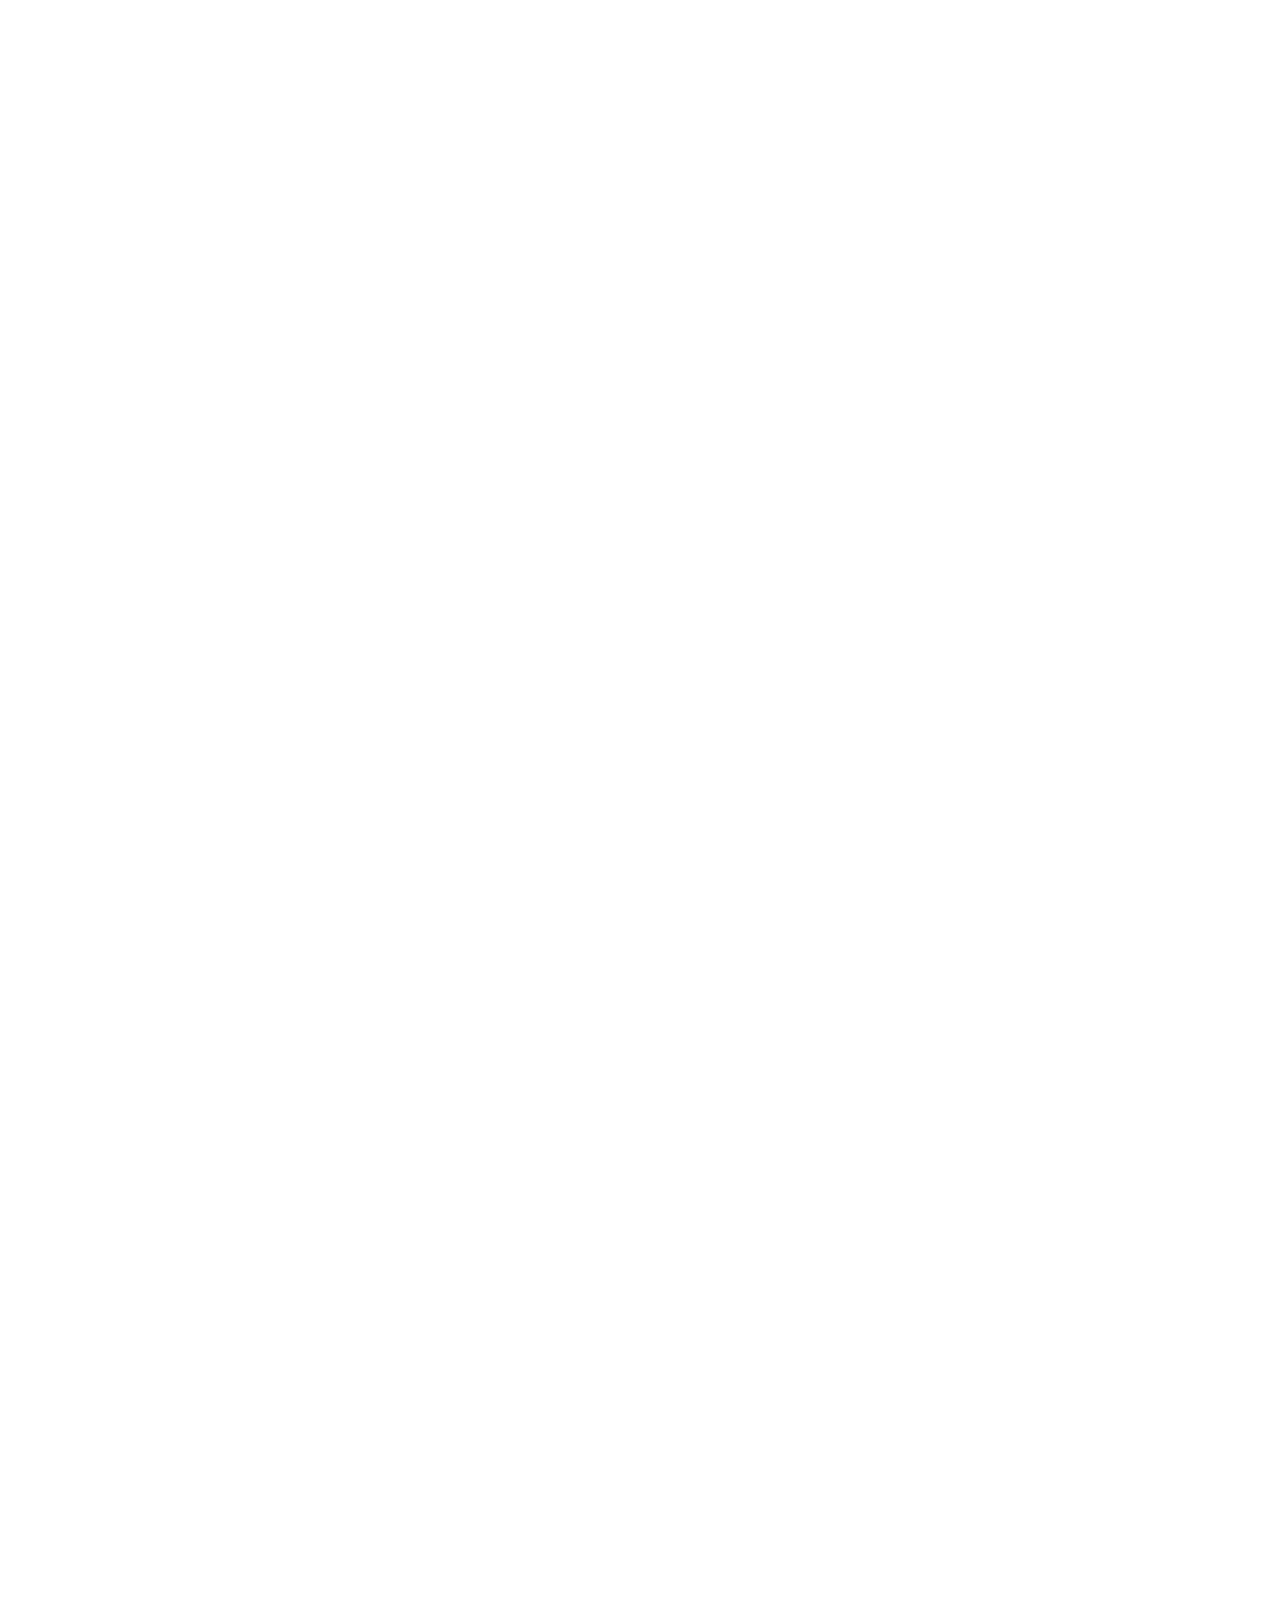
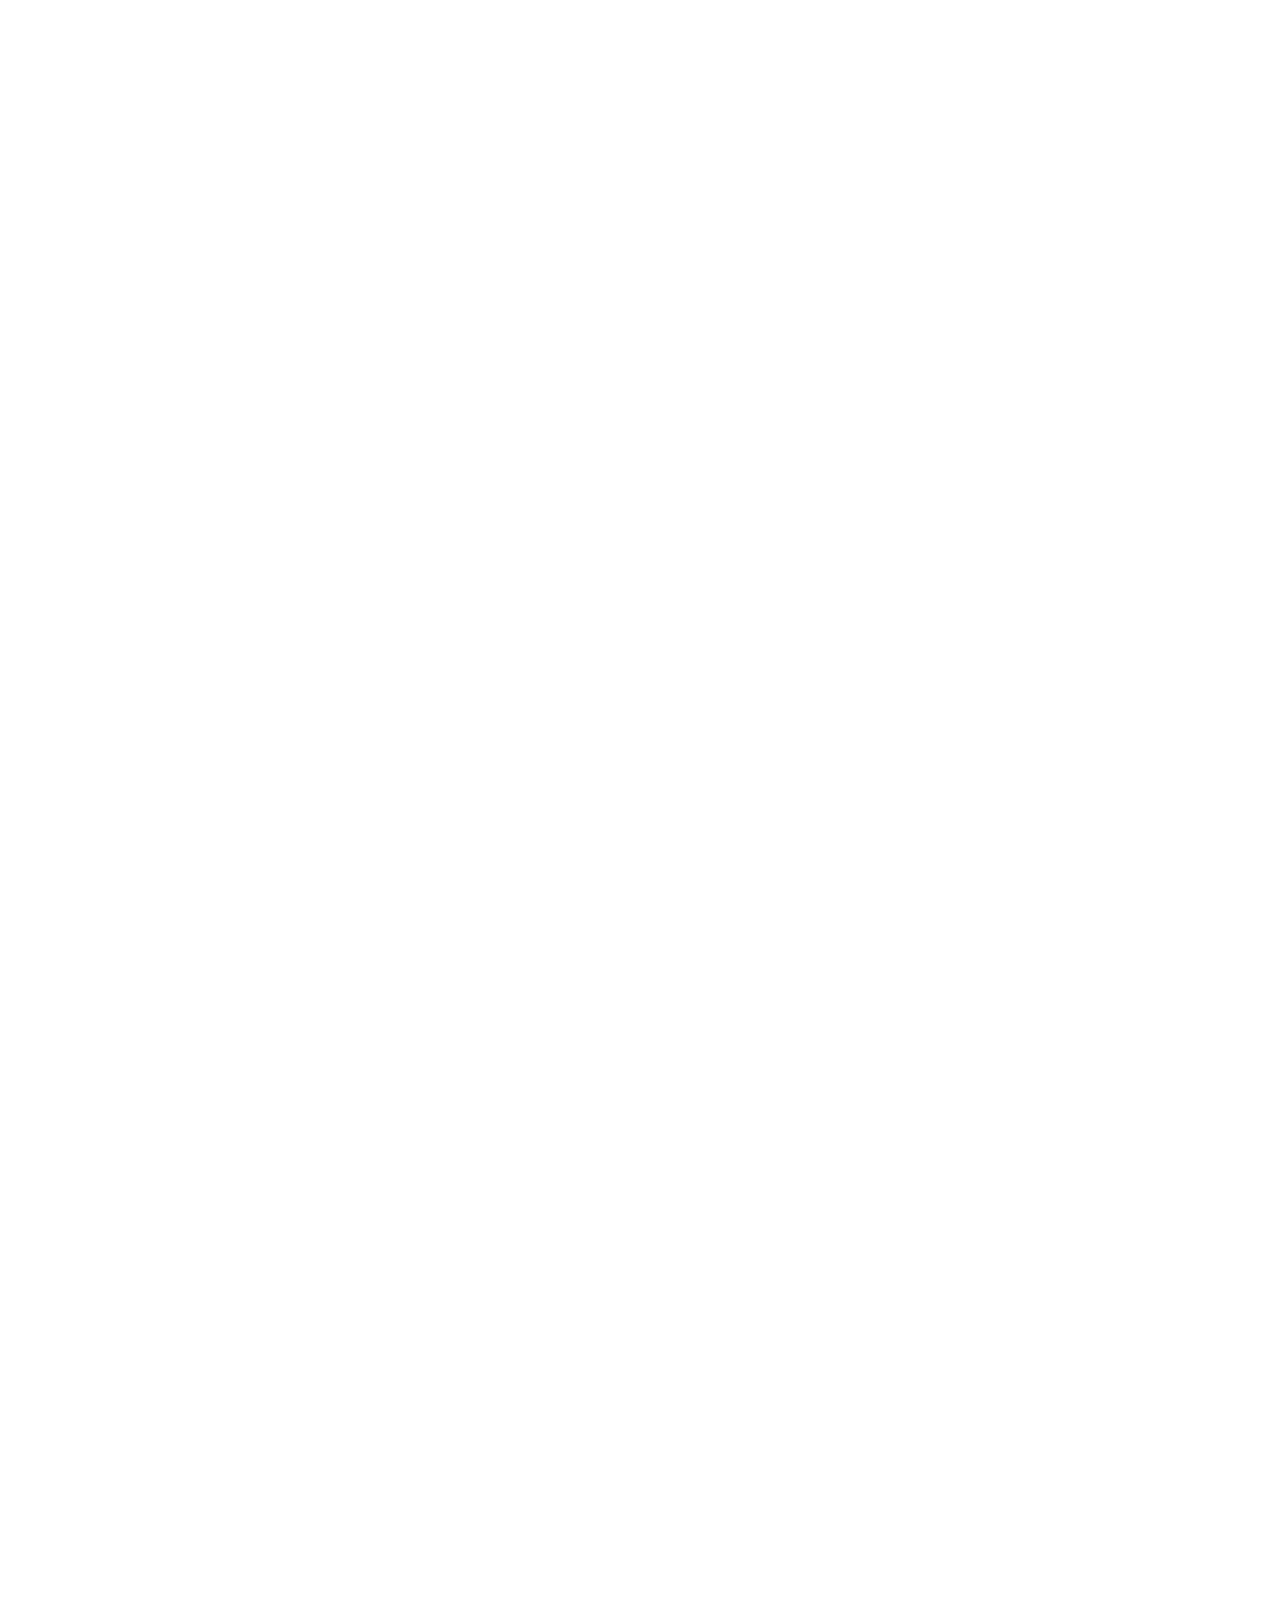
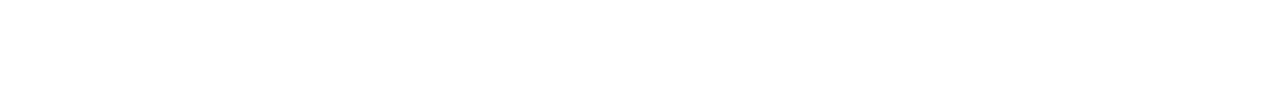
==== index.html @ 56c6f0e5 "se agregaron los archivos iniciales y se creó el README.txt" ====
<!DOCTYPE html>
<html lang="en-US">
<head>
    <meta http-equiv="Content-Type" content="text/html; charset=utf-8" />
<title>Pronovias | Wedding dresses and Cocktail dresses</title>
<meta name="description" content="" />
<meta name="keywords" content="" />
<meta name="robots" content="INDEX,FOLLOW" />
<meta name="viewport" content="width=device-width, initial-scale=1.0, maximum-scale=1.0, user-scalable=no" />
<meta http-equiv="content-language" content="en-US" />
    <link rel="alternate" hreflang="de-AT" href="https://www.pronovias.com/at/">
    <link rel="alternate" hreflang="fr-BE" href="https://www.pronovias.com/be/">
    <link rel="alternate" hreflang="pt-BR" href="https://www.pronovias.com/br/">
    <link rel="alternate" hreflang="zh" href="https://www.pronovias.com/cn/">
    <link rel="alternate" hreflang="es" href="https://www.pronovias.com/int-es/">
    <link rel="alternate" hreflang="fr" href="https://www.pronovias.com/fr/">
    <link rel="alternate" hreflang="de" href="https://www.pronovias.com/de/">
    <link rel="alternate" hreflang="el" href="https://www.pronovias.com/gr/">
    <link rel="alternate" hreflang="en" href="https://www.pronovias.com/int-en/">
    <link rel="alternate" hreflang="it" href="https://www.pronovias.com/it/">
    <link rel="alternate" hreflang="es-MX" href="https://www.pronovias.com/mx/">
    <link rel="alternate" hreflang="pl" href="https://www.pronovias.com/pl/">
    <link rel="alternate" hreflang="pt" href="https://www.pronovias.com/pt/">
    <link rel="alternate" hreflang="ro" href="https://www.pronovias.com/ro/">
    <link rel="alternate" hreflang="ru" href="https://www.pronovias.com/ru/">
    <link rel="alternate" hreflang="es-ES" href="https://www.pronovias.com/es/">
    <link rel="alternate" hreflang="tr" href="https://www.pronovias.com/tr/">
    <link rel="alternate" hreflang="en-GB" href="https://www.pronovias.com/gb/">
    <link rel="alternate" hreflang="en-US" href="https://www.pronovias.com/">

<link rel="icon" href="https://img.pronovias.com/media/favicon/default/favicon.ico" type="image/x-icon" />
<link rel="shortcut icon" href="https://img.pronovias.com/media/favicon/default/favicon.ico" type="image/x-icon" />

<!--[if lt IE 7]>
<script type="text/javascript">
//<![CDATA[
    var BLANK_URL = 'https://www.pronovias.com/js/blank.html';
    var BLANK_IMG = 'https://www.pronovias.com/js/spacer.gif';
//]]>
</script>
<![endif]-->

    <!-- CRO Script -->
    <script>
(function(h,o,t,j,a,r){
h.hj=h.hj||function(){(h.hj.q=h.hj.q||[]).push(arguments)};
h._hjSettings={hjid:849087,hjsv:6};
a=o.getElementsByTagName('head')[0];
r=o.createElement('script');r.async=1;
r.src=t+h._hjSettings.hjid+j+h._hjSettings.hjsv;
a.appendChild(r);
})(window,document,'https://static.hotjar.com/c/hotjar-','.js?sv=');
</script>

<style>.async-hide { opacity: 0 !important} </style>
<script>(function(a,s,y,n,c,h,i,d,e){s.className+=' '+y;h.start=1*new Date;
h.end=i=function(){s.className=s.className.replace(RegExp(' ?'+y),'')};
(a[n]=a[n]||[]).hide=h;setTimeout(function(){i();h.end=null},c);h.timeout=c;
})(window,document.documentElement,'async-hide','dataLayer',4000,
{'GTM-MNZ869H':true});</script>    <!-- //CRO Script -->

<script type="text/javascript">
    //<![CDATA[
    var LOADER_IMG = 'https://www.pronovias.com/skin/frontend/interactiv4/pronovias/images/loader/loader.gif';
    //]]>
</script>

<script type="text/javascript">
    var COUNTRY_ISO = 'BG';
</script>

<link rel="stylesheet" type="text/css" href="css/df2a69ece9f8b4a390dedb80eebe09de_1540997880.css" media="all" />
<script type="text/javascript" src="js/75d66781ed0fa20b4c34507dc17fe11d_1540997880.js"></script>
<link rel="canonical" href="https://www.pronovias.com/" />
<!--[if lt IE 8]>
<link rel="stylesheet" type="text/css" href="https://img.pronovias.com/media/css_secure/502ee2e2cccffc2e4e080f09c2d069a3_1540997880.css" media="all" />
<![endif]-->
<!--[if lt IE 7]>
<script type="text/javascript" src="https://img.pronovias.com/media/js/8bed18750ce1c4ce066294b6ebb88b72_1540997880.js"></script>
<![endif]-->

<script type="text/javascript">
//<![CDATA[
Mage.Cookies.path     = '/';
Mage.Cookies.domain   = '.www.pronovias.com';
//]]>
</script>

<script type="text/javascript">
//<![CDATA[
optionalZipCountries = [];
//]]>
</script>

			<meta property="fb:app_id" content="224264209746">
			<meta property="og:title" content="Pronovias | Wedding dresses and Cocktail dresses">
			<meta property="og:site_name" content="North America">
			<meta property="og:description" content="">
			<meta property="og:url" content="https://www.pronovias.com/">
			<meta property="og:type" content="Website">
			<meta property="og:locale" content="en_US">
			<meta property="og:image" content="https://img.pronovias.com/media/jaljale/default/fb_2015.jpg">
		<meta name="twitter:card" content="summary_large_image">
		<meta name="twitter:widgets:csp" content="on">
		<meta name="twitter:url" content="https://www.pronovias.com/">
		<meta name="twitter:description" content="">
		<meta name="twitter:title" content="Pronovias | Wedding dresses and Cocktail dresses">
		<meta name="twitter:site" content="North America">
		<meta name="twitter:image" content="https://img.pronovias.com/media/jaljale/default/fb_2015.jpg">

<script type="text/javascript">//<![CDATA[
        var Translator = new Translate({"Add to Wishlist":"Add to My Favourites"});
        //]]></script></head>
<body class=" cms-index-index cms-home">
<div><!-- RetailRocket -->
<script type="text/javascript">
    var rrPartnerId = "5800ec9c65bf192964a16fcd";
    var rrApi = {};
    var rrApiOnReady = rrApiOnReady || [];
    rrApi.addToBasket = rrApi.order = rrApi.categoryView = rrApi.view =
        rrApi.recomMouseDown = rrApi.recomAddToCart = function() {};
    (function(d) {
        var ref = d.getElementsByTagName('script')[0];
        var apiJs, apiJsId = 'rrApi-jssdk';
        if (d.getElementById(apiJsId)) return;
        apiJs = d.createElement('script');
        apiJs.id = apiJsId;
        apiJs.async = true;
        apiJs.src = "//cdn.retailrocket.net/content/javascript/tracking.js";
        ref.parentNode.insertBefore(apiJs, ref);
    }(document));
</script>
<!-- RetailRocket -->


    <!-- Google Tag Manager (Noscript) -->
    <noscript><iframe src="https://www.googletagmanager.com/ns.html?id=GTM-N3PVZV" height="0" width="0" style="display:none;visibility:hidden"></iframe></noscript>
    <!-- End Google Tag Manager (Noscript) -->


<div id="left-panel" class="left-panel navmenu navmenu-default navmenu-fixed-left">
    <div class="header-mobile-top visible-sm visible-xs">
        <div class="header-mobile-top-home col-xs-6 active">
          <span class="header-mobile-top-home-icon icon icon-menu">
                 <img src="https://www.pronovias.com/skin/frontend/interactiv4/pronovias/images/iconos_pronovias/home_full.svg" alt="icon-menu" height="18"/>
          </span>
            <span class="header-mobile-top-home-label label">
              Home          </span>
        </div>
        <div class="header-mobile-top-account col-xs-6" data-url="https://www.pronovias.com/frontend/ajax/register/">
    <span class="header-mobile-top-account-icon icon icon-menu">
        <img src="https://www.pronovias.com/skin/frontend/interactiv4/pronovias/images/iconos_pronovias/user.svg" alt="icon-menu" height="18" />
    </span>
    <span class="header-mobile-top-account-label label">
        My Account    </span>
</div>    </div>

    <div class="header-mobile-navigation header-mobile-content"></div>
    <div class="header-mobile-account header-mobile-content hidden">
        <div class="header-mobile-selector-item">
    <button id="btn-login-mobile" class="color-gold">Iniciar Sesión</button>
    <button id="btn-register-mobile">Registrarse</button>
</div>
<div class="header-mobile-login col-md-12">
    <div class="loading-overlay" style="display:none"></div>
    <div class="modal fade" id="mobileModalLogin" tabindex="-1" role="dialog" aria-labelledby="modalLogin">
        <div class="modal-dialog" role="document">
            <div class="modal-content">
                <div class="modal-header">
                    <button type="button" class="close" data-dismiss="modal" aria-label="Close"><span aria-hidden="true">&times;</span></button>
                </div>
                <div class="modal-body">
                    <div class="message">
                        <p id="loginModalMsg" class="error-msg"></p>
                    </div>
                </div>
            </div>
        </div>
    </div>

    <form id="form-login-mobile" action="https://www.pronovias.com/customer/account/loginPost/" method="post" class="form-horizontal" role="form">
        <input name="form_key" type="hidden" value="J2Pjrmtv1PDIX07e" />
        <div class="login">
            <div class="form-group">
                <div class="col-md-12">
                    <input type="text" name="login[username]" id="mini-login" class="required-entry form-control input-sm" placeholder="E-mail" />
                </div>
            </div>
            <div class="form-group">
                <div class="col-md-12">
                    <input type="password" name="login[password]" id="mini-password" class="required-entry form-control input-sm" placeholder="Password"  autocomplete="off"/>
                </div>
            </div>
            <div class="actions">
                <button id="btnLoginMobileMenu" type="submit" class="btn btn-primary btn-login-mobile">Log in</button>
                <a id="mobileForgotPass" href="https://www.pronovias.com/customer/account/forgotpassword/" class="login-recover btn btn-link">I forgot my password</a>
            </div>
        </div>
    </form>
    <script type="text/javascript">
        //<![CDATA[
        var loginFormMobile = new VarienForm('form-login-mobile', true);
        //]]>
    </script>
</div>
<div class="header-mobile-register hidden">
    </div>    </div>

    <div class="header-mobile-languages header-mobile-content hidden">
        
<div class="content-info-selector-mobile">
    <div class="content-choose-country">
        <span>You are in USA</span>
        <p class="title-choose-country">CHOOSE YOUR COUNTRY</p>
    </div>
</div>

<script type="text/javascript">
    //<![CDATA[
    var PLUS_BLACK_IMAGE = 'https://www.pronovias.com/skin/frontend/interactiv4/pronovias/images/iconos-trazo/plus_black.png';
    var LESS_BLACK_IMAGE = 'https://www.pronovias.com/skin/frontend/interactiv4/pronovias/images/iconos-trazo/less_black.png';
    //]]>
</script>
    </div>

    <div class="header-mobile-bottom">
        <div class="header-mobile-bottom-btn btn-stores">
            <a href="https://www.pronovias.com/store-finder">
            <span class="header-mobile-bottom-store-icon icon">
              <i class="fa fa-map-marker" aria-hidden="true"></i>
                <!--<i class="icon-localizacion" ></i>-->
            </span>
                <span class="header-mobile-bottom-store-label text">STORES</span>
            </a>
        </div>
        <div class="header-mobile-bottom-btn btn-appointment">
            <a href="https://www.pronovias.com/book-now">
            <span class="header-mobile-bottom-appointment-icon icon">
                <i class="fa fa-calendar-o" aria-hidden="true"></i>
            </span>
                <span class="header-mobile-bottom-appointment-label text">Request appointment</span>
            </a>
        </div>
        <div class="header-mobile-bottom-btn btn-appointment">
            <a href="https://www.pronovias.com/in-store-events">
            <span class="header-mobile-bottom-appointment-icon icon">
                <i class="fa fa-calendar-o" aria-hidden="true"></i>
            </span>
                <span class="header-mobile-bottom-appointment-label text">IN-STORE EVENTS</span>
            </a>
        </div>
        <div class="header-mobile-bottom-btn btn-selector">
          <span class="header-mobile-bottom-selector-icon icon">
              <i class="fa fa-globe" aria-hidden="true"></i>
          </span>
            <span class="header-mobile-bottom-selector-label text">Country</span>
        </div>
        <div class="header-mobile-bottom-btn closeLeftMenu">
          <span class="header-mobile-bottom-selector-icon icon">
              <i class="fa fa-close" aria-hidden="true"></i>
          </span>
            <span class="header-mobile-bottom-selector-label text">Close Menu</span>
        </div>
    </div>
</div>


<div class="minicart-custom-wrapper">
    <div class="row">
        <div class="col-xs-10">
            <ul>
                <li id="minicart-title">My Cart</li>
            </ul>
        </div>
        <div class="minicart-custom-icon-close col-xs-2 text-right">
            <i class="icon-close" title="close" alt="close" onclick="javascript:closeMiniCart();"></i>
        </div>
    </div>
    <script type="text/javascript">
        //<![CDATA[
        var countCartItems = 0;
        //]]>
    </script>
            <div class="minicart-list">
            <ul>
                <div class="minicart-list-empty">
                    <div class="minicart-custom-empty">
                        <img id="img-minicart-empty" 
                             src="https://www.pronovias.com/skin/frontend/interactiv4/pronovias/images/bagCERO.png" 
                             alt="Shopping Cart Empty"/>
                        <span>Shopping Cart Empty</span>
                    </div>
                    <a class="btn btn-primary btn-transparent"
                       href="https://www.pronovias.com/shop">
                        <p>Continue Shopping</p></a>
                </div>
            </ul>
        </div>
    </div>
<div id="wrapper" class="wrapper"><!--{CONTAINER_SITE_SUGGESTION_BAR_a18af0a4b30ee4f53146bfc3ad1a04cc}-->
<!--/{CONTAINER_SITE_SUGGESTION_BAR_a18af0a4b30ee4f53146bfc3ad1a04cc}-->
<script type="text/javascript">
    //<![CDATA[
    var wishlistProducts = [];
    //]]>
</script>
<div id="modal" class="modal modal_login"><div id="modal-account-login" class="modal-account modal fade" tabindex="-1" role="dialog" aria-labelledby="modal-account-login">
    <div class="modal-account-login modal-dialog" role="document">
                <div class="modal-content">
            <div class="modal-content-login">
                <div class="loading-overlay" style="display: none;"></div>
                <form action="https://www.pronovias.com/customer/account/loginPost/" method="post" id="login-form" role="form">
                    <div class="info">
                        <div class="info-close">
							<a class="btn-back" href="javascript:history.back()" style="display: none;">X</a>
							<a class="btn-close" href="#" data-dismiss="modal" aria-label="Close">X</a>
                        </div>
                        <div class="info-title text-center">WELCOME, PLEASE LOG IN OR REGISTER TO CONTINUE</div>
                        <div class="info-description text-center">
                            <p>
                                Requesting an appointment or registering for a Pronovias event is just the beginning. Register and create your Lookbook and enjoy many other services and advantages.                            </p>
                        </div>
                    </div>
                    <input name="form_key" type="hidden" value="J2Pjrmtv1PDIX07e" />
                    <div class="row">
                        <div class="col-xs-12 col-sm-6 no-padding-right">
                            <div class="login">
                                <p>Login to an existing account</p>
                                <div class="error-msg hide"></div>
                                <input type="text" name="login[username]" value="" id="user" class="form-control required-entry" title="E-mail" placeholder="E-mail"/>
                                <input type="password" name="login[password]" class="form-control required-entry" id="pass" title="Password" placeholder="Password"autocomplete="off" />
                                <button type="submit" class="btn btn-primary btn-login" title="Log in" name="send" id="send2"><span><span>></span></span></button>
                                                                                                                                <a class="login-recover" class="f-left" data-event="registro_Log_in" data-action="olvide_contrasena" data-tag="https://www.pronovias.com/">I forgot my password</a>
                            </div>
                        </div>
                        <div class="col-xs-12 col-sm-6">
                            <div class="register">
                                <p>Register a new account and enjoy all the Pronovias.us services</p>

                                <div class="form-group a-right">
                                    <button type="button" data-event="registro_Log_in" data-action="pop_up_nuevo_registro" data-tag="https://www.pronovias.com/" title="I want to register" class="btn btn-primary btn-register-modal" onclick="window.location='https://www.pronovias.com/customer/account/create/';"><span><span>I want to register</span></span></button>
                                </div>
                            </div>
                        </div>
                    </div>
                                    </form>
                <script type="text/javascript">
                    //<![CDATA[
                    var loginForm = new VarienForm('login-form', true);
                    //]]>
                </script>
            </div>
            <div class="modal-content-forgot hidden">
                <div class="info">
                    <div class="info-close">
                        <a href="#" class="modal-content-forgot-back"><i class="icon-close close-password" title="close" alt="close"></i></a>
                    </div>
                    <div class="info-title text-center">Have you forgotten your username / password?</div>
                </div>
                <div class="modal-content-forgot-form">
                    <form action="https://www.pronovias.com/customer/account/forgotpasswordpost/" method="post" id="form-recoverpass" role="form">
                        <div class="row">
                            <div class="col-xs-12 text-center">
                                <p>Please enter your email address below. You will receive a link to reset your password.</p>
                                <ul class="row">
                                    <div class="col-xs-12 text-center">
                                        <label for="email_address" class="required">E-mail<em>*</em></label>
                                    </div>
                                    <li class="form-group">
                                        <input type="text" name="email" alt="email" id="email_address" class="form-control required-entry validate-email pull-left" value="" />
                                        <button type="submit" class="btn btn-primary pull-left btn-recover-password"><span><span>></span></span></button>
                                        <div class="success-msg-recoverpass hide"></div>
                                        <div class="error-msg-recoverpass hide"></div>
                                    </li>
                                                                    </ul>
                            </div>
                        </div>
                                                <style>.field_7fs6jn{position:absolute;left:-999999px;}</style>
                        <div class="field_7fs6jn">
                            <input type="text" name="long_description" value=""/>
                        </div>
                    </form>
                    <script type="text/javascript">
                        //<![CDATA[
                        var formRecoverPass = new VarienForm('form-recoverpass', true);
                        //]]>
                    </script>
                </div>
                <div class="modal-content-forgot-success hidden">
                    <div class="row">
                        <div class="col-xs-12 text-center">
                            <p class="message"></p>
                        </div>
                    </div>
                </div>
            </div>
        </div>
    </div>
</div></div><header id="header" class="header" role="banner"><script type="text/javascript">
    //<![CDATA[
    Translator.add({"State":"State","Department":"Department","City":"City","Province":"Province","County":"County","District":"District"});
    !!window.PNVS || (PNVS = {});
    PNVS.STORE_URL = 'https://www.pronovias.com/';
    //]]>
</script>
<div class="header-box">
        <div id="header-top" class="header-top hidden-xs  hidden-sm">
        <div class="pull-left text-left top-menu-container">
            <div class="header-top-links">
                <ul class="list-inline top-menu_desktop">
                    <li class="hidden-xs">
                        <p class="i4countryselector" title="Country">
                            Country:                             USA                        </p>
                    </li>
                    <li class="request-appointment">
                        <a href="https://www.pronovias.com/book-now">REQUEST AN APPOINTMENT</a>
                    </li>
                                    </ul>
            </div>
        </div>
        <div class="newDesktopSearchContainer text-center">
            <ul class="list-inline">
                <li class="search-header">
                    <form class="newSearchForm" id="search_mini_form" action="https://www.pronovias.com/catalogsearch/result/" method="get">
                        <input class="button-search" id="search"
                               type="text"
                               name="q"
                               autocomplete="off"
                               placeholder="FIND A DRESS"
                               autofocus/><i class="new-icon-search" aria-hidden="true"></i>
                    </form>
                    <script type="text/javascript">
                        //<![CDATA[
                        var searchForm = new Varien.searchForm('search_mini_form', 'search', '');
                        //]]>
                    </script>
                </li>
            </ul>
        </div>
        <div class="pull-right text-right">
            <div class="header-top-links">
                <ul class="list-inline top-menu_desktop_right">
                    <li class="dressing-room">
                        <a href="https://www.pronovias.com/my-dressing-room/">
                            MY DRESSING ROOM                        </a>
                    </li>
                                <li class="client-login-header">
            <a title="Registration/login"
               class="client-login"
               href="#"
               data-toggle="modal"
               data-target="#modal-account-login">
                Registration/login            </a>
        </li>
                                                <li class="wishlist-header">
                            <a href="https://www.pronovias.com/wishlist/">
                                <i class="fa fa-heart-o" aria-hidden="true"></i>
                            </a>
                        </li>
                                                        </ul>
            </div>
        </div>
    </div>
    <div class="header-brand hidden-xs hidden-sm">
        <div class="container full">
            <div class="col-md-12 col-lg-12">
                                <div class="row">
                    <div class="col-md-12 no-gutter">
                        <div class="header-nav header-nav_desktop hidden-xs hidden-sm">
                            <div class="leftLogo">
                                                                    <h1 data-event="eventoGA" data-category="banner_externo" data-action="Link a e-commerce"
                                        data-tag="new shop online" class="logo">
                                        <span class="hide">
                                            Wedding dresses and Cocktail dresses                                        </span>
                                        <a href="https://www.pronovias.com/" title="Wedding dresses and Cocktail dresses" class="logo">
                                            <img src="assets/img/logo_pronovias.svg"
                                                 alt="">
                                        </a>
                                    </h1>
                                                            </div>
                        </div>
                        <script type="application/ld+json">
                        {
                          "@context": "http://schema.org",
                          "@type": "Organization",
                          "name": "Pronovias",
                          "url": "https://www.pronovias.com/",
                                                    "image": "https://www.pronovias.com/skin/frontend/interactiv4/pronovias/images/brands/logo_pronovias.png"
                        }
                        </script>
                    </div>
                </div>
                <div class="row">
                    <div class="col-md-12 no-gutter">
                        <div class="header-nav header-nav_desktop">
                            <nav class="container full">
                                
    
        <ul class="main-menu ">
                                <li>
                <h2>
                    <a href="https://www.pronovias.com/wedding-dresses/"
                       data-category="Wedding dresses">
                       Wedding dresses                    </a>
                </h2>
                <img class="btn-nav product-img fa-plus" id="fa-plus" alt="Plus"
                     src="https://www.pronovias.com/skin/frontend/interactiv4/pronovias/images/iconos-trazo/plus_black.png"/>
                <img class="btn-nav product-img hidden fa-minus" id="fa-minus" alt="Minus"
                     src="https://www.pronovias.com/skin/frontend/interactiv4/pronovias/images/iconos-trazo/less_black.png"/>
                <div class="nav_dropdown">
  <div class="col-md-12 col-lg-12 no-gutter">
    <div class="nav_dropdown_content row">
      <div class="col-md-2 col-xs-12 dropdownColumnStyling">
        <h3 class="dropDownColumLabel">
          Search by sihouette
        </h3>
        <ul class="col-xs-6 col-md-12 no-gutter">
          <!--li><a class="link_subnav" href="https://www.pronovias.com/wedding-dresses/wedding-dresses-silhouettes"><span>View All</span></a></li-->
          <li><a class="link_subnav" href="https://www.pronovias.com/wedding-dresses/a-line-wedding-dresses"><span>A line</span></a></li>
          <li><a class="link_subnav" href="https://www.pronovias.com/wedding-dresses/ball-gown-wedding-dresses/"><span>Ball Gown</span></a></li>
          <li><a class="link_subnav" href="https://www.pronovias.com/wedding-dresses/mermaid-wedding-dresses/"><span>Mermaid</span></a></li>
          <li><a class="link_subnav" href="https://www.pronovias.com/wedding-dresses/sheath-gown-wedding-dresses/"><span>Sheath</span></a></li>
        </ul>

      </div>
      <div class="col-md-2 col-xs-12 dropdownColumnStyling">
        <h3 class="dropDownColumLabel">
          Search by Style
        </h3>
        <ul class="col-xs-6 col-md-12 no-gutter">
          <li><a class="link_subnav" href="https://www.pronovias.com/wedding-dresses/beach-wedding-dresses"><span>Beach</span></a></li>
          <li><a class="link_subnav" href="https://www.pronovias.com/wedding-dresses/wedding-dress-boho/"><span>Boho</span></a></li>
          <li><a class="link_subnav" href="https://www.pronovias.com/wedding-dresses/princess-wedding-dresses/"><span>Princess</span></a></li>
          <li><a class="link_subnav" href="https://www.pronovias.com/wedding-dresses/simple-wedding-dresses/"><span>Simple</span></a></li>
          <li><a class="link_subnav" href="https://www.pronovias.com/wedding-dresses/vintage-wedding-dresses/"><span>Vintage</span></a></li>

        </ul>

      </div>
      <div class="col-md-2 col-xs-12 dropdownColumnStyling">
        <h3 class="dropDownColumLabel">
          Explore the trends
        </h3>
        <ul class="col-xs-6 col-md-12 no-gutter">
          <li><a class="link_subnav" href="https://www.pronovias.com/wedding-dresses/corset-back-wedding-dresses"><span>Corset back</span></a></li>
          <li><a class="link_subnav" href="https://www.pronovias.com/wedding-dresses/maternity-bridal-gown"><span>Maternity</span></a></li>
          <li><a class="link_subnav" href="https://www.pronovias.com/wedding-dresses/off-the-shoulder-wedding-dresses/"><span>Off the shoulder</span></a></li>
          <li><a class="link_subnav" href="https://www.pronovias.com/wedding-dresses/open-back-wedding-dresses/"><span>Open back</span></a></li>
          <li><a class="link_subnav" href="https://www.pronovias.com/wedding-dresses/plus/"><span>Plus size</span></a></li>
        </ul>
        <ul class="col-xs-6 col-md-12 no-gutter">
          <li><a class="link_subnav" href="https://www.pronovias.com/wedding-dresses/separates"><span>Two pieces</span></a></li>
        </ul>
      </div>

      <div class="col-md-2 col-xs-12 dropdownColumnStyling ">
        <h3 class="dropDownColumLabel">
        Accessories to complete your look
        </h3>
        <ul class="col-xs-6 col-md-12 no-gutter">
          <li><a class="link_subnav" href="https://www.pronovias.com/bridal-accessories/"><span>View All</span></a></li>
          <li><a class="link_subnav" href="https://www.pronovias.com/bridal-accessories/embroidered-appliques/"><span>Embroidery</span></a></li>
          <!--li><a class="link_subnav" href="https://www.pronovias.com/bridal-accessories/gloves/"><span>Gloves</span></a></li-->
          <li><a class="link_subnav" href="https://www.pronovias.com/bridal-accessories/jacket"><span>Jackets & Boleros</span></a></li>
          <li><a class="link_subnav" href="https://www.pronovias.com/bridal-accessories/costume-jewelry/"><span>Jewerly</span></a></li>
        </ul>
        <ul class="col-xs-6 col-md-12 no-gutter">
          <li><a class="link_subnav" href="https://www.pronovias.com/bridal-accessories/petticoat/"><span>Petticoat</span></a></li>
          <!--li><a class="link_subnav" href="https://www.pronovias.com/bridal-accessories/trains/"><span>Trains</span></a></li-->
          <li><a class="link_subnav" href="https://www.pronovias.com/bridal-accessories/veils/"><span>Veils</span></a></li>

        </ul>
      </div>
      <div class="col-md-2 col-xs-12 dropdownColumnStyling noborderright">
        <h3 class="dropDownColumLabel">
      Search by Collection
        </h3>
        <ul class="col-xs-6 col-md-12  no-gutter">
          <style scoped>
            span {
              text-transform: none !important;
            }
          </style>
          <li><a class="link_subnav" href="https://www.pronovias.com/wedding-dresses/"><span>View All</span></a></li>
          <li><a class="link_subnav" href="https://www.pronovias.com/wedding-dresses/atelier/"><span>Atelier Pronovias <small style="color: #a79865;font-weight: 500;font-family: 'montserrat-bold',Montserrat,Helvetica,Arial,Verdana,sans-serif;"> NEW!</small></span></a></li>
          <li><a class="link_subnav" href="https://www.pronovias.com/wedding-dresses/pronovias/"><span>Pronovias <small style="color: #a79865;font-weight: 500;font-family: 'montserrat-bold',Montserrat,Helvetica,Arial,Verdana,sans-serif;"> NEW!</small></span></a></li>
          <li><a class="link_subnav" href="https://www.pronovias.com/wedding-dresses/privee/"><span>Pronovias Privee <small style="color: #a79865;font-weight: 500;font-family: 'montserrat-bold',Montserrat,Helvetica,Arial,Verdana,sans-serif;"> NEW!</small></span></a></li>
        </ul>
        <ul class="col-xs-6 col-md-12  no-gutter">
          <li><a class="link_subnav" href="https://www.pronovias.com/wedding-dresses/one"><span>Pronovias One<small style="color: #a79865;font-weight: 500;font-family: 'montserrat-bold',Montserrat,Helvetica,Arial,Verdana,sans-serif;"> NEW!</small> </span></a></li>
          <li><a class="link_subnav" href="https://www.pronovias.com/wedding-dresses/plus/"><span>Pronovias Plus <small style="color: #a79865;font-weight: 500;font-family: 'montserrat-bold',Montserrat,Helvetica,Arial,Verdana,sans-serif;"> NEW!</small></span></a></li>
          <li><a class="link_subnav" href="https://www.pronovias.com/wedding-dresses/separates/"><span style="
    width: 200px;
">Pronovias Separates<small style="color: #a79865;font-weight: 500;font-family: 'montserrat-bold',Montserrat,Helvetica,Arial,Verdana,sans-serif;"> NEW!</small></span></a></li>
          <li><a class="link_subnav" href="https://www.pronovias.com/wedding-dresses/petite/"><span>Pronovias Petite</span></a></li>
           <li><a class="link_subnav" href="https://www.kleinfeldbridal.com/designers/pronoviasxkleinfeld/" target="_blank"><span style="width: 200px;">Pronovias <span style="font-weight: 800;color: #ff88bb;display: inline;">X </span>Kleinfeld</span></a></li>
          
        </ul>
      </div>
      <div class="col-md-2 col-xs-12 dropdownColumnStyling noborderright">
        <a href="https://www.pronovias.com/wedding-dresses/" style="border-bottom:none">
          <div class="nav_dropdown_img hidden-xs hidden-sm hidden-md" style="background-image: url(https://www.pronovias.com/media/wysiwyg/home/2018/2018_08/drops/atelier_dropdown_09_18.jpg);">
          </div>
          <div class="nav_dropdown_text hidden-xs hidden-sm hidden-md"><span class="hidden-xs hidden-sm hidden-md" style="text-align: center;left: 17px">IN BLOOM <br>2019 COLLECTIONS!</span></div>
        </a>

      </div>
    </div>


  </div>
</div>

<style>
  .events-link.cd-vertical-nav {
    display: none;
  }

  i:before {
    background-repeat: no-repeat;
  }

  .header-nav .dropdownColumnStyling ul li a span {
    font-size: 13px;
    font-weight: 300;
    font-family: 'Montserrat';
    color: #5a5a5a;
    display: block;
    width: 140px;
  }

  .dropdownColumnStyling::after {

    top: 0 !important;

  }

  h3.dropDownColumLabel {

    font-size: 13px;


  }

  .header-nav .dropdownColumnStyling ul li a span:hover {
    color: #A79865;
  }

.nav_dropdown {
    max-height: 425px!important;
    border-bottom: 1px solid #A79865;
    min-height: 430px!important;
}

  @media (min-width: 1281px) {
    .nav_dropdown_img {
      position: absolute;
      top: 75px;
      left: 0;
      width: 200px;
      max-width: 200px;
      min-height: 200px;
      background-size: 200px;
      max-height: 200px;
      height: 200px;
      width: 200px;
      background-image: url(https://www.pronovias.com/media/wysiwyg/landings/novia19/dropdown_hispalis.jpg);
      background-repeat: no-repeat;
      position: relative;
    }

    .nav_dropdown_text {
      text-transform: none;
      width: 300px;
      text-align: center;
      left: -10px;
      top: 16px;
      font-size: 18px;
      position: relative;
      right: 0;
      margin: 0 auto;
      font-family: 'Montserrat';
    }

  }
</style>            </li>
                                            <li>
                <h2>
                    <a href="https://www.pronovias.com/cocktail-dresses/"
                       data-category="Cocktail & Bridesmaids dresses">
                       Cocktail & Bridesmaids dresses                    </a>
                </h2>
                <img class="btn-nav product-img fa-plus" id="fa-plus" alt="Plus"
                     src="https://www.pronovias.com/skin/frontend/interactiv4/pronovias/images/iconos-trazo/plus_black.png"/>
                <img class="btn-nav product-img hidden fa-minus" id="fa-minus" alt="Minus"
                     src="https://www.pronovias.com/skin/frontend/interactiv4/pronovias/images/iconos-trazo/less_black.png"/>
                <div class="nav_dropdown">
  <div class="col-md-12 col-lg-12 no-gutter">
    <div class="nav_dropdown_content row">
      <div class="col-md-2 col-xs-12 dropdownColumnStyling">
        <h3 class="dropDownColumLabel">
          THE COCKTAIL COLLECTION
        </h3>
        <ul class="col-xs-6 col-md-12  no-gutter">
          <li><a class="link_subnav" href="https://www.pronovias.com/cocktail-dresses/"><span>VIEW ALL</span></a></li>
        </ul>

      </div>
      <div class="col-md-2 col-xs-12 dropdownColumnStyling">
        <h3 class="dropDownColumLabel">
          TYPE OF DRESS
        </h3>
        <ul class="col-xs-6 col-md-12 no-gutter">
          <li><a class="link_subnav" href="https://www.pronovias.com/cocktail-dresses/long-cocktail-dresses/"><span>Long evening dresses</span></a></li>
          <li><a class="link_subnav" href="https://www.pronovias.com/cocktail-dresses/short-cocktail-dresses/"><span>Short Cocktail Dreses</span></a></li>
        </ul>

      </div>
      <div class="col-md-2 col-xs-12 dropdownColumnStyling">
        <h3 class="dropDownColumLabel">
          TYPE OF EVENT
        </h3>
        <ul class="col-xs-6 col-md-12 no-gutter">
          <li><a class="link_subnav" href="https://www.pronovias.com/cocktail-dresses/wedding-guest-dresses/"><span>Wedding guest dresses</span></a></li>
          <li><a class="link_subnav" href="https://www.pronovias.com/cocktail-dresses/evening-dresses/"><span>Evening dresses</span></a></li>
        </ul>
      </div>
      <!--div class="col-md-2 col-xs-12 dropdownColumnStyling">

        <p class="dropDownColumLabel">
          INSPIRATION
        </p>
        <div class="col-xs-6 col-md-12 no-gutter">
          <a class="link_subnav" href="https://www.pronovias.com/wedding-dresses/one"><span>Country Wedding</span></a>
          <a class="link_subnav" href="https://www.pronovias.com/wedding-dresses/plus/"><span>City Wedding</span></a>
        </div>
        <div class="col-xs-6 col-md-12 no-gutter" style="margin-bottom: 20px;">
          <a class="link_subnav" href="https://www.pronovias.com/wedding-dresses/petite/"><span>Civil Marriage</span></a>
          <a class="link_subnav" href="https://www.pronovias.com/wedding-dresses/separates/"><span>Religious Wedding</span></a>
        </div>
        <br />
        <p class="dropDownColumLabel">
          BY SEASON
        </p>
        <div class="col-xs-6 col-md-12 no-gutter" style="margin-top:30px">
          <a class="link_subnav" href="https://www.pronovias.com/wedding-dresses/one"><span>Long Sleeved Dresses</span></a>
          <a class="link_subnav" href="https://www.pronovias.com/wedding-dresses/plus/"><span>Autumn Dresses</span></a>
        </div>
        <div class="col-xs-6 col-md-12 no-gutter">
          <a class="link_subnav" href="https://www.pronovias.com/wedding-dresses/petite/"><span>Spring Gowns</span></a>
        </div>
      </div-->

      <div class="col-md-2 col-xs-12 dropdownColumnStyling">
        <h3 class="dropDownColumLabel">
          INSPIRATION<br /> & TENDENCES
        </h3>
        <ul class="col-xs-6 col-md-12 no-gutter">
          <li><a class="link_subnav" href="https://www.pronovias.com/cocktail-dresses/red-carpet-dresses/"><span>Red Carpet dresses</span></a></li>
        </ul>
      </div>
      <!--div class="col-md-2 col-xs-12 dropdownColumnStyling noborderright">
        <p class="dropDownColumLabel">
          COMPLETE YOUR LOOK
        </p>
        <div class="col-xs-6 col-md-12 no-gutter">
          <a class="link_subnav" href="https://www.pronovias.com/wedding-dresses/one"><span>BRIDAL ACCESORIES</span></a>
          <a class="link_subnav" href="https://www.pronovias.com/wedding-dresses/plus/"><span>Veils</span></a>
          <a class="link_subnav" href="https://www.pronovias.com/wedding-dresses/plus/"><span>Petticoat</span></a>
        </div>
        <div class="col-xs-6 col-md-12 no-gutter">
          <a class="link_subnav" href="https://www.pronovias.com/wedding-dresses/petite/"><span>Shoes</span></a>
          <a class="link_subnav" href="https://www.pronovias.com/wedding-dresses/separates/"><span>Jewerly</span></a>
          <a class="link_subnav" href="https://www.pronovias.com/wedding-dresses/one"><span>Embroidery</span></a>
        </div>
        <div class="col-xs-6 col-md-12 no-gutter">


        </div>
      </div-->
      <div class="col-md-2 col-xs-12 dropdownColumnStyling">
        <h3 class="dropDownColumLabel">
          COMPLETE YOUR LOOK
        </h3>
        <ul class="col-xs-6 col-md-12 no-gutter">
          <li><a class="link_subnav" href="https://www.pronovias.com/bridal-accessories/"><span>SEE ALL COCKTAIL ACCESSORIES</span></a></li>
          <li><a class="link_subnav" href="https://www.pronovias.com/bridal-accessories/bags-cocktail/"><span>BAGS</span></a></li>
          <li><a class="link_subnav" href="https://www.pronovias.com/bridal-accessories/cocktail-shoes/"><span>SHOES</span></a></li>
          <li><a class="link_subnav" href="https://www.pronovias.com/bridal-accessories/headpiece/"><span>HEADPIECES</span></a></li>
          <li><a class="link_subnav" href="https://www.pronovias.com/evening-accessories/cocktail-belts/"><span>BELTS</span></a></li>
        </ul>

     

      </div>
     <div class="col-md-2 col-xs-12 dropdownColumnStyling noborderright">
         
          <a href="https://www.pronovias.com/cocktail-dresses/" style="border-bottom:none">
    <div class="nav_dropdown_img hidden-xs hidden-sm hidden-md" style="background-image: url(https://www.pronovias.com/media/wysiwyg/shop-online/2018/2018_02/new-collection/drop-new_collection-cocktail.jpg)"></div>
        
         <div class="nav_dropdown_text hidden-xs hidden-sm hidden-md" style="width: 300px;text-align: center;left: 24px;top: 241px;font-size: 16px;"><span class="hidden-xs hidden-sm hidden-md" style="font-family: 'Playfair Display';">NEW COCKTAIL 2019 PREVIEW COLLECTION</span></div>
           
           
           </a>

        </div>
    </div>


  </div>
</div>


<style>


@media (min-width:991px){
  
  .nav_dropdown {
    min-height: 400px;
}
    
}
  
  .header {
    position: fixed;
    z-index: 1000;
    top: 0-s;
    right: 0;
    left: 0;
    padding: 0;
    letter-spacing: normal;
    border-bottom: 1px solid rgba(113,113,113,0.3);
    background: #ffffff;
}
  
  h3.dropDownColumLabel {
   
    text-decoration: none;
  
}

</style>            </li>
                                            <li>
                <h2>
                    <a href="https://www.pronovias.com/bridal-accessories/"
                       data-category="Accessories">
                       Accessories                    </a>
                </h2>
                <img class="btn-nav product-img fa-plus" id="fa-plus" alt="Plus"
                     src="https://www.pronovias.com/skin/frontend/interactiv4/pronovias/images/iconos-trazo/plus_black.png"/>
                <img class="btn-nav product-img hidden fa-minus" id="fa-minus" alt="Minus"
                     src="https://www.pronovias.com/skin/frontend/interactiv4/pronovias/images/iconos-trazo/less_black.png"/>
                <div class="nav_dropdown">
  <div class="col-md-12 col-lg-12 no-gutter">
    <div class="nav_dropdown_content row">
      <div class="col-md-2 col-xs-12 dropdownColumnStyling">
        <h3 class="dropDownColumLabel">
          BRIDAL ACCESSORIES COLLECTION
        </h3>
        <ul class="col-xs-6 col-md-12  no-gutter">
          <li><a class="link_subnav" href="https://www.pronovias.com/bridal-accessories/"><span>ALL BRIDAL ACCESSORIES</span></a></li>
          <li><a class="link_subnav" href="https://www.pronovias.com/bridal-accessories/veils/"><span>VEILS</span></a></li>
          <li><a class="link_subnav" href="https://www.pronovias.com/bridal-accessories/headpiece/"><span>HEADDRESS</span></a></li>
          <li><a class="link_subnav" href="https://www.pronovias.com/bridal-accessories/costume-jewelry/"><span>COSTUME JEWELRY</span></a></li>
          <li><a class="link_subnav" href="https://www.pronovias.com/bridal-accessories/shoes/"><span>SHOES</span></a></li>
        </ul>
        <ul class="col-xs-6 col-md-12  no-gutter">
          <li><a class="link_subnav" href="https://www.pronovias.com/bridal-accessories/jacket/"><span>JACKET</span></a></li>
          <li><a class="link_subnav" href="https://www.pronovias.com/bridal-accessories/undergarment/"><span>UNDERGARMENT</span></a></li>
          <li><a class="link_subnav" href="https://www.pronovias.com/bridal-accessories/petticoat/"><span>PETTICOAT</span></a></li>
          <li><a class="link_subnav" href="https://www.pronovias.com/bridal-accessories/embroidered-appliques/"><span>EMBROIDERED APPLIQUES</span></a></li>
          <li><a class="link_subnav" href="https://www.pronovias.com/bridal-accessories/belts/"><span>BELTS</span></a></li>

        </ul>
      </div>
    
      <div class="col-md-2 col-xs-12 dropdownColumnStyling">

        <h3 class="dropDownColumLabel">
          COCKTAIL ACCESSORIES COLLECTION
        </h3>
        <ul class="col-xs-6 col-md-12 no-gutter">
          <li><a class="link_subnav" href="https://www.pronovias.com/bridal-accessories/"><span>SEE ALL COCKTAIL ACCESSORIES</span></a></li>
          <li><a class="link_subnav" href="https://www.pronovias.com/bridal-accessories/bags-cocktail/"><span>BAGS</span></a></li>
          <li><a class="link_subnav" href="https://www.pronovias.com/bridal-accessories/cocktail-shoes/"><span>SHOES</span></a></li>
          <li><a class="link_subnav" href="https://www.pronovias.com/bridal-accessories/headpiece/"><span>HEADPIECES</span></a></li>
          <li><a class="link_subnav" href="https://www.pronovias.com/evening-accessories/cocktail-belts/"><span>BELTS</span></a></li>
        </ul>
       
      </div>

    
      <div class="col-md-2 col-xs-12 dropdownColumnStyling noborderright">
        <div class="nav_dropdown_img hidden-xs hidden-sm hidden-md" style="background-image: url(https://www.pronovias.com/media/wysiwyg/2018_02/drops/dropdown_accesorios_novia_tocado.jpg)"></div>
        <!--div class="nav_dropdown_text hidden-xs hidden-sm hidden-md"> New Campaign<br />"Lorem ipsum dolor sit amet,
          <br />consectetur adipiscing elit"</div-->

      </div>
    </div>


  </div>
</div>            </li>
                            <li>
                    </li>
        <li class="hidden-xs">
            <a href="https://www.pronovias.com/store-finder">STORES</a>
        </li>
        <!-- Shop Online-->
        <li>
                    </li>
    </ul>
                            </nav>
                        </div>
                    </div>
                    <div class="col-lg-4 col-lg-push-8 col-md-5 col-md-push-7 text-center">
                        <div class="botonera">
                            <a href="https://www.pronovias.com/in-store-events/" 
                               class="btn btn-nav-secondary" 
                               data-category="Eventos">
                                Events                            </a>
                            <a href="https://www.pronovias.com/book-now" 
                               class="btn btn-nav-primary"
                               data-category="Pide cita">
                                <span class="ico_appointment">REQUEST AN APPOINTMENT</span>
                            </a>
                        </div>
                    </div>
                </div>
            </div>
        </div>
    </div>
</div>
<div class="container full navbar-more header-nav navbar-fixed-top header-nav_mobile visible-xs visible-sm newnav">
    <div class="row">
        <div class="col-xs-1 column-mobile">
            <ul>
                <li>
                    <a class="menu-mobile-toggle" href="#">
                        <span class="line"></span>
                        <span class="line"></span>
                        <span class="line"></span>
                    </a>
                </li>
                                    <li>
                        <a href="https://www.pronovias.com/wishlist" class="wishlist-mobile">
                            <i class="fa fa-heart-o" aria-hidden="true"></i>
                        </a>
                    </li>
                            </ul>
        </div>
        <div class="col-xs-4 col-xs-push-1 col-sm-6 col-sm-push-2 logo-pronovias-mobile text-center">
            <div class="sticky-logo text-center">
                <a href="index.html" title="Wedding dresses and Cocktail dresses" class="logo">
                    <img src="https://www.pronovias.com/skin/frontend/interactiv4/pronovias/images/brands/logo_pronovias.svg" alt="Wedding dresses and Cocktail dresses"/>
                </a>
            </div>
        </div>
        <div class="col-xs-6 col-sm-3 column-mobile no-gutter pull-right">
            <ul class="nav navbar-nav">
                <li>
                    <a href="https://www.pronovias.com/wishlist">
                        <div class="row">
                            <div class="col-xs-12">
                                <i class="heartNav iconNavMob" aria-hidden="true"></i>
                            </div>
                        </div>
                    </a>
                </li>
                <li>
                    <a href="https://www.pronovias.com/store-finder">
                        <div class="row">
                            <div class="col-xs-12">
                                <i class="pointerNav iconNavMob" aria-hidden="true"></i>
                            </div>
                        </div>
                    </a>
                </li>
                <li>
                    <a href="https://www.pronovias.com/book-now">
                        <div class="row">
                            <div class="col-xs-12">
                                <i class="appointmentNav iconNavMob" aria-hidden="true"></i>
                            </div>
                        </div>
                    </a>
                </li>
                            </ul>
        </div>
        <div class="newDesktopSearchContainer text-center">
            <ul class="list-inline">
                <li class="search-header">
                    <form class="newSearchForm" action="https://www.pronovias.com/catalogsearch/result/" method="get">
                        <input class="button-search" id="search-mobile"
                               type="text"
                               name="q"
                               autocomplete="off"
                               placeholder="FIND A DRESS"
                               autofocus/><i class="new-icon-search" aria-hidden="true"></i>
                    </form>
                </li>
            </ul>
        </div>
    </div>
</div></header><main class="container" role="main"><section class="heading"><div class="breadcrumbs">
        <div class="container">
            <div class="row">
                <div class="col-xs-12 col-md-10 col-md-offset-1">
                                    </div>
            </div>
        </div>
    </div></section><section><!--{PRONOVIAS_COUNTDOWN_COUNTDOWN_9ebaa9340fe322f786d784b436b9641a}-->    <!--/{PRONOVIAS_COUNTDOWN_COUNTDOWN_9ebaa9340fe322f786d784b436b9641a}--><!--{PRONOVIAS_COUNTDOWN_PLAYER_ce9427e3a245c00d2c33c7a4692153e5}-->    <!--/{PRONOVIAS_COUNTDOWN_PLAYER_ce9427e3a245c00d2c33c7a4692153e5}--><!--{PRONOVIAS_COUNTDOWN_BANNER_437576b926e5cd5d8313a78bf3ec540e}-->                                        <!--/{PRONOVIAS_COUNTDOWN_BANNER_437576b926e5cd5d8313a78bf3ec540e}--><!--{PRONOVIAS_COUNTDOWN_KO_fb0591ae3c8bb0bf2330810c5e9f95aa}-->    <!--/{PRONOVIAS_COUNTDOWN_KO_fb0591ae3c8bb0bf2330810c5e9f95aa}--><!--{PRONOVIAS_COUNTDOWN_DEATH_b53c2ab72215521efb06bf6d1a2a7062}-->    <!--/{PRONOVIAS_COUNTDOWN_DEATH_b53c2ab72215521efb06bf6d1a2a7062}--><div class="header-nav header-nav_mobile hidden-xs hidden-md hidden-lg">
    <div class="container">
        <div class="row">
            <div class="col-sm-2">
                <a class="icon-hamburger" href="javascript:void(0)" data-canvas=".wrapper" data-target=".left-panel" data-recalc="false" data-toggle="offcanvas"></a>
            </div>
        </div>
    </div>
</div><div class="cms-content-gold">	    	    		        <div class="ves-container   "  >
	        		        	<div class="ves-inner   " >
	        				    			    			    			    <div class="row row-level-1  " >
			    	<div class="row-inner clearfix " >
			        			        	 									            <div  class=" col-lg-12 col-md-12 col-sm-12 col-xs-12  "   >

			            	
				            
			            	<div class="col-inner " >
			                			                	
			                					                		<div  >
			                		
			                    	<div class="widget-raw-html block  ">
		<div id="widget-raw-html5602305671541678447" class="widget-inner block-content ">
		<link rel="stylesheet" type="text/css" href="css/homestyles2.css" media="all">


<section class="full">
  <banda sup -->
  <a href="https://www.pronovias.com/book-now/event/52016" title="#Events">
    <div class="banda_sup" style="    background-color: rgba(90, 90, 90, 0.65);}">
      <span class="banda_sup-txt-serif">#PRONOVIASFEELINGS EVENT </span><br class="visible-xs"><span class="banda_sup-txt-sans_serif">| Only November 12th - 18th | NYC Flagship store  | <u>Book now</u></span>
    </div>
  </a>
  <!-- banda sup -->
  <div class="row no-padding  home-carousel">
    
        <div class="col-xs-12 col-md-12 no-padding link" data-url="https://www.pronovias.com/book-now/event/52016">

          <div class="overAOB"> </div>



          <a href="https://www.pronovias.com/book-now/event/52016">
            
                  <picture class="custom-width hidden-xs">
                  <source class="custom-width" srcset="https://www.pronovias.com/media/wysiwyg/2018_10/pronovias_feelings/feelings_desktop.webp 1x, https://www.pronovias.com/media/wysiwyg/2018_10/pronovias_feelings/feelings_desktop.webp 2x" type="image/webp">
                  <source class="custom-width" srcset="https://www.pronovias.com/media/wysiwyg/2018_10/pronovias_feelings/feelings_desktop.jpg 1x, https://www.pronovias.com/media/wysiwyg/2018_10/pronovias_feelings/feelings_desktop.jpg 2x" type="image/jpeg">
                  <img class="custom-width" src="https://www.pronovias.com/media/wysiwyg/2018_10/pronovias_feelings/feelings_desktop.jpg" srcset="https://www.pronovias.com/media/wysiwyg/2018_10/pronovias_feelings/feelings_desktop.jpg 1x, https://www.pronovias.com/media/wysiwyg/2018_10/pronovias_feelings/feelings_desktop.jpg 2x"
                    alt="ATELIER P RONOVIAS">
                </picture>

                <picture class="custom-width visible-xs">
                  <source class="custom-width" srcset="https://www.pronovias.com/media/wysiwyg/2018_10/pronovias_feelings/feelings_mobile_ny_4.webp 1x, https://www.pronovias.com/media/wysiwyg/2018_10/pronovias_feelings/feelings_mobile_ny_4.webp 2x" type="image/webp">
                  <source class="custom-width" srcset="https://www.pronovias.com/media/wysiwyg/2018_10/pronovias_feelings/feelings_mobile_ny_4.jpg 1x, https://www.pronovias.com/media/wysiwyg/2018_10/pronovias_feelings/feelings_mobile_ny_4.jpg 2x" type="image/jpeg">
                  <img class="custom-width" src="https://www.pronovias.com/media/wysiwyg/2018_10/pronovias_feelings/feelings_mobile_ny_4.jpg" srcset="https://www.pronovias.com/media/wysiwyg/2018_10/pronovias_feelings/feelings_mobile_ny_4.jpg 1x, https://www.pronovias.com/media/wysiwyg/2018_10/pronovias_feelings/feelings_mobile_ny_4.jpg 2x"
                    alt="ATELIER PRONOVIAS - Art Of Bridal">
                </picture>
              </a>
          <div class="carousel-captionPF">

            <div class="handwrittenDiv">
            <p class="hidden-xs" style="text-shadow:none;text-transform:uppercase;font-size: 14px;">
              November 12th - 18th<br />
              New York
            </p>
            <p class="hidden-xs" style="margin-bottom: 32px;text-shadow:none;text-transform:uppercase;font-size: 14px;">
          SPECIAL GIFT
            </p>
  

              <a href="https://www.pronovias.com/book-now/event/52016" title="ATELIER PRONOVIAS" class="hidden-xs aobA">CLICK TO ATTEND</a>
              <a href="https://www.pronovias.com/book-now/event/52016" title="ATELIER PRONOVIAS" class="visible-xs aobA">CLICK TO ATTEND<i class="goBlack"></i></a>
            </div>

          </div>
      </div>
    <div class="col-xs-12 col-md-12 no-padding link" data-url="https://www.pronovias.com/wedding-dresses/atelier/">

      <div class="overAOB"> </div>



      <a href="https://www.pronovias.com/wedding-dresses/atelier/">
        
          <picture class="custom-width hidden-xs" style="filter: grayscale(111%);">
          <source class="custom-width" srcset="https://www.pronovias.com/media/wysiwyg/2018_10/eelaunch/img/x1/art_standalonev4.webp 1x, https://www.pronovias.com/media/wysiwyg/2018_10/eelaunch/img/x2/art_standalonev4.webp 2x" type="image/webp">
          <source class="custom-width" srcset="https://www.pronovias.com/media/wysiwyg/2018_10/eelaunch/img/x1/art_standalonev4.jpg 1x, https://www.pronovias.com/media/wysiwyg/2018_10/eelaunch/img/x2/art_standalonev4.jpg 2x" type="image/jpeg">
          <img class="custom-width" src="https://www.pronovias.com/media/wysiwyg/2018_10/eelaunch/img/x1/art_standalonev4.jpg" srcset="https://www.pronovias.com/media/wysiwyg/2018_10/eelaunch/img/x1/art_standalonev4.jpg 1x, https://www.pronovias.com/media/wysiwyg/2018_10/eelaunch/img/x2/art_standalonev4.jpg 2x"
            alt="ATELIER P RONOVIAS" style="filter: grayscale(111%);">
        </picture>

        <picture class="custom-width visible-xs" style="filter: grayscale(111%) opacity(102%) contrast(102%);text-align:center">
          <source class="custom-width" srcset="https://www.pronovias.com/media/wysiwyg/2018_10/pronovias_feelings/art_standalonev5_mobile.webp 1x, https://www.pronovias.com/media/wysiwyg/2018_10/pronovias_feelings/art_standalonev5_mobile.webp 2x" type="image/webp">
          <source class="custom-width" srcset="https://www.pronovias.com/media/wysiwyg/2018_10/pronovias_feelings/art_standalonev5_mobile.jpg 1x, https://www.pronovias.com/media/wysiwyg/2018_10/pronovias_feelings/art_standalonev5_mobile.jpg 2x" type="image/jpeg">
          <img class="custom-width" src="https://www.pronovias.com/media/wysiwyg/2018_10/pronovias_feelings/art_standalonev5_mobile.jpg" srcset="https://www.pronovias.com/media/wysiwyg/2018_10/pronovias_feelings/art_standalonev5_mobile.jpg 1x, https://www.pronovias.com/media/wysiwyg/2018_10/pronovias_feelings/art_standalonev5_mobile.jpg 2x"
            alt="ATELIER PRONOVIAS - Art Of Bridal">
        </picture>
      </a>
      <div class="carousel-captionAOB">

        <div class="handwrittenDiv">
<img class="hauteLogo" src="https://www.pronovias.com/media/wysiwyg/2018_09/theartofbridal/logo_atelier_white.png">

          <h2 class="handwritten">The Art <br />of Bridal</h2>


          <a href="https://www.pronovias.com/wedding-dresses/atelier/" title="ATELIER PRONOVIAS" class="hidden-xs aobA">DISCOVER OUR DESIGNS</a>
          <a href="https://www.pronovias.com/wedding-dresses/atelier/" title="ATELIER PRONOVIAS" class="visible-xs aobA">DISCOVER OUR DESIGNS<i class="goBlack"></i></a>
        </div>

      </div>
    </div>

    </div>
  

  <style>
    @font-face {
      font-family: 'Quickpen';
      src: url('https://www.pronovias.com/media/wysiwyg/2018_09/theartofbridal/Quickpen.woff2') format('woff2'),
      url('https://www.pronovias.com/media/wysiwyg/2018_09/theartofbridal/Quickpen.woff') format('woff'),
      url('https://www.pronovias.com/media/wysiwyg/2018_09/theartofbridal/Quickpen.ttf') format('truetype');
      font-weight: normal;
      font-style: normal;
    }


    @media (min-width:992px) {
      .handwritten {
        font-size: 6.5em !important;
        font-weight: 100 !important;

        margin: 0 0;
        margin-bottom: 32px;
        letter-spacing: 0;
        font-family: 'Quickpen' !important;
        text-transform: none !important;
        color: #fff !important;
      }
      .carousel-captionAOB {
        position: absolute;
        right: 15%;

        top: 35%;
        left: 15%;
        z-index: 10;
        padding-top: 20px;
        padding-bottom: 20px;
        color: #fff;
        text-align: center;

      }

      .eeModule {
        padding: 40px;
      }

      .aobB {
        font-size: 14px;
        font-weight: 400;
        margin-top: 20px;
        padding: 14px 28px;
        cursor: pointer;
        letter-spacing: 1px;
        text-transform: uppercase;
        color: #fff;
        border-radius: 3px;
        background: rgba(0, 0, 0, .9);
        text-shadow: none;
        left: 0;
        right: 0;
        position: absolute;
        max-width: 250px;
        text-align: center;
        margin: 0 auto;
        top: 74%;


      }
      .overAOB {
        background: rgba(0, 0, 0, .08);
        position: absolute;
        top: 0;
        bottom: 0;
        left: 0;
        right: 0;
        width: 100vw;
        z-index: 10;
        text-align: center;
        margin: 0 auto;
      }


    }

    @media (max-width:991px) {

      main.container {
        top: 54px;
      }

      .handwrittenDiv {
        bottom: 0;
        position: absolute;
        left: 0;
        right: 0;
      }
      .carousel-captionAOB {
        position: absolute;
        top: 0;
        bottom: 0;
        right: 0;
        left: 0;
        width: 100%;
        height: 100%;
        text-align: center;
        padding: 0;
      }

      .carousel-caption {
    position: absolute;
    right: 0;
    left: 0;
    width: 100%;
    height: 100%;
    padding: 10px;
    padding-bottom: 0;
    bottom: 0!important;
    top:0;
}


    }

    .handwritten {

      font-family: 'Quickpen' !important;
      text-transform: none !important;
      color: #fff !important;
    }

    @media (min-width:992px) and (max-width:1280px) {

      .handwritten {
        font-size: 3.5em !important;
        font-weight: 100 !important;
        margin: 0 0;
        margin-bottom: 32px;
        letter-spacing: 0;
        font-family: 'Quickpen' !important;
        text-transform: none !important;
        color: #fff !important;
      }

    }

    @media (min-width: 1280px) {
      .carousel-caption {
        top: 60% !important;
      }

      .handwritten {

        font-size: 5em !important;
        font-weight: 100 !important;
        line-height: 77px !important;

        margin: 0 0;
        margin-bottom: 32px;
        letter-spacing: 0;
        font-family: 'Quickpen' !important;
        text-transform: none;
        color: #fff;

      }
    }

    @media (max-width: 991px) and (min-width: 768px) {
      main.container {
        top: 193px;
      }

      .handwritten {

        font-size: 42px !important;
        font-weight: 100 !important;
        line-height: 77px !important;

        margin: 0 0;
        margin-bottom: 32px;
        letter-spacing: 0;
        font-family: 'Quickpen' !important;
        text-transform: none;
        color: #fff;

      }
      .aobB {
        font-size: 14px;
        font-weight: 400;
        margin-top: 20px;
        padding: 14px 12px;
        cursor: pointer;
        letter-spacing: 1px;
        text-transform: uppercase;
        color: #fff;
        border-radius: 3px;
        background: #969b9d;
        text-shadow: none;
      }
      .eeModule {
        padding: 40px;
      }
      .handwrittenDiv {
        bottom: 22px;
        position: absolute;
        left: 0;
        right: 0;
        margin: 0 auto;
        text-align: center;
      }


    }

    .aobA {
      font-size: 14px;
      font-weight: 400;
      margin-top: 20px;
      padding: 14px 28px;
      cursor: pointer;
      letter-spacing: 1px;
      text-transform: uppercase;
      color: #5a5a5a;
      border-radius: 3px;
      background: rgba(255, 255, 255, .9);
      text-shadow: none;
    }


    .aobB {
      font-size: 14px;
      font-weight: 400;
      margin-top: 20px;
      padding: 14px 28px;
      cursor: pointer;
      letter-spacing: 1px;
      text-transform: uppercase;
      color: #fff;
      border-radius: 3px;
      background: #969b9d;
      text-shadow: none;
    }



    .goWhite {
      content: url('https://www.pronovias.com/media/wysiwyg/2018_10/eelaunch/img/right-arrow_mobile_white.png');
      margin-left: 16px;
    }

    .goBlack {
      content: url('https://www.pronovias.com/media/wysiwyg/2018_10/eelaunch/img/right-arrow_mobile_black.png');
      margin-left: 16px;
    }

  </style>







</section>
	</div>
</div>

			                    	</div>
			                    			                   					                			                			            	</div>

			            				        	</div>
			        			    	</div>
			    </div>
			    	            </div>
	        </div>
	    		    	    		        <div class="ves-container   "   style="margin:0px 0px 20px 0px">
	        		        	<div class="ves-inner   " >
	        				    			    			    			    <div class="row row-level-1  " >
			    	<div class="row-inner clearfix " >
			        			        	 									            <div  class=" col-lg-12 col-md-12 col-sm-12 col-xs-12  "   >

			            	
				            
			            	<div class="col-inner " >
			                			                	
			                					                		<div  >
			                		
			                    	
<div class="events--widget">
    <div class="events__title--widget text-center">
        <p class="events__title__sup">- Selected for you -</p>
        <p class="events__title">Trunk Shows</p>
        <p><a href="https://www.pronovias.com/in-store-events/in-store-events">View Calendar</a></p>
    </div>

    <div class="events__note-msg" id="eventsNoteMsgid_47ffeb801b7b97f45970e146c135f678"></div>
    <div class="events__list events__list--widget slick-initialized slick-slider" id="eventsListWidgetid_47ffeb801b7b97f45970e146c135f678"><button type="button" data-role="none" class="slick-prev slick-arrow" aria-label="Previous" role="button" style="display: block;">Previous</button><div aria-live="polite" class="slick-list draggable"><div class="slick-track" style="opacity: 1; width: 140000px; left: -1200px;" role="listbox"><article class="events__item text-center col-xs-12               col-md-3               slick-slide slick-cloned" data-slick-index="-4" aria-hidden="true" tabindex="-1">
            <section class="events__item__wrapper" style="">
                <div class="events__item__type">Bride</div>
                
        <div class="events__item__date">
        <a tabindex="-1"><i class="fa fa-calendar"></i> 11-16-2018 - 11-18-2018</a>
    </div>
        <p class="events__item__title">TRUNK SHOW - Serendipity Bridal</p>
        <p class="events__item__place">
        <a tabindex="-1"><i class="fa fa-map-marker"></i> AUSTIN <small>(5329 Miles)</small></a>
    </p>
        <p class="events__item__address">
        <a href="//WWW.SERENDIPITYBRIDAL.COM" target="_blank" tabindex="-1">WWW.SERENDIPITYBRIDAL.COM</a>
    </p>
        <div class="events__item__more">
            <p class="el__exp_coll__s" onclick="moreInfoDataLayer(this)">
                More info <span class="el__plus_minus"></span>
            </p>
    
            <div class="el__exp_coll__c">
                <hr>
        <p class="events__item__place">
            <a tabindex="-1"><i class="fa fa-map-marker"></i> SERENDIPITY BRIDAL <small>(5329 Miles)</small></a>
        </p>
        <address class="events__item__address">
            2905 SAN GABRIEL ST, SUITE 102
            <br>
            AUSTIN 78705
            <br>
            
        </address>
                <hr>
        <p>Starring collections</p>
        <p class="events__item__thumbnail"><img src="https://img.pronovias.com/media//event_content/51997/15013/atelier.jpg" alt="WS ADS - Serendipity Bridal"></p>
            </div>
            <hr>
        </div>
    
                <footer class="events__item__actions">
            <a class="btn btn-primary" onclick="btnsendDataLayer(this.href)" href="https://www.pronovias.com/book-now/event/51997" tabindex="-1">ATTEND</a>
        </footer>
            </section>
        </article><article class="events__item text-center col-xs-12               col-md-3               slick-slide slick-cloned" data-slick-index="-3" aria-hidden="true" tabindex="-1">
            <section class="events__item__wrapper" style="">
                <div class="events__item__type">Bride</div>
                
        <div class="events__item__date">
        <a tabindex="-1"><i class="fa fa-calendar"></i> 11-16-2018 - 11-18-2018</a>
    </div>
        <p class="events__item__title">TRUNK SHOW - Serendipity Bridal</p>
        <p class="events__item__place">
        <a tabindex="-1"><i class="fa fa-map-marker"></i> AUSTIN <small>(5329 Miles)</small></a>
    </p>
        <p class="events__item__address">
        <a href="//WWW.SERENDIPITYBRIDAL.COM" target="_blank" tabindex="-1">WWW.SERENDIPITYBRIDAL.COM</a>
    </p>
        <div class="events__item__more">
            <p class="el__exp_coll__s" onclick="moreInfoDataLayer(this)">
                More info <span class="el__plus_minus"></span>
            </p>
    
            <div class="el__exp_coll__c">
                <hr>
        <p class="events__item__place">
            <a tabindex="-1"><i class="fa fa-map-marker"></i> SERENDIPITY BRIDAL <small>(5329 Miles)</small></a>
        </p>
        <address class="events__item__address">
            2905 SAN GABRIEL ST, SUITE 102
            <br>
            AUSTIN 78705
            <br>
            
        </address>
                <hr>
        <p>Starring collections</p>
        <p class="events__item__thumbnail"><img src="https://img.pronovias.com/media//event_content/51998/15014/pronovias.jpg" alt="WS ADS - Serendipity Bridal"></p>
            </div>
            <hr>
        </div>
    
                <footer class="events__item__actions">
            <a class="btn btn-primary" onclick="btnsendDataLayer(this.href)" href="https://www.pronovias.com/book-now/event/51998" tabindex="-1">ATTEND</a>
        </footer>
            </section>
        </article><article class="events__item text-center col-xs-12               col-md-3               slick-slide slick-cloned" data-slick-index="-2" aria-hidden="true" tabindex="-1">
            <section class="events__item__wrapper" style="">
                <div class="events__item__type">Bride</div>
                
        <div class="events__item__date">
        <a tabindex="-1"><i class="fa fa-calendar"></i> 11-09-2018 - 11-11-2018</a>
    </div>
        <p class="events__item__title">EVENT - FLARES BRIDAL</p>
        <p class="events__item__place">
        <a tabindex="-1"><i class="fa fa-map-marker"></i> WALNUT CREEK <small>(5928 Miles)</small></a>
    </p>
        <p class="events__item__address">
        <a href="//WWW.FLARESBRIDAL.COM" target="_blank" tabindex="-1">WWW.FLARESBRIDAL.COM</a>
    </p>
        <div class="events__item__more">
            <p class="el__exp_coll__s" onclick="moreInfoDataLayer(this)">
                More info <span class="el__plus_minus"></span>
            </p>
    
            <div class="el__exp_coll__c">
                <hr>
        <p class="events__item__place">
            <a tabindex="-1"><i class="fa fa-map-marker"></i> FLARES BRIDAL <small>(5928 Miles)</small></a>
        </p>
        <address class="events__item__address">
            1700 N. BROADWAY SUITE 100
            <br>
            WALNUT CREEK 94596
            <br>
            
        </address>
                <hr>
        <p>Starring collections</p>
        <p class="events__item__thumbnail"><img src="https://img.pronovias.com/media//event_content/51991/15007/atelier.jpg" alt="WS Ads - FLARES BRIDAL"></p>
            </div>
            <hr>
        </div>
    
                <footer class="events__item__actions">
            <a class="btn btn-primary" onclick="btnsendDataLayer(this.href)" href="https://www.pronovias.com/book-now/event/51991" tabindex="-1">ATTEND</a>
        </footer>
            </section>
        </article><article class="events__item text-center col-xs-12               col-md-3               slick-slide slick-cloned" data-slick-index="-1" aria-hidden="true" tabindex="-1">
            <section class="events__item__wrapper" style="">
                <div class="events__item__type">Bride</div>
                
        <div class="events__item__date">
        <a tabindex="-1"><i class="fa fa-calendar"></i> 11-16-2018 - 11-18-2018</a>
    </div>
        <p class="events__item__title">TRUNK SHOW - Nordstrom Topanga Wedding Suite</p>
        <p class="events__item__place">
        <a tabindex="-1"><i class="fa fa-map-marker"></i> CANOGA PARK <small>(6004 Miles)</small></a>
    </p>
        
        <div class="events__item__more">
            <p class="el__exp_coll__s" onclick="moreInfoDataLayer(this)">
                More info <span class="el__plus_minus"></span>
            </p>
    
            <div class="el__exp_coll__c">
                <hr>
        <p class="events__item__place">
            <a tabindex="-1"><i class="fa fa-map-marker"></i> NORDSTROM TOPANGA WEDDING SUITE <small>(6004 Miles)</small></a>
        </p>
        <address class="events__item__address">
            21725 VICTORY BOULEVARD
            <br>
            CANOGA PARK 91303
            <br>
            
        </address>
                <hr>
        <p>Starring collections</p>
        <p class="events__item__thumbnail"><img src="https://img.pronovias.com/media//event_content/51988/15004/pronovias.jpg" alt="Nordstrom Topanga Wedding Suite"></p>
            </div>
            <hr>
        </div>
    
                <footer class="events__item__actions">
            <a class="btn btn-primary" onclick="btnsendDataLayer(this.href)" href="https://www.pronovias.com/book-now/event/51988" tabindex="-1">ATTEND</a>
        </footer>
            </section>
        </article><article class="events__item text-center col-xs-12               col-md-3               slick-slide slick-current slick-active" id="event_52006" data-slick-index="0" aria-hidden="false" tabindex="-1" role="option" aria-describedby="slick-slide10">
            <section class="events__item__wrapper" style="">
                <div class="events__item__type">Bride</div>
                
        <div class="events__item__date">
        <a tabindex="0"><i class="fa fa-calendar"></i> 11-16-2018 - 11-18-2018</a>
    </div>
        <p class="events__item__title">TRUNK SHOW - THE PERSNICKETY BRIDE</p>
        <p class="events__item__place">
        <a tabindex="0"><i class="fa fa-map-marker"></i> NEWTOWN <small>(3777 Miles)</small></a>
    </p>
        <p class="events__item__address">
        <a href="//THEPERSNICKETYBRIDE.COM" target="_blank" tabindex="0">THEPERSNICKETYBRIDE.COM</a>
    </p>
        <div class="events__item__more">
            <p class="el__exp_coll__s" onclick="moreInfoDataLayer(this)">
                More info <span class="el__plus_minus"></span>
            </p>
    
            <div class="el__exp_coll__c">
                <hr>
        <p class="events__item__place">
            <a tabindex="0"><i class="fa fa-map-marker"></i> THE PERSNICKETY BRIDE <small>(3777 Miles)</small></a>
        </p>
        <address class="events__item__address">
            224 S MAIN ST
            <br>
            NEWTOWN 06470
            <br>
            
        </address>
                <hr>
        <p>Starring collections</p>
        <p class="events__item__thumbnail"><img src="https://img.pronovias.com/media//event_content/51990/15006/atelier.jpg" alt="THE PERSNICKETY BRIDE"></p>
            </div>
            <hr>
        </div>
    
                <footer class="events__item__actions">
            <a class="btn btn-primary" onclick="btnsendDataLayer(this.href)" href="https://www.pronovias.com/book-now/event/52006" tabindex="0">ATTEND</a>
        </footer>
            </section>
        </article><article class="events__item text-center col-xs-12               col-md-3               slick-slide slick-active" id="event_51996" data-slick-index="1" aria-hidden="false" tabindex="-1" role="option" aria-describedby="slick-slide11">
            <section class="events__item__wrapper" style="">
                <div class="events__item__type">Bride</div>
                
        <div class="events__item__date">
        <a tabindex="0"><i class="fa fa-calendar"></i> 11-09-2018 - 11-11-2018</a>
    </div>
        <p class="events__item__title">TRUNK SHOW - The Wedding Plaza</p>
        <p class="events__item__place">
        <a tabindex="0"><i class="fa fa-map-marker"></i> FLORAL PARK <small>(3817 Miles)</small></a>
    </p>
        <p class="events__item__address">
        <a href="//WWW.THEWEDDINGPLAZA.COM" target="_blank" tabindex="0">WWW.THEWEDDINGPLAZA.COM</a>
    </p>
        <div class="events__item__more">
            <p class="el__exp_coll__s" onclick="moreInfoDataLayer(this)">
                More info <span class="el__plus_minus"></span>
            </p>
    
            <div class="el__exp_coll__c">
                <hr>
        <p class="events__item__place">
            <a tabindex="0"><i class="fa fa-map-marker"></i> THE WEDDING PLAZA <small>(3817 Miles)</small></a>
        </p>
        <address class="events__item__address">
            216 JERICHO TURNPIKE
            <br>
            FLORAL PARK 11001
            <br>
            
        </address>
                <hr>
        <p>Starring collections</p>
        <p class="events__item__thumbnail"><img src="https://img.pronovias.com/media//event_content/50867/pronovias.jpg" alt="WS Ads - The Wedding Plaza"></p>
            </div>
            <hr>
        </div>
    
                <footer class="events__item__actions">
            <a class="btn btn-primary" onclick="btnsendDataLayer(this.href)" href="https://www.pronovias.com/book-now/event/51996" tabindex="0">ATTEND</a>
        </footer>
            </section>
        </article><article class="events__item text-center col-xs-12               col-md-3               slick-slide slick-active" id="event_52016" data-slick-index="2" aria-hidden="false" tabindex="-1" role="option" aria-describedby="slick-slide12">
            <section class="events__item__wrapper" style="">
                <div class="events__item__type">Bride</div>
                
        <div class="events__item__date">
        <a tabindex="0"><i class="fa fa-calendar"></i> 11-12-2018 - 11-18-2018</a>
    </div>
        <p class="events__item__title">#PRONOVIASFEELINGS | Special Event</p>
        <p class="events__item__place">
        <a tabindex="0"><i class="fa fa-map-marker"></i> NEW YORK <small>(3829 Miles)</small></a>
    </p>
        
        <div class="events__item__more">
            <p class="el__exp_coll__s" onclick="moreInfoDataLayer(this)">
                More info <span class="el__plus_minus"></span>
            </p>
    
            <div class="el__exp_coll__c">
                <hr>
        <p class="events__item__place">
            <a tabindex="0"><i class="fa fa-map-marker"></i> PRONOVIAS FLAGSHIP <small>(3829 Miles)</small></a>
        </p>
        <address class="events__item__address">
            14 EAST 52ND STREET BETWEEN 5TH AND MADISON
            <br>
            NEW YORK 10022
            <br>
            
        </address>
                <hr>
        <p>Starring collections</p>
        <p class="events__item__thumbnail"><img src="https://img.pronovias.com/media//event_content/52016/15030/pronovias.jpg" alt="PRFEELINGS NYC"></p>
            </div>
            <hr>
        </div>
    
                <footer class="events__item__actions">
            <a class="btn btn-primary" onclick="btnsendDataLayer(this.href)" href="https://www.pronovias.com/book-now/event/52016" tabindex="0">ATTEND</a>
        </footer>
            </section>
        </article><article class="events__item text-center col-xs-12               col-md-3               slick-slide slick-active" id="event_51990" data-slick-index="3" aria-hidden="false" tabindex="-1" role="option" aria-describedby="slick-slide13">
            <section class="events__item__wrapper" style="">
                <div class="events__item__type">Bride</div>
                
        <div class="events__item__date">
        <a tabindex="0"><i class="fa fa-calendar"></i> 11-09-2018 - 11-11-2018</a>
    </div>
        <p class="events__item__title">TRUNK SHOW - Designer Loft</p>
        <p class="events__item__place">
        <a tabindex="0"><i class="fa fa-map-marker"></i> NEW YORK <small>(3830 Miles)</small></a>
    </p>
        <p class="events__item__address">
        <a href="//WWW.DESIGNERLOFTNYC.COM" target="_blank" tabindex="0">WWW.DESIGNERLOFTNYC.COM</a>
    </p>
        <div class="events__item__more">
            <p class="el__exp_coll__s" onclick="moreInfoDataLayer(this)">
                More info <span class="el__plus_minus"></span>
            </p>
    
            <div class="el__exp_coll__c">
                <hr>
        <p class="events__item__place">
            <a tabindex="0"><i class="fa fa-map-marker"></i> DESIGNER LOFT <small>(3830 Miles)</small></a>
        </p>
        <address class="events__item__address">
            226 WEST 37TH ST SUITE 15
            <br>
            NEW YORK 10018
            <br>
            
        </address>
                <hr>
        <p>Starring collections</p>
        <p class="events__item__thumbnail"><img src="https://img.pronovias.com/media//event_content/51990/15006/atelier.jpg" alt="Designer Loft"></p>
            </div>
            <hr>
        </div>
    
                <footer class="events__item__actions">
            <a class="btn btn-primary" onclick="btnsendDataLayer(this.href)" href="https://www.pronovias.com/book-now/event/51990" tabindex="0">ATTEND</a>
        </footer>
            </section>
        </article><article class="events__item text-center col-xs-12               col-md-3               slick-slide" id="event_52010" data-slick-index="4" aria-hidden="true" tabindex="-1" role="option" aria-describedby="slick-slide14">
            <section class="events__item__wrapper" style="">
                <div class="events__item__type">Bride</div>
                
        <div class="events__item__date">
        <a tabindex="-1"><i class="fa fa-calendar"></i> 11-09-2018 - 11-10-2018</a>
    </div>
        <p class="events__item__title">TRUNK SHOW | PARK AVENUE BRIDALS</p>
        <p class="events__item__place">
        <a tabindex="-1"><i class="fa fa-map-marker"></i> CEDAR GROVE <small>(3838 Miles)</small></a>
    </p>
        <p class="events__item__address">
        <a href="//WWW.PARKAVENUEBRIDALS.COM" target="_blank" tabindex="-1">WWW.PARKAVENUEBRIDALS.COM</a>
    </p>
        <div class="events__item__more">
            <p class="el__exp_coll__s" onclick="moreInfoDataLayer(this)">
                More info <span class="el__plus_minus"></span>
            </p>
    
            <div class="el__exp_coll__c">
                <hr>
        <p class="events__item__place">
            <a tabindex="-1"><i class="fa fa-map-marker"></i> PARK AVENUE BRIDALS <small>(3838 Miles)</small></a>
        </p>
        <address class="events__item__address">
            105 POMPTON AVENUE
            <br>
            CEDAR GROVE 07009
            <br>
            
        </address>
                <hr>
        <p>Starring collections</p>
        <p class="events__item__thumbnail"><img src="https://img.pronovias.com/media//event_content/52010/15024/pronovias.jpg" alt="PARK AVENUE BRIDALS"></p>
            </div>
            <hr>
        </div>
    
                <footer class="events__item__actions">
            <a class="btn btn-primary" onclick="btnsendDataLayer(this.href)" href="https://www.pronovias.com/book-now/event/52010" tabindex="-1">ATTEND</a>
        </footer>
            </section>
        </article><article class="events__item text-center col-xs-12               col-md-3               slick-slide" id="event_52031" data-slick-index="5" aria-hidden="true" tabindex="-1" role="option" aria-describedby="slick-slide15">
            <section class="events__item__wrapper" style="">
                <div class="events__item__type">Bride</div>
                
        <div class="events__item__date">
        <a tabindex="-1"><i class="fa fa-calendar"></i> 11-23-2018 - 11-25-2018</a>
    </div>
        <p class="events__item__title">TRUNK SHOW | Philadelphia Bridal Company</p>
        <p class="events__item__place">
        <a tabindex="-1"><i class="fa fa-map-marker"></i> PHILADELPHIA <small>(3910 Miles)</small></a>
    </p>
        <p class="events__item__address">
        <a href="//WWW.PHILADELPHIABRIDALCOMPANY.COM" target="_blank" tabindex="-1">WWW.PHILADELPHIABRIDALCOMPANY.COM</a>
    </p>
        <div class="events__item__more">
            <p class="el__exp_coll__s" onclick="moreInfoDataLayer(this)">
                More info <span class="el__plus_minus"></span>
            </p>
    
            <div class="el__exp_coll__c">
                <hr>
        <p class="events__item__place">
            <a tabindex="-1"><i class="fa fa-map-marker"></i> PHILADELPHIA BRIDAL COMPANY <small>(3910 Miles)</small></a>
        </p>
        <address class="events__item__address">
            1218 SPRUCE STREET
            <br>
            PHILADELPHIA 19107
            <br>
            
        </address>
                <hr>
        <p>Starring collections</p>
        <p class="events__item__thumbnail"><img src="https://img.pronovias.com/media//event_content/52031/15044/atelier.jpg" alt="WS US"></p>
            </div>
            <hr>
        </div>
    
                <footer class="events__item__actions">
            <a class="btn btn-primary" onclick="btnsendDataLayer(this.href)" href="https://www.pronovias.com/book-now/event/52031" tabindex="-1">ATTEND</a>
        </footer>
            </section>
        </article><article class="events__item text-center col-xs-12               col-md-3               slick-slide" id="event_52009" data-slick-index="6" aria-hidden="true" tabindex="-1" role="option" aria-describedby="slick-slide16">
            <section class="events__item__wrapper" style="">
                <div class="events__item__type">Bride</div>
                
        <div class="events__item__date">
        <a tabindex="-1"><i class="fa fa-calendar"></i> 11-16-2018 - 11-18-2018</a>
    </div>
        <p class="events__item__title">TRUNK SHOW - GARNISH BOUTIQUE</p>
        <p class="events__item__place">
        <a tabindex="-1"><i class="fa fa-map-marker"></i> TOWSON <small>(3998 Miles)</small></a>
    </p>
        <p class="events__item__address">
        <a href="//GARNISHBOUTIQUE.COM" target="_blank" tabindex="-1">GARNISHBOUTIQUE.COM</a>
    </p>
        <div class="events__item__more">
            <p class="el__exp_coll__s" onclick="moreInfoDataLayer(this)">
                More info <span class="el__plus_minus"></span>
            </p>
    
            <div class="el__exp_coll__c">
                <hr>
        <p class="events__item__place">
            <a tabindex="-1"><i class="fa fa-map-marker"></i> GARNISH BOUTIQUE <small>(3998 Miles)</small></a>
        </p>
        <address class="events__item__address">
            1515 LABELLE AVE #3
            <br>
            TOWSON 21204
            <br>
            
        </address>
                <hr>
        <p>Starring collections</p>
        <p class="events__item__thumbnail"><img src="https://img.pronovias.com/media//event_content/52009/15023/pronovias.jpg" alt="GARNISH BOUTIQUE"></p>
            </div>
            <hr>
        </div>
    
                <footer class="events__item__actions">
            <a class="btn btn-primary" onclick="btnsendDataLayer(this.href)" href="https://www.pronovias.com/book-now/event/52009" tabindex="-1">ATTEND</a>
        </footer>
            </section>
        </article><article class="events__item text-center col-xs-12               col-md-3               slick-slide" id="event_52027" data-slick-index="7" aria-hidden="true" tabindex="-1" role="option" aria-describedby="slick-slide17">
            <section class="events__item__wrapper" style="">
                <div class="events__item__type">Bride</div>
                
        <div class="events__item__date">
        <a tabindex="-1"><i class="fa fa-calendar"></i> 11-23-2018 - 11-25-2018</a>
    </div>
        <p class="events__item__title">TRUNK SHOW | Ladies of Linage</p>
        <p class="events__item__place">
        <a tabindex="-1"><i class="fa fa-map-marker"></i> CHARLOTTE <small>(4351 Miles)</small></a>
    </p>
        <p class="events__item__address">
        <a href="//WWW.LADIESOFLINEAGE.COM" target="_blank" tabindex="-1">WWW.LADIESOFLINEAGE.COM</a>
    </p>
        <div class="events__item__more">
            <p class="el__exp_coll__s" onclick="moreInfoDataLayer(this)">
                More info <span class="el__plus_minus"></span>
            </p>
    
            <div class="el__exp_coll__c">
                <hr>
        <p class="events__item__place">
            <a tabindex="-1"><i class="fa fa-map-marker"></i> LADIES OF LINEAGE <small>(4351 Miles)</small></a>
        </p>
        <address class="events__item__address">
            1419 EAST BLVD SUITE E
            <br>
            CHARLOTTE 28203
            <br>
            
        </address>
                <hr>
        <p>Starring collections</p>
        <p class="events__item__thumbnail"><img src="https://img.pronovias.com/media//event_content/51383/pronovias.jpg" alt="WS US"></p>
            </div>
            <hr>
        </div>
    
                <footer class="events__item__actions">
            <a class="btn btn-primary" onclick="btnsendDataLayer(this.href)" href="https://www.pronovias.com/book-now/event/52027" tabindex="-1">ATTEND</a>
        </footer>
            </section>
        </article><article class="events__item text-center col-xs-12               col-md-3               slick-slide" id="event_51986" data-slick-index="8" aria-hidden="true" tabindex="-1" role="option" aria-describedby="slick-slide18">
            <section class="events__item__wrapper" style="">
                <div class="events__item__type">Bride</div>
                
        <div class="events__item__date">
        <a tabindex="-1"><i class="fa fa-calendar"></i> 11-02-2018 - 11-11-2018</a>
    </div>
        <p class="events__item__title">TRUNK SHOW | Lace Bridal Couture</p>
        <p class="events__item__place">
        <a tabindex="-1"><i class="fa fa-map-marker"></i> CINCINNATI <small>(4360 Miles)</small></a>
    </p>
        <p class="events__item__address">
        <a href="//WWW.LACEBRIDALCOUTURE.COM" target="_blank" tabindex="-1">WWW.LACEBRIDALCOUTURE.COM</a>
    </p>
        <div class="events__item__more">
            <p class="el__exp_coll__s" onclick="moreInfoDataLayer(this)">
                More info <span class="el__plus_minus"></span>
            </p>
    
            <div class="el__exp_coll__c">
                <hr>
        <p class="events__item__place">
            <a tabindex="-1"><i class="fa fa-map-marker"></i> LACE BRIDAL COUTURE <small>(4360 Miles)</small></a>
        </p>
        <address class="events__item__address">
            100 W BENSON ST
            <br>
            CINCINNATI 45215
            <br>
            
        </address>
                <hr>
        <p>Starring collections</p>
        <p class="events__item__thumbnail"><img src="https://img.pronovias.com/media//event_content/51814/14830/atelier.jpg" alt="WS US-  Lace Bridal Couture"></p>
            </div>
            <hr>
        </div>
    
                <footer class="events__item__actions">
            <a class="btn btn-primary" onclick="btnsendDataLayer(this.href)" href="https://www.pronovias.com/book-now/event/51986" tabindex="-1">ATTEND</a>
        </footer>
            </section>
        </article><article class="events__item text-center col-xs-12               col-md-3               slick-slide" id="event_51989" data-slick-index="9" aria-hidden="true" tabindex="-1" role="option" aria-describedby="slick-slide19">
            <section class="events__item__wrapper" style="">
                <div class="events__item__type">Bride</div>
                
        <div class="events__item__date">
        <a tabindex="-1"><i class="fa fa-calendar"></i> 11-09-2018 - 11-11-2018</a>
    </div>
        <p class="events__item__title">TRUNK SHOW - Simply Luxe Bridal Boutique</p>
        <p class="events__item__place">
        <a tabindex="-1"><i class="fa fa-map-marker"></i> HIGHLAND PARK <small>(4396 Miles)</small></a>
    </p>
        <p class="events__item__address">
        <a href="//WWW.SIMPLYLUXEBRIDAL.COM" target="_blank" tabindex="-1">WWW.SIMPLYLUXEBRIDAL.COM</a>
    </p>
        <div class="events__item__more">
            <p class="el__exp_coll__s" onclick="moreInfoDataLayer(this)">
                More info <span class="el__plus_minus"></span>
            </p>
    
            <div class="el__exp_coll__c">
                <hr>
        <p class="events__item__place">
            <a tabindex="-1"><i class="fa fa-map-marker"></i> SIMPLY LUXE BRIDAL <small>(4396 Miles)</small></a>
        </p>
        <address class="events__item__address">
            643 CENTRAL AVE
            <br>
            HIGHLAND PARK 60035
            <br>
            
        </address>
                <hr>
        <p>Starring collections</p>
        <p class="events__item__thumbnail"><img src="https://img.pronovias.com/media//event_content/51989/15005/atelier.jpg" alt="WS Ads - Simply Luxe Bridal Boutique"></p>
            </div>
            <hr>
        </div>
    
                <footer class="events__item__actions">
            <a class="btn btn-primary" onclick="btnsendDataLayer(this.href)" href="https://www.pronovias.com/book-now/event/51989" tabindex="-1">ATTEND</a>
        </footer>
            </section>
        </article><article class="events__item text-center col-xs-12               col-md-3               slick-slide" id="event_52030" data-slick-index="10" aria-hidden="true" tabindex="-1" role="option" aria-describedby="slick-slide110">
            <section class="events__item__wrapper" style="">
                <div class="events__item__type">Bride</div>
                
        <div class="events__item__date">
        <a tabindex="-1"><i class="fa fa-calendar"></i> 11-23-2018 - 11-25-2018</a>
    </div>
        <p class="events__item__title">TRUNK SHOW | Diana's Bridal</p>
        <p class="events__item__place">
        <a tabindex="-1"><i class="fa fa-map-marker"></i> SKOKIE <small>(4400 Miles)</small></a>
    </p>
        <p class="events__item__address">
        <a href="//WWW.DIANASBRIDALBOUTIQUE.COM" target="_blank" tabindex="-1">WWW.DIANASBRIDALBOUTIQUE.COM</a>
    </p>
        <div class="events__item__more">
            <p class="el__exp_coll__s" onclick="moreInfoDataLayer(this)">
                More info <span class="el__plus_minus"></span>
            </p>
    
            <div class="el__exp_coll__c">
                <hr>
        <p class="events__item__place">
            <a tabindex="-1"><i class="fa fa-map-marker"></i> DIANAS BRIDAL <small>(4400 Miles)</small></a>
        </p>
        <address class="events__item__address">
            4646 OAKTON ST
            <br>
            SKOKIE 60076
            <br>
            
        </address>
                <hr>
        <p>Starring collections</p>
        <p class="events__item__thumbnail"><img src="https://img.pronovias.com/media//event_content/51383/pronovias.jpg" alt="WS US"></p>
            </div>
            <hr>
        </div>
    
                <footer class="events__item__actions">
            <a class="btn btn-primary" onclick="btnsendDataLayer(this.href)" href="https://www.pronovias.com/book-now/event/52030" tabindex="-1">ATTEND</a>
        </footer>
            </section>
        </article><article class="events__item text-center col-xs-12               col-md-3               slick-slide" id="event_51975" data-slick-index="11" aria-hidden="true" tabindex="-1" role="option" aria-describedby="slick-slide111">
            <section class="events__item__wrapper" style="">
                <div class="events__item__type">Bride</div>
                
        <div class="events__item__date">
        <a tabindex="-1"><i class="fa fa-calendar"></i> 11-09-2018 - 11-11-2018</a>
    </div>
        <p class="events__item__title">Trunk Show | NORDSTROM MICHIGAN AVENUE SUITE</p>
        <p class="events__item__place">
        <a tabindex="-1"><i class="fa fa-map-marker"></i> CHICAGO <small>(4400 Miles)</small></a>
    </p>
        
        <div class="events__item__more">
            <p class="el__exp_coll__s" onclick="moreInfoDataLayer(this)">
                More info <span class="el__plus_minus"></span>
            </p>
    
            <div class="el__exp_coll__c">
                <hr>
        <p class="events__item__place">
            <a tabindex="-1"><i class="fa fa-map-marker"></i> NORDSTROM MICHIGAN AVENUE SUITE <small>(4400 Miles)</small></a>
        </p>
        <address class="events__item__address">
            55 EAST GRAND AVENUE
            <br>
            CHICAGO 60611
            <br>
            
        </address>
                <hr>
        <p>Starring collections</p>
        <p class="events__item__thumbnail"><img src="https://img.pronovias.com/media//event_content/51975/14991/pronovias.jpg" alt="WS Ads - NORDSTROM MICHIGAN AVENUE SUITE"></p>
            </div>
            <hr>
        </div>
    
                <footer class="events__item__actions">
            <a class="btn btn-primary" onclick="btnsendDataLayer(this.href)" href="https://www.pronovias.com/book-now/event/51975" tabindex="-1">ATTEND</a>
        </footer>
            </section>
        </article><article class="events__item text-center col-xs-12               col-md-3               slick-slide" id="event_51979" data-slick-index="12" aria-hidden="true" tabindex="-1" role="option" aria-describedby="slick-slide112">
            <section class="events__item__wrapper" style="">
                <div class="events__item__type">Bride</div>
                
        <div class="events__item__date">
        <a tabindex="-1"><i class="fa fa-calendar"></i> 11-09-2018 - 11-11-2018</a>
    </div>
        <p class="events__item__title">EVENT - NORDSTROM MICHIGAN AVENUE SUITE</p>
        <p class="events__item__place">
        <a tabindex="-1"><i class="fa fa-map-marker"></i> CHICAGO <small>(4400 Miles)</small></a>
    </p>
        
        <div class="events__item__more">
            <p class="el__exp_coll__s" onclick="moreInfoDataLayer(this)">
                More info <span class="el__plus_minus"></span>
            </p>
    
            <div class="el__exp_coll__c">
                <hr>
        <p class="events__item__place">
            <a tabindex="-1"><i class="fa fa-map-marker"></i> NORDSTROM MICHIGAN AVENUE SUITE <small>(4400 Miles)</small></a>
        </p>
        <address class="events__item__address">
            55 EAST GRAND AVENUE
            <br>
            CHICAGO 60611
            <br>
            
        </address>
                <hr>
        <p>Starring collections</p>
        <p class="events__item__thumbnail"><img src="https://img.pronovias.com/media//event_content/51979/14995/atelier_pronovias.jpg" alt="WS Ads - NORDSTROM MICHIGAN AVENUE SUITE"></p>
            </div>
            <hr>
        </div>
    
                <footer class="events__item__actions">
            <a class="btn btn-primary" onclick="btnsendDataLayer(this.href)" href="https://www.pronovias.com/book-now/event/51979" tabindex="-1">ATTEND</a>
        </footer>
            </section>
        </article><article class="events__item text-center col-xs-12               col-md-3               slick-slide" id="event_51980" data-slick-index="13" aria-hidden="true" tabindex="-1" role="option" aria-describedby="slick-slide113">
            <section class="events__item__wrapper" style="">
                <div class="events__item__type">Bride</div>
                
        <div class="events__item__date">
        <a tabindex="-1"><i class="fa fa-calendar"></i> 11-09-2018 - 11-11-2018</a>
    </div>
        <p class="events__item__title">EVENT - DANTELA BRIDAL COUTURE</p>
        <p class="events__item__place">
        <a tabindex="-1"><i class="fa fa-map-marker"></i> LINCOLNWOOD <small>(4400 Miles)</small></a>
    </p>
        <p class="events__item__address">
        <a href="//WWW.DANTELABRIDALCOUTURE.COM" target="_blank" tabindex="-1">WWW.DANTELABRIDALCOUTURE.COM</a>
    </p>
        <div class="events__item__more">
            <p class="el__exp_coll__s" onclick="moreInfoDataLayer(this)">
                More info <span class="el__plus_minus"></span>
            </p>
    
            <div class="el__exp_coll__c">
                <hr>
        <p class="events__item__place">
            <a tabindex="-1"><i class="fa fa-map-marker"></i> DANTELA BRIDAL COUTURE <small>(4400 Miles)</small></a>
        </p>
        <address class="events__item__address">
            4370 W TOUHY
            <br>
            LINCOLNWOOD 60712
            <br>
            
        </address>
                <hr>
        <p>Starring collections</p>
        <p class="events__item__thumbnail"><img src="https://img.pronovias.com/media//event_content/51980/14996/pronovias.jpg" alt="WS Ads - DANTELA BRIDAL COUTURE"></p>
            </div>
            <hr>
        </div>
    
                <footer class="events__item__actions">
            <a class="btn btn-primary" onclick="btnsendDataLayer(this.href)" href="https://www.pronovias.com/book-now/event/51980" tabindex="-1">ATTEND</a>
        </footer>
            </section>
        </article><article class="events__item text-center col-xs-12               col-md-3               slick-slide" id="event_51995" data-slick-index="14" aria-hidden="true" tabindex="-1" role="option" aria-describedby="slick-slide114">
            <section class="events__item__wrapper" style="">
                <div class="events__item__type">Bride</div>
                
        <div class="events__item__date">
        <a tabindex="-1"><i class="fa fa-calendar"></i> 11-16-2018 - 11-18-2018</a>
    </div>
        <p class="events__item__title">TRUNK SHOW - Luxe Bridal Rack</p>
        <p class="events__item__place">
        <a tabindex="-1"><i class="fa fa-map-marker"></i> CHICAGO <small>(4402 Miles)</small></a>
    </p>
        <p class="events__item__address">
        <a href="//LUXEBRIDALRACK.COM" target="_blank" tabindex="-1">LUXEBRIDALRACK.COM</a>
    </p>
        <div class="events__item__more">
            <p class="el__exp_coll__s" onclick="moreInfoDataLayer(this)">
                More info <span class="el__plus_minus"></span>
            </p>
    
            <div class="el__exp_coll__c">
                <hr>
        <p class="events__item__place">
            <a tabindex="-1"><i class="fa fa-map-marker"></i> LUXE BRIDAL RACK <small>(4402 Miles)</small></a>
        </p>
        <address class="events__item__address">
            2165 N MILWAUKEE AVE
            <br>
            CHICAGO 60647
            <br>
            
        </address>
                <hr>
        <p>Starring collections</p>
        <p class="events__item__thumbnail"><img src="https://img.pronovias.com/media//event_content/51995/15011/pronovias.jpg" alt="Luxe Bridal Rack"></p>
            </div>
            <hr>
        </div>
    
                <footer class="events__item__actions">
            <a class="btn btn-primary" onclick="btnsendDataLayer(this.href)" href="https://www.pronovias.com/book-now/event/51995" tabindex="-1">ATTEND</a>
        </footer>
            </section>
        </article><article class="events__item text-center col-xs-12               col-md-3               slick-slide" id="event_51982" data-slick-index="15" aria-hidden="true" tabindex="-1" role="option" aria-describedby="slick-slide115">
            <section class="events__item__wrapper" style="">
                <div class="events__item__type">Bride</div>
                
        <div class="events__item__date">
        <a tabindex="-1"><i class="fa fa-calendar"></i> 11-09-2018 - 11-11-2018</a>
    </div>
        <p class="events__item__title">TRUNK SHOW | GABRIEL COUTURE</p>
        <p class="events__item__place">
        <a tabindex="-1"><i class="fa fa-map-marker"></i> INDIANAPOLIS <small>(4408 Miles)</small></a>
    </p>
        <p class="events__item__address">
        <a href="//WWW.MARIEGABRIELCOUTURE.COM" target="_blank" tabindex="-1">WWW.MARIEGABRIELCOUTURE.COM</a>
    </p>
        <div class="events__item__more">
            <p class="el__exp_coll__s" onclick="moreInfoDataLayer(this)">
                More info <span class="el__plus_minus"></span>
            </p>
    
            <div class="el__exp_coll__c">
                <hr>
        <p class="events__item__place">
            <a tabindex="-1"><i class="fa fa-map-marker"></i> MARIE GABRIEL COUTURE <small>(4408 Miles)</small></a>
        </p>
        <address class="events__item__address">
            5252 E. 82ND ST  SUITE 201
            <br>
            INDIANAPOLIS 46250
            <br>
            
        </address>
                <hr>
        <p>Starring collections</p>
        <p class="events__item__thumbnail"><img src="https://img.pronovias.com/media//event_content/51982/14998/atelier.jpg" alt="WS Ads - MARIE GABRIEL COUTURE"></p>
            </div>
            <hr>
        </div>
    
                <footer class="events__item__actions">
            <a class="btn btn-primary" onclick="btnsendDataLayer(this.href)" href="https://www.pronovias.com/book-now/event/51982" tabindex="-1">ATTEND</a>
        </footer>
            </section>
        </article><article class="events__item text-center col-xs-12               col-md-3               slick-slide" id="event_51984" data-slick-index="16" aria-hidden="true" tabindex="-1" role="option" aria-describedby="slick-slide116">
            <section class="events__item__wrapper" style="">
                <div class="events__item__type">Bride</div>
                
        <div class="events__item__date">
        <a tabindex="-1"><i class="fa fa-calendar"></i> 11-09-2018 - 11-10-2018</a>
    </div>
        <p class="events__item__title">TRUNK SHOW | ONE FINE DAY BRIDAL SALON</p>
        <p class="events__item__place">
        <a tabindex="-1"><i class="fa fa-map-marker"></i> JACKSONVILLE <small>(4580 Miles)</small></a>
    </p>
        <p class="events__item__address">
        <a href="//www.ONEFINEDAYBRIDALSALON.COM" target="_blank" tabindex="-1">www.ONEFINEDAYBRIDALSALON.COM</a>
    </p>
        <div class="events__item__more">
            <p class="el__exp_coll__s" onclick="moreInfoDataLayer(this)">
                More info <span class="el__plus_minus"></span>
            </p>
    
            <div class="el__exp_coll__c">
                <hr>
        <p class="events__item__place">
            <a tabindex="-1"><i class="fa fa-map-marker"></i> ONE FINE DAY BRIDAL SALON <small>(4580 Miles)</small></a>
        </p>
        <address class="events__item__address">
            1636  HENDRICKS AVE #B
            <br>
            JACKSONVILLE 32207
            <br>
            
        </address>
                <hr>
        <p>Starring collections</p>
        <p class="events__item__thumbnail"><img src="https://img.pronovias.com/media//event_content/51984/15000/pronovias.jpg" alt="WS Ads - ONE FINE DAY BRIDAL SALON"></p>
            </div>
            <hr>
        </div>
    
                <footer class="events__item__actions">
            <a class="btn btn-primary" onclick="btnsendDataLayer(this.href)" href="https://www.pronovias.com/book-now/event/51984" tabindex="-1">ATTEND</a>
        </footer>
            </section>
        </article><article class="events__item text-center col-xs-12               col-md-3               slick-slide" id="event_51983" data-slick-index="17" aria-hidden="true" tabindex="-1" role="option" aria-describedby="slick-slide117">
            <section class="events__item__wrapper" style="">
                <div class="events__item__type">Bride</div>
                
        <div class="events__item__date">
        <a tabindex="-1"><i class="fa fa-calendar"></i> 11-09-2018 - 11-11-2018</a>
    </div>
        <p class="events__item__title">EVENT - LUXE BRIDAL STUDIO</p>
        <p class="events__item__place">
        <a tabindex="-1"><i class="fa fa-map-marker"></i> NASHVILLE <small>(4585 Miles)</small></a>
    </p>
        <p class="events__item__address">
        <a href="//WWW.LUXEBRIDALNASH.COM" target="_blank" tabindex="-1">WWW.LUXEBRIDALNASH.COM</a>
    </p>
        <div class="events__item__more">
            <p class="el__exp_coll__s" onclick="moreInfoDataLayer(this)">
                More info <span class="el__plus_minus"></span>
            </p>
    
            <div class="el__exp_coll__c">
                <hr>
        <p class="events__item__place">
            <a tabindex="-1"><i class="fa fa-map-marker"></i> LUXE BRIDAL STUDIO <small>(4585 Miles)</small></a>
        </p>
        <address class="events__item__address">
            1201 4TH AVE STE 103
            <br>
            NASHVILLE 37210
            <br>
            
        </address>
                <hr>
        <p>Starring collections</p>
        <p class="events__item__thumbnail"><img src="https://img.pronovias.com/media//event_content/51983/14999/pronovias.jpg" alt="WS Ads - LUXE BRIDAL STUDIO"></p>
            </div>
            <hr>
        </div>
    
                <footer class="events__item__actions">
            <a class="btn btn-primary" onclick="btnsendDataLayer(this.href)" href="https://www.pronovias.com/book-now/event/51983" tabindex="-1">ATTEND</a>
        </footer>
            </section>
        </article><article class="events__item text-center col-xs-12               col-md-3               slick-slide" id="event_52026" data-slick-index="18" aria-hidden="true" tabindex="-1" role="option" aria-describedby="slick-slide118">
            <section class="events__item__wrapper" style="">
                <div class="events__item__type">Bride</div>
                
        <div class="events__item__date">
        <a tabindex="-1"><i class="fa fa-calendar"></i> 11-16-2018 - 11-18-2018</a>
    </div>
        <p class="events__item__title">TRUNK SHOW - East Coast Bridals &amp; More</p>
        <p class="events__item__place">
        <a tabindex="-1"><i class="fa fa-map-marker"></i> JUPITER <small>(4630 Miles)</small></a>
    </p>
        <p class="events__item__address">
        <a href="//WWW.EASTCOADTBRIDAL@GMAIL.COM" target="_blank" tabindex="-1">WWW.EASTCOADTBRIDAL@GMAIL.COM</a>
    </p>
        <div class="events__item__more">
            <p class="el__exp_coll__s" onclick="moreInfoDataLayer(this)">
                More info <span class="el__plus_minus"></span>
            </p>
    
            <div class="el__exp_coll__c">
                <hr>
        <p class="events__item__place">
            <a tabindex="-1"><i class="fa fa-map-marker"></i> EAST COAST BRIDALS &amp; MORE   -- <small>(4630 Miles)</small></a>
        </p>
        <address class="events__item__address">
            1200 TOWN CENTER DRIVE
            <br>
            JUPITER 33458
            <br>
            
        </address>
                <hr>
        <p>Starring collections</p>
        <p class="events__item__thumbnail"><img src="https://img.pronovias.com/media//event_content/51383/pronovias.jpg" alt="WS US"></p>
            </div>
            <hr>
        </div>
    
                <footer class="events__item__actions">
            <a class="btn btn-primary" onclick="btnsendDataLayer(this.href)" href="https://www.pronovias.com/book-now/event/52026" tabindex="-1">ATTEND</a>
        </footer>
            </section>
        </article><article class="events__item text-center col-xs-12               col-md-3               slick-slide" id="event_52028" data-slick-index="19" aria-hidden="true" tabindex="-1" role="option" aria-describedby="slick-slide119">
            <section class="events__item__wrapper" style="">
                <div class="events__item__type">Bride</div>
                
        <div class="events__item__date">
        <a tabindex="-1"><i class="fa fa-calendar"></i> 11-23-2018 - 11-25-2018</a>
    </div>
        <p class="events__item__title">TRUNK SHOW | Helen's Bridal</p>
        <p class="events__item__place">
        <a tabindex="-1"><i class="fa fa-map-marker"></i> KIRKWOOD <small>(4649 Miles)</small></a>
    </p>
        <p class="events__item__address">
        <a href="//WWW.HELENSBRIDALSHOP.COM" target="_blank" tabindex="-1">WWW.HELENSBRIDALSHOP.COM</a>
    </p>
        <div class="events__item__more">
            <p class="el__exp_coll__s" onclick="moreInfoDataLayer(this)">
                More info <span class="el__plus_minus"></span>
            </p>
    
            <div class="el__exp_coll__c">
                <hr>
        <p class="events__item__place">
            <a tabindex="-1"><i class="fa fa-map-marker"></i> HELENS BRIDAL <small>(4649 Miles)</small></a>
        </p>
        <address class="events__item__address">
            10410 MANCAHSTER RD
            <br>
            KIRKWOOD 63122
            <br>
            
        </address>
                <hr>
        <p>Starring collections</p>
        <p class="events__item__thumbnail"><img src="https://img.pronovias.com/media//event_content/51383/pronovias.jpg" alt="WS US"></p>
            </div>
            <hr>
        </div>
    
                <footer class="events__item__actions">
            <a class="btn btn-primary" onclick="btnsendDataLayer(this.href)" href="https://www.pronovias.com/book-now/event/52028" tabindex="-1">ATTEND</a>
        </footer>
            </section>
        </article><article class="events__item text-center col-xs-12               col-md-3               slick-slide" id="event_51978" data-slick-index="20" aria-hidden="true" tabindex="-1" role="option" aria-describedby="slick-slide120">
            <section class="events__item__wrapper" style="">
                <div class="events__item__type">Bride</div>
                
        <div class="events__item__date">
        <a tabindex="-1"><i class="fa fa-calendar"></i> 11-09-2018 - 11-10-2018</a>
    </div>
        <p class="events__item__title">EVENT - BACIO BACIO</p>
        <p class="events__item__place">
        <a tabindex="-1"><i class="fa fa-map-marker"></i> WELLINGTON <small>(4652 Miles)</small></a>
    </p>
        <p class="events__item__address">
        <a href="//WWW.BACIO.NET" target="_blank" tabindex="-1">WWW.BACIO.NET</a>
    </p>
        <div class="events__item__more">
            <p class="el__exp_coll__s" onclick="moreInfoDataLayer(this)">
                More info <span class="el__plus_minus"></span>
            </p>
    
            <div class="el__exp_coll__c">
                <hr>
        <p class="events__item__place">
            <a tabindex="-1"><i class="fa fa-map-marker"></i> BACIO BACIO <small>(4652 Miles)</small></a>
        </p>
        <address class="events__item__address">
            9160 FOREST HILL BLVD.
            <br>
            WELLINGTON 33411
            <br>
            
        </address>
                <hr>
        <p>Starring collections</p>
        <p class="events__item__thumbnail"><img src="https://img.pronovias.com/media//event_content/51978/14994/pronovias.jpg" alt="WS Ads - BACIO BACIO"></p>
            </div>
            <hr>
        </div>
    
                <footer class="events__item__actions">
            <a class="btn btn-primary" onclick="btnsendDataLayer(this.href)" href="https://www.pronovias.com/book-now/event/51978" tabindex="-1">ATTEND</a>
        </footer>
            </section>
        </article><article class="events__item text-center col-xs-12               col-md-3               slick-slide" id="event_52060" data-slick-index="21" aria-hidden="true" tabindex="-1" role="option" aria-describedby="slick-slide121">
            <section class="events__item__wrapper" style="">
                <div class="events__item__type">Bride</div>
                
        <div class="events__item__date">
        <a tabindex="-1"><i class="fa fa-calendar"></i> 11-16-2018 - 11-23-2018</a>
    </div>
        <p class="events__item__title">TRUNK SHOW - Coral Gables Bridals</p>
        <p class="events__item__place">
        <a tabindex="-1"><i class="fa fa-map-marker"></i> CORAL GABLES <small>(4692 Miles)</small></a>
    </p>
        <p class="events__item__address">
        <a href="//WWW.CORALGABLES-BRIDALS.COM" target="_blank" tabindex="-1">WWW.CORALGABLES-BRIDALS.COM</a>
    </p>
        <div class="events__item__more">
            <p class="el__exp_coll__s" onclick="moreInfoDataLayer(this)">
                More info <span class="el__plus_minus"></span>
            </p>
    
            <div class="el__exp_coll__c">
                <hr>
        <p class="events__item__place">
            <a tabindex="-1"><i class="fa fa-map-marker"></i> CORAL GABLES BRIDALS MIAMI <small>(4692 Miles)</small></a>
        </p>
        <address class="events__item__address">
            3530 CORAL WAY
            <br>
            CORAL GABLES 33145
            <br>
            
        </address>
                <hr>
        <p>Starring collections</p>
        <p class="events__item__thumbnail"><img src="https://img.pronovias.com/media//event_content/51432/14453/pronovias.jpg" alt="WS US- Coral Gables"></p>
            </div>
            <hr>
        </div>
    
                <footer class="events__item__actions">
            <a class="btn btn-primary" onclick="btnsendDataLayer(this.href)" href="https://www.pronovias.com/book-now/event/52060" tabindex="-1">ATTEND</a>
        </footer>
            </section>
        </article><article class="events__item text-center col-xs-12               col-md-3               slick-slide" id="event_52029" data-slick-index="22" aria-hidden="true" tabindex="-1" role="option" aria-describedby="slick-slide122">
            <section class="events__item__wrapper" style="">
                <div class="events__item__type">Bride</div>
                
        <div class="events__item__date">
        <a tabindex="-1"><i class="fa fa-calendar"></i> 11-23-2018 - 11-25-2018</a>
    </div>
        <p class="events__item__title">TRUNK SHOW | L Bridal Couture</p>
        <p class="events__item__place">
        <a tabindex="-1"><i class="fa fa-map-marker"></i> LAKE CHARLES <small>(5133 Miles)</small></a>
    </p>
        <p class="events__item__address">
        <a href="//—" target="_blank" tabindex="-1">—</a>
    </p>
        <div class="events__item__more">
            <p class="el__exp_coll__s" onclick="moreInfoDataLayer(this)">
                More info <span class="el__plus_minus"></span>
            </p>
    
            <div class="el__exp_coll__c">
                <hr>
        <p class="events__item__place">
            <a tabindex="-1"><i class="fa fa-map-marker"></i> L BRIDAL COUTURE <small>(5133 Miles)</small></a>
        </p>
        <address class="events__item__address">
            5656 NELSON RD A3
            <br>
            LAKE CHARLES 70605
            <br>
            
        </address>
                <hr>
        <p>Starring collections</p>
        <p class="events__item__thumbnail"><img src="https://img.pronovias.com/media//event_content/51383/pronovias.jpg" alt="WS US"></p>
            </div>
            <hr>
        </div>
    
                <footer class="events__item__actions">
            <a class="btn btn-primary" onclick="btnsendDataLayer(this.href)" href="https://www.pronovias.com/book-now/event/52029" tabindex="-1">ATTEND</a>
        </footer>
            </section>
        </article><article class="events__item text-center col-xs-12               col-md-3               slick-slide" id="event_51999" data-slick-index="23" aria-hidden="true" tabindex="-1" role="option" aria-describedby="slick-slide123">
            <section class="events__item__wrapper" style="">
                <div class="events__item__type">Bride</div>
                
        <div class="events__item__date">
        <a tabindex="-1"><i class="fa fa-calendar"></i> 10-24-2018 - 11-18-2018</a>
    </div>
        <p class="events__item__title">TRUNK SHOW- Something Blue</p>
        <p class="events__item__place">
        <a tabindex="-1"><i class="fa fa-map-marker"></i>  ANGLETON <small>(5277 Miles)</small></a>
    </p>
        <p class="events__item__address">
        <a href="//WWW.SOMETHINGBLUETEXAS.COM" target="_blank" tabindex="-1">WWW.SOMETHINGBLUETEXAS.COM</a>
    </p>
        <div class="events__item__more">
            <p class="el__exp_coll__s" onclick="moreInfoDataLayer(this)">
                More info <span class="el__plus_minus"></span>
            </p>
    
            <div class="el__exp_coll__c">
                <hr>
        <p class="events__item__place">
            <a tabindex="-1"><i class="fa fa-map-marker"></i>  SOMETHING BLUE <small>(5277 Miles)</small></a>
        </p>
        <address class="events__item__address">
             211 NORTH VELASCO
            <br>
             ANGLETON 77515
            <br>
            
        </address>
                <hr>
        <p>Starring collections</p>
        <p class="events__item__thumbnail"><img src="https://img.pronovias.com/media//event_content/51999/15015/pronovias.jpg" alt="WS-US-SOMETHING BLUE"></p>
            </div>
            <hr>
        </div>
    
                <footer class="events__item__actions">
            <a class="btn btn-primary" onclick="btnsendDataLayer(this.href)" href="https://www.pronovias.com/book-now/event/51999" tabindex="-1">ATTEND</a>
        </footer>
            </section>
        </article><article class="events__item text-center col-xs-12               col-md-3               slick-slide" id="event_51997" data-slick-index="24" aria-hidden="true" tabindex="-1" role="option" aria-describedby="slick-slide124">
            <section class="events__item__wrapper" style="">
                <div class="events__item__type">Bride</div>
                
        <div class="events__item__date">
        <a tabindex="-1"><i class="fa fa-calendar"></i> 11-16-2018 - 11-18-2018</a>
    </div>
        <p class="events__item__title">TRUNK SHOW - Serendipity Bridal</p>
        <p class="events__item__place">
        <a tabindex="-1"><i class="fa fa-map-marker"></i> AUSTIN <small>(5329 Miles)</small></a>
    </p>
        <p class="events__item__address">
        <a href="//WWW.SERENDIPITYBRIDAL.COM" target="_blank" tabindex="-1">WWW.SERENDIPITYBRIDAL.COM</a>
    </p>
        <div class="events__item__more">
            <p class="el__exp_coll__s" onclick="moreInfoDataLayer(this)">
                More info <span class="el__plus_minus"></span>
            </p>
    
            <div class="el__exp_coll__c">
                <hr>
        <p class="events__item__place">
            <a tabindex="-1"><i class="fa fa-map-marker"></i> SERENDIPITY BRIDAL <small>(5329 Miles)</small></a>
        </p>
        <address class="events__item__address">
            2905 SAN GABRIEL ST, SUITE 102
            <br>
            AUSTIN 78705
            <br>
            
        </address>
                <hr>
        <p>Starring collections</p>
        <p class="events__item__thumbnail"><img src="https://img.pronovias.com/media//event_content/51997/15013/atelier.jpg" alt="WS ADS - Serendipity Bridal"></p>
            </div>
            <hr>
        </div>
    
                <footer class="events__item__actions">
            <a class="btn btn-primary" onclick="btnsendDataLayer(this.href)" href="https://www.pronovias.com/book-now/event/51997" tabindex="-1">ATTEND</a>
        </footer>
            </section>
        </article><article class="events__item text-center col-xs-12               col-md-3               slick-slide" id="event_51998" data-slick-index="25" aria-hidden="true" tabindex="-1" role="option" aria-describedby="slick-slide125">
            <section class="events__item__wrapper" style="">
                <div class="events__item__type">Bride</div>
                
        <div class="events__item__date">
        <a tabindex="-1"><i class="fa fa-calendar"></i> 11-16-2018 - 11-18-2018</a>
    </div>
        <p class="events__item__title">TRUNK SHOW - Serendipity Bridal</p>
        <p class="events__item__place">
        <a tabindex="-1"><i class="fa fa-map-marker"></i> AUSTIN <small>(5329 Miles)</small></a>
    </p>
        <p class="events__item__address">
        <a href="//WWW.SERENDIPITYBRIDAL.COM" target="_blank" tabindex="-1">WWW.SERENDIPITYBRIDAL.COM</a>
    </p>
        <div class="events__item__more">
            <p class="el__exp_coll__s" onclick="moreInfoDataLayer(this)">
                More info <span class="el__plus_minus"></span>
            </p>
    
            <div class="el__exp_coll__c">
                <hr>
        <p class="events__item__place">
            <a tabindex="-1"><i class="fa fa-map-marker"></i> SERENDIPITY BRIDAL <small>(5329 Miles)</small></a>
        </p>
        <address class="events__item__address">
            2905 SAN GABRIEL ST, SUITE 102
            <br>
            AUSTIN 78705
            <br>
            
        </address>
                <hr>
        <p>Starring collections</p>
        <p class="events__item__thumbnail"><img src="https://img.pronovias.com/media//event_content/51998/15014/pronovias.jpg" alt="WS ADS - Serendipity Bridal"></p>
            </div>
            <hr>
        </div>
    
                <footer class="events__item__actions">
            <a class="btn btn-primary" onclick="btnsendDataLayer(this.href)" href="https://www.pronovias.com/book-now/event/51998" tabindex="-1">ATTEND</a>
        </footer>
            </section>
        </article><article class="events__item text-center col-xs-12               col-md-3               slick-slide" id="event_51991" data-slick-index="26" aria-hidden="true" tabindex="-1" role="option" aria-describedby="slick-slide126">
            <section class="events__item__wrapper" style="">
                <div class="events__item__type">Bride</div>
                
        <div class="events__item__date">
        <a tabindex="-1"><i class="fa fa-calendar"></i> 11-09-2018 - 11-11-2018</a>
    </div>
        <p class="events__item__title">EVENT - FLARES BRIDAL</p>
        <p class="events__item__place">
        <a tabindex="-1"><i class="fa fa-map-marker"></i> WALNUT CREEK <small>(5928 Miles)</small></a>
    </p>
        <p class="events__item__address">
        <a href="//WWW.FLARESBRIDAL.COM" target="_blank" tabindex="-1">WWW.FLARESBRIDAL.COM</a>
    </p>
        <div class="events__item__more">
            <p class="el__exp_coll__s" onclick="moreInfoDataLayer(this)">
                More info <span class="el__plus_minus"></span>
            </p>
    
            <div class="el__exp_coll__c">
                <hr>
        <p class="events__item__place">
            <a tabindex="-1"><i class="fa fa-map-marker"></i> FLARES BRIDAL <small>(5928 Miles)</small></a>
        </p>
        <address class="events__item__address">
            1700 N. BROADWAY SUITE 100
            <br>
            WALNUT CREEK 94596
            <br>
            
        </address>
                <hr>
        <p>Starring collections</p>
        <p class="events__item__thumbnail"><img src="https://img.pronovias.com/media//event_content/51991/15007/atelier.jpg" alt="WS Ads - FLARES BRIDAL"></p>
            </div>
            <hr>
        </div>
    
                <footer class="events__item__actions">
            <a class="btn btn-primary" onclick="btnsendDataLayer(this.href)" href="https://www.pronovias.com/book-now/event/51991" tabindex="-1">ATTEND</a>
        </footer>
            </section>
        </article><article class="events__item text-center col-xs-12               col-md-3               slick-slide" id="event_51988" data-slick-index="27" aria-hidden="true" tabindex="-1" role="option" aria-describedby="slick-slide127">
            <section class="events__item__wrapper" style="">
                <div class="events__item__type">Bride</div>
                
        <div class="events__item__date">
        <a tabindex="-1"><i class="fa fa-calendar"></i> 11-16-2018 - 11-18-2018</a>
    </div>
        <p class="events__item__title">TRUNK SHOW - Nordstrom Topanga Wedding Suite</p>
        <p class="events__item__place">
        <a tabindex="-1"><i class="fa fa-map-marker"></i> CANOGA PARK <small>(6004 Miles)</small></a>
    </p>
        
        <div class="events__item__more">
            <p class="el__exp_coll__s" onclick="moreInfoDataLayer(this)">
                More info <span class="el__plus_minus"></span>
            </p>
    
            <div class="el__exp_coll__c">
                <hr>
        <p class="events__item__place">
            <a tabindex="-1"><i class="fa fa-map-marker"></i> NORDSTROM TOPANGA WEDDING SUITE <small>(6004 Miles)</small></a>
        </p>
        <address class="events__item__address">
            21725 VICTORY BOULEVARD
            <br>
            CANOGA PARK 91303
            <br>
            
        </address>
                <hr>
        <p>Starring collections</p>
        <p class="events__item__thumbnail"><img src="https://img.pronovias.com/media//event_content/51988/15004/pronovias.jpg" alt="Nordstrom Topanga Wedding Suite"></p>
            </div>
            <hr>
        </div>
    
                <footer class="events__item__actions">
            <a class="btn btn-primary" onclick="btnsendDataLayer(this.href)" href="https://www.pronovias.com/book-now/event/51988" tabindex="-1">ATTEND</a>
        </footer>
            </section>
        </article><article class="events__item text-center col-xs-12               col-md-3               slick-slide slick-cloned" data-slick-index="28" aria-hidden="true" tabindex="-1">
            <section class="events__item__wrapper" style="">
                <div class="events__item__type">Bride</div>
                
        <div class="events__item__date">
        <a tabindex="-1"><i class="fa fa-calendar"></i> 11-16-2018 - 11-18-2018</a>
    </div>
        <p class="events__item__title">TRUNK SHOW - THE PERSNICKETY BRIDE</p>
        <p class="events__item__place">
        <a tabindex="-1"><i class="fa fa-map-marker"></i> NEWTOWN <small>(3777 Miles)</small></a>
    </p>
        <p class="events__item__address">
        <a href="//THEPERSNICKETYBRIDE.COM" target="_blank" tabindex="-1">THEPERSNICKETYBRIDE.COM</a>
    </p>
        <div class="events__item__more">
            <p class="el__exp_coll__s" onclick="moreInfoDataLayer(this)">
                More info <span class="el__plus_minus"></span>
            </p>
    
            <div class="el__exp_coll__c">
                <hr>
        <p class="events__item__place">
            <a tabindex="-1"><i class="fa fa-map-marker"></i> THE PERSNICKETY BRIDE <small>(3777 Miles)</small></a>
        </p>
        <address class="events__item__address">
            224 S MAIN ST
            <br>
            NEWTOWN 06470
            <br>
            
        </address>
                <hr>
        <p>Starring collections</p>
        <p class="events__item__thumbnail"><img src="https://img.pronovias.com/media//event_content/51990/15006/atelier.jpg" alt="THE PERSNICKETY BRIDE"></p>
            </div>
            <hr>
        </div>
    
                <footer class="events__item__actions">
            <a class="btn btn-primary" onclick="btnsendDataLayer(this.href)" href="https://www.pronovias.com/book-now/event/52006" tabindex="-1">ATTEND</a>
        </footer>
            </section>
        </article><article class="events__item text-center col-xs-12               col-md-3               slick-slide slick-cloned" data-slick-index="29" aria-hidden="true" tabindex="-1">
            <section class="events__item__wrapper" style="">
                <div class="events__item__type">Bride</div>
                
        <div class="events__item__date">
        <a tabindex="-1"><i class="fa fa-calendar"></i> 11-09-2018 - 11-11-2018</a>
    </div>
        <p class="events__item__title">TRUNK SHOW - The Wedding Plaza</p>
        <p class="events__item__place">
        <a tabindex="-1"><i class="fa fa-map-marker"></i> FLORAL PARK <small>(3817 Miles)</small></a>
    </p>
        <p class="events__item__address">
        <a href="//WWW.THEWEDDINGPLAZA.COM" target="_blank" tabindex="-1">WWW.THEWEDDINGPLAZA.COM</a>
    </p>
        <div class="events__item__more">
            <p class="el__exp_coll__s" onclick="moreInfoDataLayer(this)">
                More info <span class="el__plus_minus"></span>
            </p>
    
            <div class="el__exp_coll__c">
                <hr>
        <p class="events__item__place">
            <a tabindex="-1"><i class="fa fa-map-marker"></i> THE WEDDING PLAZA <small>(3817 Miles)</small></a>
        </p>
        <address class="events__item__address">
            216 JERICHO TURNPIKE
            <br>
            FLORAL PARK 11001
            <br>
            
        </address>
                <hr>
        <p>Starring collections</p>
        <p class="events__item__thumbnail"><img src="https://img.pronovias.com/media//event_content/50867/pronovias.jpg" alt="WS Ads - The Wedding Plaza"></p>
            </div>
            <hr>
        </div>
    
                <footer class="events__item__actions">
            <a class="btn btn-primary" onclick="btnsendDataLayer(this.href)" href="https://www.pronovias.com/book-now/event/51996" tabindex="-1">ATTEND</a>
        </footer>
            </section>
        </article><article class="events__item text-center col-xs-12               col-md-3               slick-slide slick-cloned" data-slick-index="30" aria-hidden="true" tabindex="-1">
            <section class="events__item__wrapper" style="">
                <div class="events__item__type">Bride</div>
                
        <div class="events__item__date">
        <a tabindex="-1"><i class="fa fa-calendar"></i> 11-12-2018 - 11-18-2018</a>
    </div>
        <p class="events__item__title">#PRONOVIASFEELINGS | Special Event</p>
        <p class="events__item__place">
        <a tabindex="-1"><i class="fa fa-map-marker"></i> NEW YORK <small>(3829 Miles)</small></a>
    </p>
        
        <div class="events__item__more">
            <p class="el__exp_coll__s" onclick="moreInfoDataLayer(this)">
                More info <span class="el__plus_minus"></span>
            </p>
    
            <div class="el__exp_coll__c">
                <hr>
        <p class="events__item__place">
            <a tabindex="-1"><i class="fa fa-map-marker"></i> PRONOVIAS FLAGSHIP <small>(3829 Miles)</small></a>
        </p>
        <address class="events__item__address">
            14 EAST 52ND STREET BETWEEN 5TH AND MADISON
            <br>
            NEW YORK 10022
            <br>
            
        </address>
                <hr>
        <p>Starring collections</p>
        <p class="events__item__thumbnail"><img src="https://img.pronovias.com/media//event_content/52016/15030/pronovias.jpg" alt="PRFEELINGS NYC"></p>
            </div>
            <hr>
        </div>
    
                <footer class="events__item__actions">
            <a class="btn btn-primary" onclick="btnsendDataLayer(this.href)" href="https://www.pronovias.com/book-now/event/52016" tabindex="-1">ATTEND</a>
        </footer>
            </section>
        </article><article class="events__item text-center col-xs-12               col-md-3               slick-slide slick-cloned" data-slick-index="31" aria-hidden="true" tabindex="-1">
            <section class="events__item__wrapper" style="">
                <div class="events__item__type">Bride</div>
                
        <div class="events__item__date">
        <a tabindex="-1"><i class="fa fa-calendar"></i> 11-09-2018 - 11-11-2018</a>
    </div>
        <p class="events__item__title">TRUNK SHOW - Designer Loft</p>
        <p class="events__item__place">
        <a tabindex="-1"><i class="fa fa-map-marker"></i> NEW YORK <small>(3830 Miles)</small></a>
    </p>
        <p class="events__item__address">
        <a href="//WWW.DESIGNERLOFTNYC.COM" target="_blank" tabindex="-1">WWW.DESIGNERLOFTNYC.COM</a>
    </p>
        <div class="events__item__more">
            <p class="el__exp_coll__s" onclick="moreInfoDataLayer(this)">
                More info <span class="el__plus_minus"></span>
            </p>
    
            <div class="el__exp_coll__c">
                <hr>
        <p class="events__item__place">
            <a tabindex="-1"><i class="fa fa-map-marker"></i> DESIGNER LOFT <small>(3830 Miles)</small></a>
        </p>
        <address class="events__item__address">
            226 WEST 37TH ST SUITE 15
            <br>
            NEW YORK 10018
            <br>
            
        </address>
                <hr>
        <p>Starring collections</p>
        <p class="events__item__thumbnail"><img src="https://img.pronovias.com/media//event_content/51990/15006/atelier.jpg" alt="Designer Loft"></p>
            </div>
            <hr>
        </div>
    
                <footer class="events__item__actions">
            <a class="btn btn-primary" onclick="btnsendDataLayer(this.href)" href="https://www.pronovias.com/book-now/event/51990" tabindex="-1">ATTEND</a>
        </footer>
            </section>
        </article></div></div><button type="button" data-role="none" class="slick-next slick-arrow" aria-label="Next" role="button" style="display: block;">Next</button></div>
</div>


<script type="text/javascript">
//<![CDATA[
(function () {
    var opt = {
        action: 'widget',
        url: 'https://www.pronovias.com/events/ajax/eventWidget/',
        data: {"country":["30"],"private_filter":"1","private_filter_value":["0"],"is_hero_filter":null,"is_hero_filter_value":null,"distance_limit":null,"distance_limit_value":null,"event_type_filter":null,"event_type_filter_value":null,"featured_filter":null,"featured_filter_value":null,"limit":null,"limit_value":null,"id_movex":null},
        list: '#eventsListWidgetid_47ffeb801b7b97f45970e146c135f678',
        msg: '#eventsNoteMsgid_47ffeb801b7b97f45970e146c135f678',
        slider: {
            infinite: true,
            slidesToShow: 4,
            slidesToScroll: 1,
            variableWidth: true,
            responsive: [

                {
                    breakpoint: 768,
                    settings: {
                        arrows: true,
                        slidesToShow: 1,
                        centerPadding: '40px',
                        slidesToScroll: 1,
                    }
                }

            ]
        }
    };

    PNVS && PNVS.widget && PNVS.widget.events && new PNVS.widget.events(opt);
})();
//Boton asistir
function btnsendDataLayer(href){
    var event = jQuery('#eventsList').length > 0 ? 'eventos_tienda' : 'trunk_shows';
    dataLayer.push({
        'event': event,
        'eAction': 'asistir',
        'eLabel': href
    });
}
//Enlace mas info
function moreInfoDataLayer(elem) {
    var href = jQuery(elem).parent().parent().find('.events__item__actions a.btn').attr('href');
    dataLayer.push({
        'event': 'trunk_shows',
        'eAction': 'more_info',
        'eLabel' : href
    });
}
jQuery(document).ready(function () {
    //Enlace calendario
    jQuery('.events--widget .events__title--widget a').on('click',function(){
        dataLayer.push({
            'event': 'trunk_shows',
            'eAction': 'calendar',
            'eLabel' : 'eventos_tienda'
        });
    });
});
Translator.add(
    {
        "More info":"More info"
    }
);
//]]>
</script>
			                    	</div>
			                    			                   					                			                			            	</div>

			            				        	</div>
			        			    	</div>
			    </div>
			    	            </div>
	        </div>
	    		    	    		        <div class="ves-container   "  >
	        		        	<div class="ves-inner   " >
	        				    			    			    			    <div class="row row-level-1  " >
			    	<div class="row-inner clearfix " >
			        			        	 									            <div  class=" col-lg-12 col-md-12 col-sm-12 col-xs-12  "   >

			            	
				            
			            	<div class="col-inner " >
			                			                	
			                					                		<div  >
			                		
			                    	<div class="widget-raw-html block  ">
		<div id="widget-raw-html20783150091541678447" class="widget-inner block-content ">
		<section class=""full">
 <div class="row eeModule link" data-url="https://www.pronovias.com/cocktail-dresses/evening-essentials/">
    <div class="col-xs-12 col-md-8 col-sm-8">
      <a href="https://www.pronovias.com/cocktail-dresses/evening-essentials/">
        <picture class="custom-width hidden-xs">
          <source class="custom-width" srcset="https://www.pronovias.com/media/wysiwyg/2018_10/eelaunch/img/x1/ee_v7.webp 1x, https://www.pronovias.com/media/wysiwyg/2018_10/eelaunch/img/x2/ee_v7.webp 2x" type="image/webp">
          <source class="custom-width" srcset="https://www.pronovias.com/media/wysiwyg/2018_10/eelaunch/img/x1/ee_v7.jpg 1x, https://www.pronovias.com/media/wysiwyg/2018_10/eelaunch/img/x2/ee_v7.jpg 2x" type="image/jpeg">
          <img class="custom-width" src="https://www.pronovias.com/media/wysiwyg/2018_10/eelaunch/img/x1/ee_v7.jpg" srcset="https://www.pronovias.com/media/wysiwyg/2018_10/eelaunch/img/x1/ee_v7.jpg 1x, https://www.pronovias.com/media/wysiwyg/2018_10/eelaunch/img/x2/ee_v7.jpg 2x"
            alt="EVENING ESSENTIALS">
        </picture>

        <picture class="custom-width visible-xs">
          <source class="custom-width" srcset="https://www.pronovias.com/media/wysiwyg/2018_10/eelaunch/img/x1/ee_v8_mobile.webp 1x, https://www.pronovias.com/media/wysiwyg/2018_10/eelaunch/img/x2/ee_v8_mobile.webp 2x" type="image/webp">
          <source class="custom-width" srcset="https://www.pronovias.com/media/wysiwyg/2018_10/eelaunch/img/x1/ee_v8_mobile.jpg 1x, https://www.pronovias.com/media/wysiwyg/2018_10/eelaunch/img/x2/ee_v8_mobile.jpg 2x" type="image/jpeg">
          <img class="custom-width" src="https://www.pronovias.com/media/wysiwyg/2018_10/eelaunch/img/x1/ee_v8_mobile.jpg" srcset="https://www.pronovias.com/media/wysiwyg/2018_10/eelaunch/img/x1/ee_v8_mobile.jpg 1x, https://www.pronovias.com/media/wysiwyg/2018_10/eelaunch/img/x2/ee_v8_mobile.jpg 2x"
            alt="EVENING ESSENTIALS">
        </picture>
      </a>
    </div>
    <div class="col-xs-12 col-md-4 hidden-xs col-sm-4" style="text-align: center;">

      <a href="https://www.pronovias.com/cocktail-dresses/evening-essentials/">
      <img src="https://www.pronovias.com/media/wysiwyg/2018_10/eelaunch/img/ee_v6_ct_v2.jpg" class="hidden-xs" />
    </a>
      <a href="https://www.pronovias.com/cocktail-dresses/evening-essentials/" title="EVENING ESSENTIALS" class="hidden-xs aobB">REFLECT YOUR STYLE</a>
    </div>

    <div class="carousel-captionAOB">

      <div class="handwrittenDiv">
        <a href="https://www.pronovias.com/cocktail-dresses/evening-essentials/" title="EVENING ESSENTIALS" class="visible-xs aobB">REFLECT YOUR STYLE <i class="goWhite"></i></a>

      </div>
    </div>
  </div>



</section>

	</div>
</div>

			                    	</div>
			                    			                   					                			                			            	</div>

			            				        	</div>
			        			    	</div>
			    </div>
			    	            </div>
	        </div>
	    		    	    		        <div class="ves-container   "  >
	        		        	<div class="ves-inner   " >
	        				    			    			    			    <div class="row row-level-1  " >
			    	<div class="row-inner clearfix " >
			        			        	 									            <div  class=" col-lg-12 col-md-12 col-sm-12 col-xs-12  "   >

			            	
				            
			            	<div class="col-inner " >
			                			                	
			                					                		<div  >
			                		
			                    	<div class="widget-raw-html block  ">
		<div id="widget-raw-html10267705441541678447" class="widget-inner block-content ">
		<style>
  .reasonWhy {
    margin-top: 10px !important;
  }

  .heroPronoviasText h5 {
    line-height: 25px !important;
  }

  .rosaPalo>.btn-draw {
    max-width: 100% !important;
  }

  .heroPronoviasText h5>span {
    display: block;
    margin: 15px 0 0;
  }

  .find-title {
    margin: 0 0 30px !important;
  }

  @media (max-width: 1279px) and (min-width: 1200px) {
    .heroPronoviasText p {
      line-height: 15px;
    }
    .img-top {
      top: 5px !important;
    }
    .heroPronoviasText a {
      font-size: 16px;
      text-decoration: underline;
      letter-spacing: .5px;
      color: #5a5a5a;
      border-bottom: none;
      margin: 0;
    }
  }

  @media (max-width: 1599px) and (min-width: 1280px) {
    .img-top {
      top: 5px !important;
    }
    .heroPronoviasText p {
      line-height: 15px;
    }

    .heroPronoviasText h5 {
      line-height: 20px !important;
    }
    .heroPronoviasText h5>span {
      margin: 0 !important;
    }
  }

  @media (max-width: 1279px) and (min-width: 992px) {
    .heroPronoviasText h5 {
      line-height: 20px !important;
    }
    .heroPronoviasText h5>span {
      margin: 0 !important;
    }
  }

  @media (min-width: 1900px) {
    .heroPronoviasText p {
      padding: 15px !important;
    }
    .heroPronoviasText a {
      margin-top: 15px !important;
    }
    .heroPronoviasText {
      top: 7% !important;
    }
  }

  @media (max-width: 1199px) {
    .heroPronoviasText p {
      line-height: 20px !important;
    }
  }

  @media (max-width: 991px) {
    .heroPronoviasText {
      top: 17px !important;
    }
    .heroPronoviasText p {
      padding: 5px 15px !important;
    }
    .heroPronoviasText h5>span {
      margin: 0 !important;
    }
  }

  @media (max-width: 767px) {
    .slide-text p {
      color: #fff;
    }
  }

  @media (max-width: 414px) {

    .texte-smarts {
      display: none;
    }
    .bodyTypeTitle {
      margin: 10px auto 40px !important;
    }
    .texte-smats-sect {
      padding: 16px 0 0 !important;
      margin: 0 !important;
    }
    .pronoviasImg {
      min-height: 390px !important;
    }
    .square-responsive {
      min-height: 370px !important;
    }
    .slide-text a {
      padding: 14px 10px !important;
      width: 80% !important;
    }

  }

  @media (max-width: 340px) {
    .rosaPalo a {
      font-size: 12px !important;
    }
    .storebox {
      padding: 0 !important;
    }


    .square-responsive {
      margin-top: 0 !important;
    }
  }
</style>

<section class="container full no-gutters no-padding reasonWhy texte-smats-sect" style=" ">


  <div class="row ">
    <div class="col-md-8 col-md-push-2 col-lg-4 col-lg-push-4 col-xs-12" style="overflow:hidden; text-align:center ">

      <!--  <h2 style="font-size:20px;margin-bottom:20px">PRONOVIAS 2019 COLLECTION</h2>

      <p style="text-transform:none " class="reasonWhyp ">

       Our collection is a reflection of diversity as we aim to appeal to every brides, every dreams… Getting married in a church, on the beach or in the country side, we have a selection of wedding gowns to fit all types of silouhettes and styles.
</p>-->

      <h2 style="font-size:20px;margin-bottom:20px">The “In Bloom” Collection  has arrived
</h2>

      <p style="text-transform:none " class="reasonWhyp texte-smarts ">
        Our collection is an analogy of blooming gardens in which different elements live in perfect harmony. Designed and crafted in our Barcelona atelier, this collection has been created to dress all kinds of women and enhance their beauty through fine fabrics
        carefully selected by our team.<br> For us, this collection is a reflection of diversity as we aim to appeal to every bride, every dream.

      </p>

    </div>


  </div>

</section>
<section class="container full no-gutters no-padding sectionPronovias " style="margin-bottom:60px; ">


  <div class="row pronoviasBox2 ">

    <div class="col-md-6 col-xs-12 col-sm-6 col-lg-3" style="overflow:hidden;height: 100%; " onclick="window.location='https://www.pronovias.com/wedding-dresses/pronovias/';">
      <div class="pronoviasImg square-responsive ">


        <picture class="custom-width hidden-xs zoom ">
          <source class="custom-width " srcset="https://www.pronovias.com/media/wysiwyg/home/2018/2018_08/campaign/x1/morocco_front_1.webp 1x, https://www.pronovias.com/media/wysiwyg/home/2018/2018_08/campaign/x2/ifeelhappy-front-2x.webp 2x " type="image/webp ">
          <source class="custom-width " srcset="https://www.pronovias.com/media/wysiwyg/home/2018/2018_08/campaign/x1/morocco_front_1.jpg 1x, https://www.pronovias.com/media/wysiwyg/home/2018/2018_08/campaign/x2/morocco_front_1.jpg 2x " type="image/jpeg ">
          <img class="custom-width " src="https://www.pronovias.com/media/wysiwyg/home/2018/2018_08/campaign/x1/morocco_front_1.jpg " srcset="https://www.pronovias.com/media/wysiwyg/home/2018/2018_08/campaign/x1/morocco_front_1.jpg 1x, https://www.pronovias.com/media/wysiwyg/home/2018/2018_08/campaign/x2/morocco_front_1.jpg
      2x " alt="PRONOVIAS ">
        </picture>
        <picture class="custom-width visible-xs link" style=" transform: rotatey(180deg);" data-url="http://www.pronovias.com/wedding-dresses/pronovias/ ">
          <source class="custom-width " srcset="https://www.pronovias.com/media/wysiwyg/home/2018/2018_08/campaign/x1/ifeelhappy-front-1x.webp 1x, https://www.pronovias.com/media/wysiwyg/home/2018/2018_08/campaign/x2/ifeelhappy-front-2x.webp
      2x " type="image/webp ">
          <source class="custom-width" srcset="https://www.pronovias.com/media/wysiwyg/home/2018/2018_08/campaign/x1/ifeelhappy-front-1x.jpg 1x, https://www.pronovias.com/media/wysiwyg/home/2018/2018_08/campaign/x2/ifeelhappy-front-2x.jpg
      2x " type="image/jpeg ">
          <img class="custom-width " src="https://www.pronovias.com/media/wysiwyg/home/2018/2018_08/campaign/x1/ifeelhappy-front-1x.jpg " srcset="https://www.pronovias.com/media/wysiwyg/home/2018/2018_08/campaign/x1/ifeelhappy-front-1x.jpg
      1x, https://www.pronovias.com/media/wysiwyg/home/2018/2018_08/campaign/x2/ifeelhappy-front-2x.jpg 2x " alt="PRONOVIAS ">
        </picture>


        <!-- <a href=" " class="dressMeta hidden-xs ">Morocco Dress<i class="addMeta "></i></a>-->
      </div>
      <div class="carousel-caption visible-xs ">
        <div class="slide-text ">

        
          <h2 class="white " style="font-size: 30px; ">PRONOVIAS <br>Your perfect fit
</h2>
          <p>One bride, One shape, One unique dress</p>
          <a class="visible-xs " title="PRONOVIAS COLLECTION " href="https://www.pronovias.com/wedding-dresses/pronovias/">FIND YOUR DREAM DRESS </a>


        </div>
      </div>

    </div>

    <!---BLOCK 2/4-->


    <div class="col-md-6 col-xs-12 col-lg-3 col-sm-6 hidden-xs" onclick="window.location='https://www.pronovias.com/wedding-dresses/pronovias/';">


      <div class="square-responsive ">

        <div class="content ">

          <picture class="custom-width hidden-xs zoom ">
            <source class="custom-width " srcset="https://www.pronovias.com/media/wysiwyg/home/2018/2018_08/campaign/x1/flowers_2.webp 1x, https://www.pronovias.com/media/wysiwyg/home/2018/2018_08/campaign/x2/flowers_2x.webp 2x " type="image/webp ">
            <source class="custom-width " srcset="https://www.pronovias.com/media/wysiwyg/home/2018/2018_08/campaign/x1/flowers_2.jpg 1x, https://www.pronovias.com/media/wysiwyg/home/2018/2018_08/campaign/x2/flowers_2.jpg 2x " type="image/jpeg ">
            <img class="custom-width " src="https://www.pronovias.com/media/wysiwyg/home/2018/2018_08/campaign/x1/flowers_2.jpg " srcset="https://www.pronovias.com/media/wysiwyg/home/2018/2018_08/campaign/x1/flowers_2.jpg 1x, https://www.pronovias.com/media/wysiwyg/home/2018/2018_08/campaign/x2/flowers_2x.jpg
      2x " alt="PRONOVIAS ">
          </picture>

          <div class="overlayEffect  link" data-url="http://www.pronovias.com/wedding-dresses/pronovias/ ">


          </div>


          <div class="heroPronoviasText ">


            <h2>PRONOVIAS</h2>
            <h5>Your perfect fit</h5>
            <span class="heroSpan visible-xs ">Voir collection</span>
            <p class=" hidden-xs ">

              One bride, One shape, One unique dress<br><br> No matter your body shape and size, whether you’re tall, skinny, curvy or petite, the Pronovias collection has been created to fit YOU. <br> With Pronovias, you will find the perfect fit for
              you. We have so many different shapes and styles to choose from (sheath/column, ball gown, a-line, mermaid…). 
            </p>
            <a href="https://www.pronovias.com/wedding-dresses/pronovias/" class="btn-draw hidden-xs ">FIND YOUR DREAM DRESS > </a>
          </div>
        </div>
      </div>
    </div>


    <!---BLOCK 3/4-->

    <div class="col-md-6 col-xs-12 col-lg-3 col-sm-6 hidden-xs " style="overflow:hidden;height: 100%; ">
      <div class="pronoviasImg square-responsive ">
        <div class="content ">
          <picture class="custom-width hidden-xs zoom ">
            <source class="custom-width " srcset="https://www.pronovias.com/media/wysiwyg/home/2018/2018_08/campaign/x1/morocco_detalle_2.webp 1x, https://www.pronovias.com/media/wysiwyg/home/2018/2018_08/campaign/x2/morocco_detalle_3x.webp 2x
      " type="image/webp ">
            <source class="custom-width " srcset="https://www.pronovias.com/media/wysiwyg/home/2018/2018_08/campaign/x1/morocco_detalle_2.jpg 1x, https://www.pronovias.com/media/wysiwyg/home/2018/2018_08/campaign/x2/morocco_detalle_3x.jpg 2x " type="image/jpeg ">
            <img class="custom-width " src="https://www.pronovias.com/media/wysiwyg/home/2018/2018_08/campaign/x1/morocco_detalle_2.jpg " srcset="https://www.pronovias.com/media/wysiwyg/home/2018/2018_08/campaign/x1/morocco_detalle_2.jpg 1x, https://www.pronovias.com/media/wysiwyg/home/2018/2018_08/campaign/x2/morocco_detalle_3.jpg
      2x " alt="PRONOVIAS ">
          </picture>


          <!--     <a href=" " class="dressMeta hidden-xs ">Morocco Dress<i class="addMeta "></i></a>-->
        </div>
      </div>
    </div>

    <!---BLOCK 4/4-->



    <div class="col-md-6 col-xs-12 col-lg-3 col-sm-6 " style="height: 100%;background:#fff; ">
      <div class="square-responsive " style="top: 0;max-width: 100%; ">
        <div class="content siluetas ">
          <span class="bodyTypeTitle find-title ">Find YOUR perfect FIT </span>

          <div class="row " style="border-bottom: .5px solid #5a5a5aa6; ">




            <div class="col-md-6 col-xs-6 rosaPalo no-padding ">
              <span class="img-top">BALLGOWN</span>
              <img src="https://www.pronovias.com/media/wysiwyg/home/2018/2018_08/campaign/silhouettes/ballgown.png" style="cursor:pointer" class="silIcon " onclick="window.location='https://www.pronovias.com/wedding-dresses/ball-gown-wedding-dresses/';"/>
            </div>
            <div class="col-md-6 col-xs-6 rosaPalo no-padding " style="border-left: .5px solid #5a5a5aa6;cursor:pointer" onclick="window.location='https://www.pronovias.com/wedding-dresses/a-line-wedding-dresses/';">
              <span class="img-top">A- LINE</span>
              <img src="https://www.pronovias.com/media/wysiwyg/home/2018/2018_08/campaign/silhouettes/aline.png " class="silIcon" />
            </div>
          </div>

          <div class="row ">
            <div class="col-md-6 col-xs-6 rosaPalo no-padding " onclick="window.location='https://www.pronovias.com/wedding-dresses/mermaid-wedding-dresses/';">
              <span class="img-top">MERMAID</span>
              <img src="https://www.pronovias.com/media/wysiwyg/home/2018/2018_08/campaign/silhouettes/mermaid.png " class="silIcon" />
            
            </div>
            <div class="col-md-6 col-xs-6 rosaPalo no-padding " style="border-left: .5px solid #5a5a5aa6; cursor:pointer" onclick="window.location='https://www.pronovias.com/wedding-dresses/sheath-wedding-dresses/';">
              <span class="img-top">SHEATH</span>
              <img src="https://www.pronovias.com/media/wysiwyg/home/2018/2018_08/campaign/silhouettes/sheath.png " class="silIcon " />
            </div>
          </div>

        </div>
      </div>
    </div>

  </div>

</section>	</div>
</div>

			                    	</div>
			                    			                   					                			                			            	</div>

			            				        	</div>
			        			    	</div>
			    </div>
			    	            </div>
	        </div>
	    		    	    		        <div class="ves-container   "  >
	        		        	<div class="ves-inner   " >
	        				    			    			    			    <div class="row row-level-1  " >
			    	<div class="row-inner clearfix " >
			        			        	 									            <div  class=" col-lg-12 col-md-12 col-sm-12 col-xs-12  "   >

			            	
				            
			            	<div class="col-inner " >
			                			                	
			                					                		<div  >
			                		
			                    	<div class="widget-raw-html block  ">
		<div id="widget-raw-html11330357701541678447" class="widget-inner block-content ">
		<style>
  b, strong {
    font-weight: normal !important;
  }

  .add-text {

    font-size: 17px;
    font-weight: bold;
  }

  .storebox {
    padding: 25px 15px;

    top: 0 !important;
    height: auto !important;
    margin: 0 0 30px;
  }

  .store-mobile {
    display: none
  }

  .mobiletext {
    display: none;
  }

  .descktext {
    text-align: center !important;
  }

  .innerblock-home {
    margin: 0 auto;
    float: none;
  }

  .innerblock-home h2 {
    font-size: 2.2em;
  }

  .innerblock-home p {}

  .stores-btn {
    margin: 0 0 30px;
  }

  .stores-btn .stores-btn-primary,
  .stores-btn .stores-btn-secondary {
    display: inline-block;
    margin: 0 15px;
  }

  @media (min-width: 768px) {
    .storeBackground {
      max-height: 450px !important;
    }
    .storeText h3,
    .storeText h2,
    .storeText p {
      color: #575A5B !important;
    }
  }

  @media (max-width: 767px) {
    .slide-text p {
      text-shadow: none;
    }
  }

  @media (max-width: 450px) {
    .btn-home-primary,
    .btn-home-secondary {
      min-width: 250px !important;
    }
  }

  @media (max-width: 414px) {
    .storebox {
      padding: 25px 0;
      border: none;
      margin: 0 -20px 30px;
    }
    .add-text {
      text-align: center;
    }
    .stores-btn .stores-btn-primary,
    .stores-btn .stores-btn-secondary {
      display: block;
    }
    .btn-home-primary,
    .btn-home-secondary {
      min-width: 150px !important;
      width: 100%;
      display: block !important;

    }
    .btn-home-primary::after {
      left: 2px !important;
    }

    .innerblock-home h2 {
      font-size: 1.6em !important;
    }
    .hide-smarts {
      display: none !important;
    }
    .sectionPronovias {
      margin-bottom: 20px !important;
    }
    .stores-btn .stores-btn-primary,
    .stores-btn .stores-btn-secondary {
      margin: 0;
    }
    .store-mobile {
      display: block
    }
  
    .stores::after {
      top: 20px !important;
    }
  }

  @media (max-width: 360px) {


    .mobiletext {
      display: block;
    }
    .descktext {
      display: none;
    }
    .store-desck {
      display: none;
    }
  }

  .iconExperienceRow {
    border-radius: 50%;
    text-align: center;
    margin: 20px auto;
  }

  .iconExperienceRow>img {
    max-width: 120px;
  }

  .perkTitle {
    font-family: 'Playfair Display';
    display: block;
    line-height: 22px;
    font-size: 20px;
    margin-bottom: 16px;
  }

  .add-text-serif {
    font-family: 'Playfair Display';
    font-weight: 300 !important;
  }
</style>

<section class="full container no-gutters no-padding">

  <!--    <div class="col-md-12 col-sm-12 col-lg-12 hidden-xs no-padding " style="
   filter: brightness(72%) contrast(61%);
">
       <a href="https://www.pronovias.com/store-finder/" title="See all the stores of Pronovias">
         <div class="storeBackground">


        <picture class="custom-width hidden-xs" style="width:100%">
             <source class="custom-width" srcset="https://www.pronovias.com/media/wysiwyg/home/2018/2018_08/campaign/x1/pronovias_stores_background.webp 1x, https://www.pronovias.com/media/wysiwyg/home/2018/2018_08/campaign/x2/pronovias_stores_background.webp 2x"
               type="image/webp" style="width:100%">
             <source class="custom-width" srcset="https://www.pronovias.com/media/wysiwyg/home/2018/2018_08/campaign/x1/pronovias_stores_background.jpg 1x, https://www.pronovias.com/media/wysiwyg/home/2018/2018_08/campaign/x2/pronovias_stores_background.jpg 2x" type="image/jpeg"
               style="width:100%">
             <img class="custom-width" src="https://www.pronovias.com/media/wysiwyg/home/2018/2018_08/campaign/x1/pronovias_stores_background.jpg" srcset="https://www.pronovias.com/media/wysiwyg/home/2018/2018_08/campaign/x1/pronovias_stores_background.jpg 1x, https://www.pronovias.com/media/wysiwyg/home/2018/2018_08/campaign/x2/pronovias_stores_background.jpg 2x"
               alt="PRONOVIAS" style="width:100%">
           </picture>
         </div>
       </a>
     </div>-->
  <div class="col-md-12 col-sm-12 col-xs-12 col-lg-12 no--padding experienceContainer-">


    <div class="main-text text-center storeText stores storebox">
      <div class="innerblock-home">
        <h2>BOOK YOUR APPOINTMENT</h2>
        <h3 class="store-desck ">Your dream wedding dress awaits! </h3>

      </div>
      <h3 class="add-text add-text-serif">THE PERKS </h3>
      <div class="row">

        <div class="col-md-push-3 col-md-2 col-sm-4 col-xs-12 col-lg-2">

          <div class="row iconExperienceRow">

            <img src="https://www.pronovias.com/media/wysiwyg/home/2018/2018_08/campaign/icons/scissors-closed-pink.svg" />
          </div>
          <div class="row">

            <p class="hidden--xs hidden--sm" style=" font-size: 16px; margin: 15px auto; "><strong class="perkTitle">1- A personalized session: </strong> <span class="hide-smarts">  Meet your stylist, share your vision and she will guide you in your quest.</span></p>
          </div>
        </div>
       <div class="col-md-push-3 col-md-2 col-sm-4 col-xs-12 col-lg-2">
          <div class="row iconExperienceRow">
            <img src="https://www.pronovias.com/media/wysiwyg/home/2018/2018_08/campaign/icons/knitting-pink.svg" />
          </div>
          <div class="row">



            <p class="hidden--xs hidden--sm" style=" font-size: 16px; margin: 15px auto; "><strong class="perkTitle"> 2- A feel for the fit: </strong> <span class="hide-smarts"> Seize the opportunity to discover which type of gown suits you based on your body shape, your personality and your style.</span></p>
          </div>
        </div>
      <div class="col-md-push-3 col-md-2 col-sm-4 col-xs-12 col-lg-2">
          <div class="row iconExperienceRow">
            <img src="https://www.pronovias.com/media/wysiwyg/home/2018/2018_08/campaign/icons/mirror-pink.svg" />
          </div>
          <div class="row">

            <p class="hidden--xs hidden--sm" style=" font-size: 16px; margin: 15px auto; "><strong class="perkTitle">3- Get the total look: </strong> <span class="hide-smarts">Find your unique style with our accessories and be sure to encounter the bridal look of your dreams.</span></p>
          </div>
        </div>

      </div>
      <div class="stores-btn store-desck ">

        <div class="stores-btn-primary ">
          <a href="https://www.pronovias.com/store-finder" class="btn btn-home-secondary " data-category="STORE LOCATOR" style="background: #5a5a5a;">
                FIND YOUR DREAM DRESS
              </a>
        </div>

        <div class="stores-btn-secondary ">
          <a href="https://www.pronovias.com/book-now" class="btn btn-home-primary " data-category="Pide cita">
                BOOK YOUR APPOINTMENT
              </a>
        </div>
      </div>


    </div>
  </div>


</section>	</div>
</div>

			                    	</div>
			                    			                   					                			                			            	</div>

			            				        	</div>
			        			    	</div>
			    </div>
			    	            </div>
	        </div>
	    		    	    		        <div class="ves-container   "  >
	        		        	<div class="ves-inner   " >
	        				    			    			    			    <div class="row row-level-1  " >
			    	<div class="row-inner clearfix " >
			        			        	 									            <div  class=" col-lg-12 col-md-12 col-sm-6 col-xs-12  "   >

			            	
				            
			            	<div class="col-inner " >
			                			                	
			                					                		<div  >
			                		
			                    	<div class="widget-raw-html block  ">
		<div id="widget-raw-html7345924181541678447" class="widget-inner block-content ">
		<section class="container no-gutters no-padding">
  <div class="row">
    <h2 class="latest" style=""> IN STORE EVENTS & NEWS</h2>
  </div>

  <div class="row pronoviasBox">


    <div class="col-md-3 col-xs-12 col-sm-6" style="margin-bottom: 40px;">
      <div class="row">

        <a href="https://www.pronovias.com/wedding-dress-mermaid-in-nude-and-pink-tones-91653">
          <div class="rectangle" style="overflow:hidden">
            <picture class="custom-width" style="width:100%">
              <source class="custom-width  zoom" srcset="https://www.pronovias.com/media/wysiwyg/2018_10/vipwedding/j_malay.webp 1x, https://www.pronovias.com/media/wysiwyg/2018_10/vipwedding/j_malay.webp 2x"
                type="image/webp" style="width:100%">
              <source class="custom-width  zoom" srcset="https://www.pronovias.com/media/wysiwyg/2018_10/vipwedding/j_malay.jpg 1x, https://www.pronovias.com/media/wysiwyg/2018_10/vipwedding/j_malay.jpg 2x"
                type="image/jpeg" style="width:100%">
              <img class="custom-width zoom" src="https://www.pronovias.com/media/wysiwyg/2018_10/vipwedding/j_malay.jpg" srcset="https://www.pronovias.com/media/wysiwyg/2018_10/vipwedding/j_malay.jpg 1x, https://www.pronovias.com/media/wysiwyg/2018_10/vipwedding/j_malay.jpg 2x"
                alt="PRONOVIAS" style="width:100%">
            </picture>

          </div>
        </a>
        <div class="row editorialText">
          <h5>
      MAGICAL
          </h5>
          <p>
   Congrats to <a href="https://www.instagram.com/jessimalay">@jessimalay</a> & <a href="https://www.instagram.com/g_santiago">@g_santiago</a> on their beautiful wedding!
            Thank you for trusting us
          </p>
          <a href="https://www.pronovias.com/wedding-dress-mermaid-in-nude-and-pink-tones-91653">
            DISCOVER CAROLINA DRESS
          </a>

        </div>
      </div>
    </div>

    <div class="col-md-3 col-xs-12 col-sm-6" style="margin-bottom: 40px;">
      <div class="row">


        <div class="rectangle" style="overflow:hidden">


          <picture class="custom-width" style="width:100%">
            <source class="custom-width zoom" srcset="https://www.pronovias.com/media/wysiwyg/2018_09/trunks/x1/rocky_barnes_wedding.webp 1x, https://www.pronovias.com/media/wysiwyg/2018_09/trunks/x1/rocky_barnes_wedding.webp 2x" type="image/webp" style="width:100%">
            <source class="custom-width zoom" srcset="https://www.pronovias.com/media/wysiwyg/2018_09/trunks/x1/rocky_barnes_wedding.jpg 1x, https://www.pronovias.com/media/wysiwyg/2018_09/trunks/x1/rocky_barnes_wedding.jpg 2x" type="image/jpeg" style="width:100%">
            <img class="custom-width zoom" src="https://www.pronovias.com/media/wysiwyg/2018_09/trunks/x1/rocky_barnes_wedding.jpg" srcset="https://www.pronovias.com/media/wysiwyg/2018_09/trunks/x1/rocky_barnes_wedding.jpg 1x, https://www.pronovias.com/media/wysiwyg/2018_09/trunks/x1/rocky_barnes_wedding.jpg 2x"
              alt="PRONOVIAS" style="width:100%">
          </picture>
        </div>
        <div class="row editorialText">
          <h5>CONGRATS!
      <span style="color: #ff88bb"> </span>
          </h5>
          <p>
            Congrats to newlyweds <a style="text-decoration:none" target="_blank" href="https://instagram.com/rocky_barnes">@rocky_barnes</a> & <a style="text-decoration:none" target="_blank" href="https://instagram.com/matt_coop">@matt_coop!</a>
 <br> Thank you for trusting us for your special day
          </p>
          <a href="https://www.pronovias.com/wedding-dress-mermaid-long-sleeves-royal">
            GET INSPIRED
   
          </a>

        </div>
      </div>
    </div>

    <!--div class="col-md-3 col-xs-12 col-sm-6" style="margin-bottom: 40px;">
      <div class="row">


        <div class="rectangle" style="overflow:hidden">


          <picture class="custom-width" style="width:100%">
            <source class="custom-width zoom" srcset="https://www.pronovias.com/media/wysiwyg/home/2018/2018_08/campaign/x1/newcol.webp 1x, https://www.pronovias.com/media/wysiwyg/home/2018/2018_08/campaign/x1/newcol.webp 2x" type="image/webp" style="width:100%">
            <source class="custom-width zoom" srcset="https://www.pronovias.com/media/wysiwyg/home/2018/2018_08/campaign/x1/newcol.jpg 1x, https://www.pronovias.com/media/wysiwyg/home/2018/2018_08/campaign/x1/newcol.jpg 2x" type="image/jpeg" style="width:100%">
            <img class="custom-width zoom" src="https://www.pronovias.com/media/wysiwyg/home/2018/2018_08/campaign/x1/newcol.jpg" srcset="https://www.pronovias.com/media/wysiwyg/home/2018/2018_08/campaign/x1/newcol.jpg 1x, https://www.pronovias.com/media/wysiwyg/home/2018/2018_08/campaign/x1/newcol.jpg 2x"
              alt="PRONOVIAS" style="width:100%">
          </picture>
        </div>
        <div class="row editorialText">
          <h5>
     THE NEW COLLECTION
          </h5>
          <p>
            Discover the magic behind In Bloom with the new Atelier Pronovias and Pronovias 2019 collections
          </p>
          <a href="https://www.pronovias.com/blog/en/2018/09/the-magic-behind-inbloom-and-the-new-collections/">
            SEE MORE
          </a>

        </div>
      </div>
    </div-->

    <div class="col-md-3 col-xs-12 col-sm-6" style="margin-bottom: 40px;">
      <div class="row">


        <div class="rectangle" style="overflow:hidden">


          <picture class="custom-width" style="width:100%">
            <source class="custom-width  zoom" srcset="https://www.pronovias.com/media/wysiwyg/home/2018/2018_08/campaign/x1/real_brides.webp 1x, https://www.pronovias.com/media/wysiwyg/home/2018/2018_08/campaign/x2/real_brides.webp 2x" type="image/webp" style="width:100%">
            <source class="custom-width  zoom" srcset="https://www.pronovias.com/media/wysiwyg/home/2018/2018_08/campaign/x1/real_brides.jpg 1x, https://www.pronovias.com/media/wysiwyg/home/2018/2018_08/campaign/x2/real_brides.jpg 2x" type="image/jpeg" style="width:100%">
            <img class="custom-width zoom" src="https://www.pronovias.com/media/wysiwyg/home/2018/2018_08/campaign/x1/real_brides.jpg" srcset="https://www.pronovias.com/media/wysiwyg/home/2018/2018_08/campaign/x1/real_brides.jpg 1x, https://www.pronovias.com/media/wysiwyg/home/2018/2018_08/campaign/x2/real_brides.jpg 2x"
              alt="PRONOVIAS" style="width:100%">
          </picture>
        </div>
        <div class="row editorialText">
          <h5>
            PRONOVIAS BRIDES
          </h5>
          <p>
            Find inspiration with the best love stories
          </p>
          <a href="https://www.pronovias.com/blog/en/category/real-brides/">
        DISCOVER MORE
          </a>

        </div>
      </div>
    </div>

    <div class="col-md-3 col-xs-12 col-sm-6" style="margin-bottom: 40px;">
      <div class="row">

        <a href="https://www.pronovias.com/in-bloom-event-madrid">
          <div class="rectangle" style="overflow:hidden">
            <picture class="custom-width" style="width:100%">
              <source class="custom-width  zoom" srcset="https://www.pronovias.com/media/wysiwyg/2018_09/inbloom_event/home_module/x1/inbloom_madrid.webp 1x, https://www.pronovias.com/media/wysiwyg/2018_09/inbloom_event/home_module/x2/inbloom_madrid.webp 2x"
                type="image/webp" style="width:100%">
              <source class="custom-width  zoom" srcset="https://www.pronovias.com/media/wysiwyg/2018_09/inbloom_event/home_module/x1/inbloom_madrid.jpg 1x, https://www.pronovias.com/media/wysiwyg/2018_09/inbloom_event/home_module/x2/inbloom_madrid.jpg 2x"
                type="image/jpeg" style="width:100%">
              <img class="custom-width zoom" src="https://www.pronovias.com/media/wysiwyg/2018_09/inbloom_event/home_module/x1/inbloom_madrid.jpg" srcset="https://www.pronovias.com/media/wysiwyg/2018_09/inbloom_event/home_module/x1/inbloom_madrid.jpg 1x, https://www.pronovias.com/media/wysiwyg/2018_09/inbloom_event/home_module/x2/inbloom_madrid.jpg 2x"
                alt="PRONOVIAS" style="width:100%">
            </picture>

          </div>
        </a>
        <div class="row editorialText">
          <h5>
        
          IN BLOOM TAKES MADRID
          </h5>
          <p>
            Discover the most floral-inspired evening at Madrid flagship store and share your #PronoviasInBloom experience
          </p>
          <a href="https://www.pronovias.com/in-bloom-event-madrid">
            DISCOVER MORE
         </a>

        </div>
      </div>
    </div>

    <!--div class="col-md-3 col-xs-12 col-sm-6" style="margin-bottom: 40px;">
      <div class="row">

        <a href="https://www.pronovias.com/bridal-fashion-week">
          <div class="rectangle" style="overflow:hidden">
            <picture class="custom-width" style="width:100%">
              <source class="custom-width  zoom" srcset="https://www.pronovias.com/media/wysiwyg/home/2018/2018_08/campaign/x1/newcol.webp 1x, https://www.pronovias.com/media/wysiwyg/home/2018/2018_08/campaign/x2/newcol.webp 2x"
                type="image/webp" style="width:100%">
              <source class="custom-width  zoom" srcset="https://www.pronovias.com/media/wysiwyg/home/2018/2018_08/campaign/x1/newcol.jpg 1x, https://www.pronovias.com/media/wysiwyg/home/2018/2018_08/campaign/x2/newcol.jpg 2x"
                type="image/jpeg" style="width:100%">
              <img class="custom-width zoom" src="https://www.pronovias.com/media/wysiwyg/home/2018/2018_08/campaign/x1/newcol.jpg" srcset="https://www.pronovias.com/media/wysiwyg/home/2018/2018_08/campaign/x1/newcol.jpg 1x, https://www.pronovias.com/media/wysiwyg/home/2018/2018_08/campaign/x2/newcol.jpg 2x"
                alt="PRONOVIAS" style="width:100%">
            </picture>

          </div>
        </a>
        <div class="row editorialText">
          <h5>
          <span style="color: #ff88bb"> </span>
          PRONOVIAS FASHION SHOW
          </h5>
          <p>
            This year In Bloom runway was a dream come true. Did you see it live?

          </p>
          <a href="https://www.pronovias.com/bridal-fashion-week">
            CHECK IT OUT

          </a>

        </div>
      </div>
    </div-->


  </div>

</section>
	</div>
</div>

			                    	</div>
			                    			                   					                			                			            	</div>

			            				        	</div>
			        			    	</div>
			    </div>
			    	            </div>
	        </div>
	    		    	    		        <div class="ves-container   "  >
	        		        	<div class="ves-inner   " >
	        				    			    			    			    <div class="row row-level-1  " >
			    	<div class="row-inner clearfix " >
			        			        	 									            <div  class=" col-lg-12 col-md-4 col-sm-6 col-xs-12  "   >

			            	
				            
			            	<div class="col-inner " >
			                			                	
			                					                		<div  >
			                		
			                    	<div class="widget-raw-html block  ">
		<div id="widget-raw-html2389282881541678447" class="widget-inner block-content ">
		<link rel="stylesheet" type="text/css" href="css/homestyles2.css" media="all">
<style>
.events--widget {
   margin: 40px auto 0 auto;
}
p.el__exp_coll__s {
   display: none;
}
.img-top {
   display: block;
   width: 100%;
   position: absolute;
   left: 0;
   top: 15px;
}
@media (min-width: 992px)
{
.slider_pronovias {
   position: relative;
   top: -93px;
}
.slider_pronovias ul.slick-dots {
   transform: translateY(-42px);
}

}
.slick-track {
   text-align: center;
   position: relative;
   margin: 0 auto;
}

.cms-home .footer {
  margin-top: 0px; 
}
</style>

 <script>
     jQuery('.link').click(function() {
       window.location.assign(jQuery(this).data('url'));
     });
   </script>



<style>

.aobA{    z-index: 10;

}
 .slide-text h1>span {
   display: block;
   margin: 5px 0 !important;
 }

 .slide-text h2>span {
   display: block;
   text-transform: none !important;
 }

 @media (max-width: 400px) {
   .slide-text a {
     margin-top: 15px;
   }
   .cms-home .slide-text h2 {
     font-size: 22px !important;
     margin-bottom: 15px !important;
   }
 }

 @media (max-width: 360px) {

   .slide-text h1>span {
     margin: 0 !important;
   }
   .carousel-caption {
     top: 30% !important;
   }
   .stamp {
     position: absolute;
     top: -115px !important;
   }
   .cms-home .slide-text h2 {
     font-size: 20px !important;
   }
   .slide-text h1 {
     font-size: 15px !important;
   }
 }


 .banda_sup {
   border-top: 4px solid white;
   border-bottom: 3px solid white;
  background-color: rgba(90, 90, 90, 0.65);
   text-align: center;
   padding: 16px;
   color: white;

 }

 .banda_sup a {
   color: white;
 }

 .banda_sup a:hover {
   color: #8bb0d7;
 }

 .banda_sup-txt-serif {
   font-family: 'Playfair Display', "Times New Roman", Times, serif;
   font-size: 18px;
   font-weight: 600;
   letter-spacing: 0.5px;
   text-rendering: optimizeLegibility;
 }

 .banda_sup-txt-sans_serif {
   text-transform: uppercase;
   font-size: 13px;
   margin-left: 10px;
   margin-right: 10px
 }

 @media screen and (max-width:424px) {
   .banda_sup {
     margin-top: -7px;
   }
 }

 @media (min-width:425px) and (max-width:767px) {
   .banda_sup {
     margin-top: -18px;
   }
 }

 @media (min-width:768px) and (max-width:992px) {
   .banda_sup {
     margin-top: -127px;
   }
 }

 @font-face {
     font-family: 'Quickpen';
     src: url('https://www.pronovias.com/media/wysiwyg/2018_09/theartofbridal/Quickpen.woff2') format('woff2'),
         url('https://www.pronovias.com/media/wysiwyg/2018_09/theartofbridal/Quickpen.woff') format('woff'),
         url('https://www.pronovias.com/media/wysiwyg/2018_09/theartofbridal/Quickpen.ttf') format('truetype');
     font-weight: normal;
     font-style: normal;
 }


 @media (min-width: 768px){
 #section-1 .heading-animated-text {
     z-index: 10;
     top: -20vh !important;
     right: 0;
     left: 0;
     width: 100%;
 }
 .play-btn {
    font-size: 1em;
     font-weight: bold;
     position: relative;
     z-index: 100;
     margin-left: 0;
     display: block;
     overflow: hidden;
     align-items: center;
     justify-content: center;
     width: 300px;
     padding: 16px;
     transition: all 1300ms ease;
     transform: scale(0);
     opacity: 1;
     color: #000;
     border: 2px solid #fff;
     border-radius: 4px;
     text-align: center;
     background: #fff;
     top: 2vh;
 }
 
   }

.play-btn>span {
   font-family: 'Montserrat'!important;
   font-weight: bold!important;
}

 #section-1 .heading-animated-text span {
     font-family: 'Quickpen';
     font-weight: 100;
     position: relative;
     cursor: default;
     text-rendering: optimizeLegibility;
 }
 

</style>


 <style>
   @font-face {
     font-family: 'Quickpen';
     src: url('https://www.pronovias.com/media/wysiwyg/2018_09/theartofbridal/Quickpen.woff2') format('woff2'),
     url('https://www.pronovias.com/media/wysiwyg/2018_09/theartofbridal/Quickpen.woff') format('woff'),
     url('https://www.pronovias.com/media/wysiwyg/2018_09/theartofbridal/Quickpen.ttf') format('truetype');
     font-weight: normal;
     font-style: normal;
   }


   @media (min-width:992px) {
     .handwritten {
       font-size: 6.5em !important;
       font-weight: 100 !important;

       margin: 0 0;
       margin-bottom: 32px;
       letter-spacing: 0;
       font-family: 'Quickpen' !important;
       text-transform: none !important;
       color: #fff !important;
     }
     .carousel-captionAOB {
       position: absolute;
       right: 15%;

       top: 35%;
       left: 15%;
       z-index: 10;
       padding-top: 20px;
       padding-bottom: 20px;
       color: #fff;
       text-align: center;

     }

     .eeModule {
       padding: 40px;
     }

     .aobB {
       font-size: 14px;
       font-weight: 400;
       margin-top: 20px;
       padding: 14px 28px;
       cursor: pointer;
       letter-spacing: 1px;
       text-transform: uppercase;
       color: #fff;
       border-radius: 3px;
       background: rgba(0, 0, 0, .9);
       text-shadow: none;
       left: 0;
       right: 0;
       position: absolute;
       max-width: 250px;
       text-align: center;
       margin: 0 auto;
       top: 74%;


     }
     .overAOB {
       background: rgba(0, 0, 0, .08);
       position: absolute;
       top: 0;
       bottom: 0;
       left: 0;
       right: 0;
       width: 100vw;
       z-index: 10;
       text-align: center;
       margin: 0 auto;
     }


   }

   @media (max-width:991px) {

     main.container {
       top: 54px;
     }

     .handwrittenDiv {
       bottom: 0;
       position: absolute;
       left: 0;
       right: 0;
     }
     .carousel-captionAOB {
       position: absolute;
       top: 0;
       bottom: 0;
       right: 0;
       left: 0;
       width: 100%;
       height: 100%;
       text-align: center;
       padding: 0;
     }

  
.handwritten {

     font-family: 'Quickpen' !important;
     text-transform: none !important;
     color: #fff !important;   font-size: 46px;
   }

   }

   .handwritten {

     font-family: 'Quickpen' !important;
     text-transform: none !important;
     color: #fff !important;
   }

   @media (min-width:992px) and (max-width:1280px) {

     .handwritten {
       font-size: 3.5em !important;
       font-weight: 100 !important;
       margin: 0 0;
       margin-bottom: 32px;
       letter-spacing: 0;
       font-family: 'Quickpen' !important;
       text-transform: none !important;
       color: #fff !important;
     }

   }

   @media (min-width: 1280px) {
     .carousel-caption {
       top: 60% !important;
     }

     .handwritten {

       font-size: 5em !important;
       font-weight: 100 !important;
       line-height: 77px !important;

       margin: 0 0;
       margin-bottom: 32px;
       letter-spacing: 0;
       font-family: 'Quickpen' !important;
       text-transform: none;
       color: #fff;

     }
   }

   @media (max-width: 991px) and (min-width: 768px) {
     main.container {
       top: 193px;
     }

     .handwritten {

       font-size: 42px !important;
       font-weight: 100 !important;
       line-height: 77px !important;

       margin: 0 0;
       margin-bottom: 32px;
       letter-spacing: 0;
       font-family: 'Quickpen' !important;
       text-transform: none;
       color: #fff;

     }
     .aobB {
       font-size: 14px;
       font-weight: 400;
       margin-top: 20px;
       padding: 14px 12px !important;
       cursor: pointer;
       letter-spacing: 1px;
       text-transform: uppercase;
       color: #fff;
       border-radius: 3px;
       background: #969b9d;
       text-shadow: none;
     }
     .eeModule {
       padding: 40px;
     }
     .handwrittenDiv {
       bottom: 22px;
       position: absolute;
       left: 0;
       right: 0;
       margin: 0 auto;
       text-align: center;
     }


   }

   .aobA {
     font-size: 14px;
     font-weight: 400;
     margin-top: 20px;
     padding: 14px 28px;
     cursor: pointer;
     letter-spacing: 1px;
     text-transform: uppercase;
     color: #5a5a5a;
     border-radius: 3px;
     background: rgba(255, 255, 255, .9);
     text-shadow: none;
   }


   .aobB {
     font-size: 14px;
     font-weight: 400;
     margin-top: 20px;
     padding: 14px 28px;
     cursor: pointer;
     letter-spacing: 1px;
     text-transform: uppercase;
     color: #fff;
     border-radius: 3px;
     background: #969b9d;
     text-shadow: none;
   }



   .goWhite {
     content: url('https://www.pronovias.com/media/wysiwyg/2018_10/eelaunch/img/right-arrow_mobile_white.png');
     margin-left: 16px;
   }

   .goBlack {
     content: url('https://www.pronovias.com/media/wysiwyg/2018_10/eelaunch/img/right-arrow_mobile_black.png');
     margin-left: 16px;
   }

.link{cursor:pointer;}


.slick-dots li button {
    color: transparent;
    border-radius: 2px;
    height: 5px;
    width: 36px;
        border: 1px solid #a79865;
    background-color: #fff;
    position: relative;
    outline: none !important;
    font-size: 1px;
}
.slick-dots li.slick-active button {
        background-color: rgba(167, 152, 105, .5);
}

.slick-dots li button:after {
background: rgba(255, 255, 255, 0);
    border-radius: 2px;
    content: '';
    display: block;
    height: 100%;
    left: 0;
    position: absolute;
    top: 0;
    width: 2px;
}

.slick-dots li.slick-active button:after  {
     background: rgba(167, 152, 105, 1);
    transition: width 5s linear;
    width: 100%;
}

@media (max-width:767px){
.home-carousel .slick-dots {
    -webkit-transform: translateY(-85px);
    -ms-transform: translateY(-85px);
    transform: translateY(-73px);
}
}

@media (max-width:767px){
.home-carousel .slick-dots {
    -webkit-transform: translateY(-85px);
    -ms-transform: translateY(-85px);
    transform: translateY(-73px);
}
}

  @media (min-width: 1280px) {
      .carousel-caption {
        top: 25% !important;
      }

      .carousel-captionPF {
        top: 60% !important;
      }}
  @media (max-width:991px) {

    
      .carousel-captionPF {
    position: absolute;
    right: 0;
    left: 0;
    width: 100%;
    height: 100%;
    padding: 10px;
    padding-bottom: 0;
    bottom: 0!important;
    top:0;
}


    }


@media (min-width: 992px){
.carousel-captionPF {
  
    position: absolute;
    left: 0;
    right: 0;
    text-align: center;
}}
 </style>
<script>
jQuery('.link').click(function() {
   window.location.assign(jQuery(this).data('url'));
});


jQuery(".homecarousel").slick({
slidesToShow:1,
slidesToScroll:1,
arrows:false,
dots:true,
autoplay:true,
autoplaySpeed:12000,});	
</script>
	</div>
</div>

			                    	</div>
			                    			                   					                			                			            	</div>

			            				        	</div>
			        			    	</div>
			    </div>
			    	            </div>
	        </div></div><div data-retailrocket-markup-block="59b6b3f6c7d013a0b4ae2b03" 
     data-stock-id="us"></div></section><script type="text/javascript">
    var transactionID = function () {
        var time = new Date();
        time = time.getTime();

        var randInt = (Math.random() * 1000000).toFixed(0);

        return time + randInt;
    };
</script>

<script type='text/javascript'>
    var dataLayer = [];
    var ua = navigator.userAgent,
        mobile = /IEMobile|Windows Phone|Lumia/i.test(ua) ? 'w' : /iPhone|iP[oa]d/.test(ua) ? 'i' : /Android/.test(ua) ? 'a' : /BlackBerry|PlayBook|BB10/.test(ua) ? 'b' : /Mobile Safari/.test(ua) ? 's' : /webOS|Mobile|Tablet|Opera Mini|\bCrMo\/|Opera Mobi/i.test(ua) ? 1 : 0,
        tablet = /Tablet|iPad/i.test(ua),
        product = platform.product ? platform.product : /Macintosh/i.test(ua) ? 'Mac' : platform.name ? platform.name : platform.os.family ? platform.os.family : 'PC',
        manufacturer = /Galaxy/i.test(product) ? 'Samsung' : /Mac/i.test(product) ? 'Apple' : platform.manufacturer;
    product = product.replace(manufacturer, '');
    
    dataLayer.push({
        "deviceManufacturer": manufacturer,
        "deviceModel": product,
        "deviceType": tablet ? 'Tablet' : mobile ? 'Mobile' : 'Desktop'
    });
</script>

    <script type="text/javascript">
        if (typeof gtmTemplate === 'undefined' || gtmTemplate === '') {
                        gtmTemplate = "Home";
                    }
    </script>
        <script type="text/javascript">
        if (typeof organicTemplate === 'undefined') {
            var organicTemplate = 'home';
        }
        if (organicTemplate) {
            dataLayer.push({ 'templateOrganic': organicTemplate });
        }
        if (typeof categoryName !== 'undefined') {
            dataLayer.push({ 'categoryName': categoryName });
        }
        if (typeof collectionName !== 'undefined') {
            dataLayer.push({ 'colectionName': collectionName });
        }
    </script>
    
    <script type="text/javascript">

        cgCurrentPage = document.title;

        dataLayer.push({
            'template': gtmTemplate,
                        'country': 'us_en',
                                                                                                                        'Logueo': '0',
            'entorno': 'pro'
        });

        // REQUEST AN APPOINTMENT

        var execJavascript = function () {

            // Submit request appointment

            jQuery( document ).ajaxSuccess(function( event, xhr, settings ) {
                if ( /subscribeAppointment/.test(settings.url) &&
                    (jQuery( '.i4storelocator-appointment-index' ).length > 0 ||
                        jQuery('.pronovias-storelocator-store-index').length > 0 ||
                        jQuery('.pronovias-storelocator-index-index').length > 0  )) {

                    var virtualPageURL = '';
                    var virtualTemplate = '';
                    if(jQuery( '.i4storelocator-appointment-index' ).length > 0){
                        virtualPageURL = '/virtualpage/pide-cita-paso4-gracias';
                        virtualTemplate = 'pideCita';
                    }else{
                        if(jQuery('.pronovias-storelocator-store-index').length > 0 || jQuery('.pronovias-storelocator-index-index').length > 0 ){
                            virtualPageURL = '/virtualpage/pide-cita-tiendas-paso4-gracias';
                            virtualTemplate = 'tiendas';
                        }
                    }
                    var data = decodeURIComponent(settings.data);
                    var params = data.split('&');
                    var storeId = '';
                    var storeName = '';
                    var storeCity = '';
                    jQuery.each(params,function(index,value){
                        if((value).indexOf('store=') > -1){
                            storeId = value.split('=')[1];
                        }
                    });
                    if(storeId != ''){
                        jQuery.each(params,function(index,value){
                            if((value).indexOf('store_data['+storeId+'][name_des]=') > -1){
                                storeName = value.split('=')[1];
                            }
                            if((value).indexOf('store_data['+storeId+'][city_des]=') > -1){
                                storeCity = value.split('=')[1];
                            }
                        });
                    }
                    var dates = data.split('desired_date=');
                    var desired_date = dates[1].split('&ceremony_date=');
                    var ceremony_date = desired_date[1].split('&');
                    dataLayer.push({
                        'event': 'VirtualPageView',
                        'virtualPageURL': virtualPageURL,
                        'virtualPageTitle': 'paso4-gracias',
                        'template': virtualTemplate,
                        'Logueo' : '0',
                                                'country': 'us_en',
                        'entorno' : 'pro',
                        'transactionId' : transactionID(),
                        'transactionTotal': '1',
                        'fecha_cita' : desired_date[0],
                        'fecha_boda' : ceremony_date[0],
                        'storeName' : storeName.replace('+',' ')+" - "+storeCity
                    });
                }

                // GTM Request Appointment for Event
                else if ( /subscribeAppointment/.test(settings.url) && jQuery( '.i4storelocator-appointment-event' ).length > 0 ) {

                    dataLayer.push({
                        'event': 'Pide_Cita_Evento',
                        'eAction': 'enviar_ok',
                        'eLabel' : location.href,
                    });

                }

            });
            // Submit request appointment

            jQuery( document ).ajaxSuccess(function( event, xhr, settings ) {
                if ( /subscribeAppointment/.test(settings.url) && jQuery( '.i4storelocator-appointment-event' ).length > 0 ) {

                    var data = decodeURIComponent(settings.data);
                    var dates = data.split('desired_date=');
                    var desired_date = dates[1].split('&ceremony_date=');
                    var ceremony_date = desired_date[1].split('&');

                    dataLayer.push({
                        'event': 'VirtualPageView',
                        'virtualPageURL': '/virtualpage/pide-cita-evento-paso4-gracias',
                        'virtualPageTitle': 'evento-paso4-gracias',
                        'template': 'pideCita',
                        'Logueo' : '0',
                                                'country': 'us_en',
                        'entorno' : 'pro',
                        'transactionId' : transactionID(),
                        'transactionTotal': '1',
                        'fecha_cita' : desired_date[0],
                        'fecha_boda' : ceremony_date[0]
                    });
                }

            });

            // REGISTER VIRTUAL PAGE

            jQuery('#modal-account-login .btn-register-modal, .header-top-links .dressing-room a').first().on('click',
                function () {

                    // Throw event only if user not logged in
                                        dataLayer.push({
                        'event': 'VirtualPageView',
                        'virtualPageURL': '/virtualpage/pop_up_registro',
                        'virtualPageTitle': 'pop_up- registro',
                        'template': gtmTemplate,
                        'Logueo': '0',
                                                'country': 'us_en',
                        'entorno': 'pro'
                    });
                    
                }
            );

            // BACK IN STOCK VIRTUAL PAGE

            // Open back in stock modal
            jQuery('#product-options-wrapper').first().on('click', '.back-soon',
                function () {

                                        dataLayer.push({
                        'event': 'VirtualPageView',
                        'virtualPageURL': '/virtualpage/pop_up_disponibilidad',
                        'virtualPageTitle': 'pop_up- disponibilidad',
                        'template': gtmTemplate,
                        'Logueo': '0',
                                                'country': 'us_en',
                        'entorno': 'pro'
                    });
                    
                }
            );

            // Success subscription
            jQuery('#modal-back-soon .btn-back-soon-send').first().on('click',
                function () {

                    // Throw event only if pass javascript validation
                    if (backSoonForm.validator.validate()) {

                        dataLayer.push({
                            'event': 'VirtualPageView',
                            'virtualPageURL': '/virtualpage/pop_up_disponibilidad_gracias',
                            'virtualPageTitle': 'pop_up- disponibilidad_gracias',
                            'template': gtmTemplate,
                            'Logueo': '0',
                                                        'country': 'us_en',
                            'entorno': 'pro'
                        });
                    }
                }
            );


            // ENHANCED ECOMMERCE


            // Enhanced Ecommerce - Add to cart in Cart view
            if (jQuery('.checkout-cart-index').length) {  // Add to Cart - Cart

                jQuery('.checkout-cart-index .fa-plus-square').on('click', function () {
                    var parentRow = jQuery(this).closest('tr');

                    var name = jQuery.trim(parentRow.find('.col-name .product-name').text());
                    var id = parentRow.data('id');
                    var price = parseFloat(parentRow.data('price').replace(',', '')).toFixed(2);
                    var brand = parentRow.data('brand');
                    var category = parentRow.data('category');
                    var variant = jQuery.trim(parentRow.find('.col-color').text());

                    dataLayer.push({
                        'event': 'addToCart',
                        'ecommerce': {
                            'currencyCode': 'EUR',
                            'add': {
                                'products': [{
                                    'name': name,
                                    'id': id,
                                    'price': price,
                                    'brand': brand,
                                    'category': category,
                                    'variant': variant,
                                    'quantity': 1
                                }]
                            },
                            'categoryName': 'SHOP ONLINE'
                        }
                    });
                });

                // Enhanced Ecommerce - Remove from cart in Cart view
                jQuery('.checkout-cart-index .fa-minus-square, .checkout-cart-index .remove-item').on('click', function () {
                    var parentRow = jQuery(this).closest('tr');

                    var name = jQuery.trim(parentRow.find('.col-name .product-name').text());
                    var id = parentRow.data('id');
                    var price = parseFloat(parentRow.data('price').replace(',', '')).toFixed(2);
                    var brand = parentRow.data('brand');
                    var category = parentRow.data('category');
                    var variant = jQuery.trim(parentRow.find('.col-color').text());

                    dataLayer.push({
                        'event': 'removeFromCart',
                        'ecommerce': {
                            'currencyCode': 'EUR',
                            'remove': {
                                'products': [{
                                    'name': name,
                                    'id': id,
                                    'price': price,
                                    'brand': brand,
                                    'category': category,
                                    'variant': variant,
                                    'quantity': 1
                                }]
                            },
                            'categoryName': 'SHOP ONLINE'
                        }
                    });
                });
            }

            // Enhaced Ecommerce - Cart/Checkout Funnel

            if (jQuery('.checkout-cart-index').length) {

                var productList = jQuery('#shopping-cart-table.hidden-xs').find('.tbody-items tr.hidden-xs');
                var prodsArray = [];

                productList.each(function () {
                    var prod = {};
                    prod.id = jQuery(this).data('id');
                    if (!prod.id) {
                        return;
                    }

                    prod.name = jQuery.trim(jQuery(this).find('.col-name .product-name').text());
                    prod.price = parseFloat(jQuery(this).data('price').replace(',', '')).toFixed(2);
                    prod.variant = jQuery.trim(jQuery(this).find('.col-color').text());
                    prod.quantity = jQuery(this).find('input.qty').val();
                    prod.brand = jQuery(this).data('brand');
                    prod.category = jQuery( this ).data('category');

                    prodsArray.push({
                        'name': prod.name,
                        'id': prod.id,
                        'price': prod.price,
                        'variant': prod.variant,
                        'quantity': prod.quantity,
                        'brand': prod.brand,
                        'category': prod.category
                    });
                });

                dataLayer.push({
                    'event': 'checkout',
                    'ecommerce': {
                        'checkout': {
                            'actionField': {'step': 1},
                            'products': prodsArray
                        }
                    },
                    'eventCallback': function () {
                        return true;
                    }
                });

                dataLayer.push({
                    'categoryName': 'SHOP ONLINE',
                });
            }

            // Enhanced Ecommerce - Transactions

            if (jQuery('.checkout-onepage-success').length) {

                var option = jQuery('#checkout-payment-method-load input:checked').val();
                var productList = jQuery('.item-data');
                var prodsArray = [];

                productList.each(function () {
                    var prod = {};
                    prod.name = jQuery(this).data('name');
                    prod.id = jQuery(this).data('id');
                    prod.price = parseFloat(jQuery(this).data('price').replace(',', '')).toFixed(2);
                    prod.variant = jQuery(this).data('variant');
                    prod.quantity = jQuery(this).data('quantity');
                    prod.brand = jQuery(this).data('brand');
                    prod.category = jQuery( this ).data( 'category' );
                    //prod.category = prod.brand;

                    prodsArray.push({
                        'name': prod.name,
                        'id': prod.id,
                        'price': prod.price,
                        'variant': prod.variant,
                        'quantity': prod.quantity,
                        'brand': prod.brand,
                        'category': prod.category
                    });
                });

                dataLayer.push({
                    'ecommerce': {
                        'purchase': {
                            'actionField': {
                                'id': orderId, // Transaction ID
                                'affiliation': 'Online Store',
                                'revenue': totalRevenue, // Total Price
                                'tax': totalTax,
                                'shipping': totalShipping,
                                'coupon': couponCode
                            },
                            'products': prodsArray
                        }
                    },
                    'eventCallback': function () {
                        jQuery('#onestepcheckout-form').submit();
                    }
                });
            }

            // Enhanced Ecommerce - Promotions

            if (jQuery('*[promo-id]').length) {

                var promotionsArray = [];
                var id;

                var promo = jQuery('*[promo-id]');

                promo.each(function() {
                    var thisPromo = jQuery(this);

                    var promoData = {
                        'id': thisPromo.attr('promo-id'),
                        'name': thisPromo.attr('promo-name'),
                        'creative': thisPromo.attr('promo-creative'),
                        'position': thisPromo.attr('promo-position')
                    };

                    promotionsArray.push(promoData);

                    // Promotion Click
                    thisPromo.find('a').on('click', function () {

                        dataLayer.push(
                            {
                                'ecommerce': {
                                    'event': 'ecommEvt',
                                    'promoClick': {
                                        'promotions': [
                                            promoData
                                        ]
                                    }
                                },
                                'eventCallback': function () {
                                    return true;
                                }
                            }
                        );
                    });
                });

                dataLayer.push(
                    {
                        'ecommerce': {
                            'event': 'ecommEvt',
                            'promoView': {
                                'promotions': promotionsArray
                            }
                        }
                    }
                );
            }
            
            if (jQuery('.catalog-product-view').length) {
                jQuery('.sizes-link').on('click', function() {
                    dataLayer.push({
                        'event': 'Ficha_producto',
                        'eAction': 'guia_tallas',
                        'eLabel' : ''
                    });
                });
                jQuery('.panel-product-details').on('click', function() {
                    dataLayer.push({
                        'event': 'Ficha_producto',
                        'eAction': 'detalles_producto',
                        'eLabel' : ''
                    });
                });
                jQuery('.panel-wash-and-care').on('click', function() {
                    dataLayer.push({
                        'event': 'Ficha_producto',
                        'eAction': 'composicion_cuidados',
                        'eLabel' : ''
                    });
                });
            }

        };

        window.onload = execJavascript;

        // PRODUCTS IMPRESSIONS

        var products;

        function informDataLayerProducts() {

            if (jQuery('.catalog-product-view').length) {
                products = jQuery('div[id^="product-"]:not(.product-middle):not(.product-image-main):not(.modal)');  // Product in detail view
            } else if (jQuery('.catalogsearch-result-index').length) {
                products = jQuery('li > [id^="product-"]:not(.product-middle)');  // Products in search result
            } else if (jQuery('.catalog-category-view').length) {
                products = jQuery('li[id^="product-"]:not(.product-middle)');  // Products in category list

                if (products.length === 0) {
                    products = jQuery('[id^="product-"]:not(.product-middle)');  // Products in shop landing
                }
            }
            var prodsArray = [];
            var productsIds = [];
            var mainProduct;

            products.each(
                function (index) {

                    if (jQuery(this).data('informed') == '1') {
                        return;
                    }
                    jQuery(this).data('informed', '1');

                    var obj = {};
                    var prodId = jQuery(this)[0].id.split("-")[1];

                    if (-1 == productsIds.indexOf(prodId)) {
                        productsIds.push(prodId);

                        var numVariants = jQuery(this).find('.amconf-images-container .amconf-image-container').length;
                        var prodDataKey;

                        // Get current variant comparing with images in amasty data

                        // Check if current product also have the variant data stored before precessing again or product has some variant
                        if (sessionStorage.getItem('prod' + prodId) === null
                            && numVariants > 0
                            && jQuery('.catalog-category-view, .catalog-product-view').length === 0
                        ) {
                            var prodImg = jQuery(this).find('img').first().attr('src');
                            prodImg = prodImg.match(/_[0-9]+_[0-9]+\.[\w]+$/);
                            var imgRegExp = new RegExp(prodImg + '$');
                            var amastyProdData = confData[prodId].optionProducts;
                            var prodDataKeys = Object.keys(amastyProdData);

                            if (prodImg === null) {
                                return true;
                            } else {
                                prodImg = prodImg[0];
                            }

                            if (confData[prodId] !== undefined) {

                                for (var i = 0; i < numVariants; i++) {

                                    if (imgRegExp.test(amastyProdData[prodDataKeys[i]].small_image)) {
                                        prodDataKey = prodDataKeys[i];
                                        var variant = jQuery(this).find('option[value="' + prodDataKey + '"]').first().text();
                                        sessionStorage.setItem('prod' + prodId, variant);

                                        break;
                                    }
                                }
                            }
                        }  // End Product Variant

                        obj.id = jQuery(this).data('id');
                        if (!obj.id) {
                            return;
                        }
                        obj.name = jQuery(this).data('name');
                        obj.price = parseFloat(String(jQuery(this).data('price')).replace(',', '')).toFixed(2);
                        obj.brand = jQuery(this).data('brand');
                        obj.category = jQuery(this).data('category');

                        if (sessionStorage.getItem('prod' + prodId) !== null) {
                            // If product in sessionStore add variant
                            obj.variant = sessionStorage.getItem('prod' + prodId);
                        }
                        if (jQuery('.catalog-product-view').length) {
                            obj.list = 'Product View';
                        } else if (jQuery('.catalog-category-view .bestseller').length) {
                            obj.list = 'Shop Landing';
                        } else if (jQuery('.catalogsearch-result-index').length) {
                            obj.list = 'Search List';
                        } else {
                            obj.list = 'Category List - ' + obj.brand;
                        }
                        obj.position = index + 1;

                        if (jQuery('.catalog-product-view').length) {

                            if (index == 0) {
                                mainProduct = obj;

                                if (jQuery('.catalog-product-view .btn-goshop').length) {  // Catalog product
                                    jQuery('.catalog-product-view .btn-goshop').on('click', function () {

                                        dataLayer.push({
                                            'event': 'productClick',
                                            'ecommerce': {
                                                'click': {
                                                    'actionField': {'list': obj.list},
                                                    'products': [{
                                                        'name': obj.name,
                                                        'id': obj.id,
                                                        'price': obj.price,
                                                        'brand': obj.brand,
                                                        'category': obj.brand,
                                                        'variant': obj.variant,
                                                        'position': obj.position
                                                    }]
                                                },
                                                'categoryName': ''
                                            },
                                            'eventCallback': function () {
                                                return true;
                                            }
                                        });
                                    });
                                }

                                if (jQuery('.catalog-product-view .btn-shop').length) {  // Add To Cart - Shop Online product
                                    jQuery('.catalog-product-view .btn-shop').on('click', function () {

                                        var variantSelected = jQuery(this).closest('.product-main-info')
                                            .find('.amconf-image-container-selected > div');
                                        if (variantSelected.length > 0) {
                                            var variantValueSelected = variantSelected.attr('id').match(/[0-9]+$/);
                                            var variantTextSelected = variantSelected.closest('.input-box')
                                                .find('option[value="' + variantValueSelected + '"]').text();

                                            dataLayer.push({
                                                'event': 'addToCart',
                                                'ecommerce': {
                                                    'currencyCode': 'EUR',
                                                    'add': {
                                                        'products': [{
                                                            'name': obj.name,
                                                            'id': obj.id,
                                                            'price': obj.price,
                                                            'brand': obj.brand,
                                                            'category': obj.brand,
                                                            'variant': variantTextSelected,
                                                            'quantity': 1
                                                        }]
                                                    },
                                                    'categoryName': 'SHOP ONLINE'
                                                }
                                            });
                                        }
                                    });
                                }
                            } else {
                                obj.position = obj.position - 1;
                                prodsArray.push(obj);
                            }
                        } else {
                            prodsArray.push(obj);
                        }

                        // Enhanced Ecommerce - Clicks
                        if (jQuery('.catalog-category-view, .catalogsearch-result-index').length
                            || (jQuery('.catalog-product-view').length && index > 0)
                        ) {  // Product List, Search List, Related products
                            jQuery(this).find('a').on('click', function () {

                                dataLayer.push({
                                    'event': 'productClick',
                                    'ecommerce': {
                                        'click': {
                                            'actionField': {'list': obj.list},
                                            'products': [{
                                                'name': obj.name,
                                                'id': obj.id,
                                                'price': obj.price,
                                                'brand': obj.brand,
                                                'category': obj.category,
                                                'variant': obj.variant,
                                                'position': obj.position
                                            }]
                                        },
                                        'categoryName': ''
                                    },
                                    'eventCallback': function () {
                                        return true;
                                    }
                                });
                            });
                        }
                    }
                }
            );

            if (jQuery('.catalog-product-view').length && typeof mainProduct !== 'undefined') {
                if (prodsArray.length > 1) {
                    dataLayer.push({
                        'ecommerce': {
                            'detail': {
                                'actionField': {
                                    'list': mainProduct.list
                                },
                                'products': mainProduct
                            },
                            'impressions': prodsArray
                        }
                    });
                } else {
                    dataLayer.push({
                        'ecommerce': {
                            'detail': {
                                'actionField': {
                                    'list': mainProduct.list
                                },
                                'products': mainProduct
                            }
                        }
                    });
                }
            } else {
                if (prodsArray.length) {
                    dataLayer.push({
                        'ecommerce': {
                            'currencyCode': 'EUR', // Local currency is optional.
                            'impressions': prodsArray
                        }
                    });
                }
            }
        }

        if (jQuery('.catalog-category-view, .catalog-product-view, .catalogsearch-result-index').length) {
            informDataLayerProducts();
        }

        // Enhanced Ecommerce - Checkout

        if (jQuery('.onestepcheckout-index-index').length) {

            var option = jQuery('#checkout-payment-method-load input:checked').val();
            var productList = jQuery('.item-data');
            var prodsArray = [];

            productList.each(function () {
                var prod = {};
                prod.name = jQuery(this).data('name');
                prod.id = jQuery(this).data('id');
                prod.price = parseFloat(jQuery(this).data('price').replace(',', '')).toFixed(2);
                prod.variant = jQuery(this).data('variant');
                prod.quantity = jQuery(this).data('quantity');
                prod.brand = jQuery(this).data('brand');
                prod.category = jQuery( this ).data('category');

                prodsArray.push({
                    'name': prod.name,
                    'id': prod.id,
                    'price': prod.price,
                    'variant': prod.variant,
                    'quantity': prod.quantity,
                    'brand': prod.brand,
                    'category': prod.category
                });
            });

            dataLayer.push({
                'event': 'checkout',
                'ecommerce': {
                    'checkout': {
                        'actionField': {'step': 2, 'option': option},
                        'products': prodsArray
                    }
                }
            });
            dataLayer.push({
                'categoryName': 'SHOP ONLINE',
            });

            function sendEnhancedEcommerceEventConfirmation() {
                var option = jQuery('#checkout-payment-method-load input:checked').val();
                var productList = jQuery('.item-data');
                var prodsArray = [];

                productList.each(function () {

                    var prod = {};
                    prod.name = jQuery(this).data('name');
                    prod.id = jQuery(this).data('id');
                    prod.price = parseFloat(jQuery(this).data('price').replace(',', '')).toFixed(2);
                    prod.variant = jQuery(this).data('variant');
                    prod.quantity = jQuery(this).data('quantity');
                    prod.brand = jQuery(this).data('brand');
                    prod.category = jQuery( this ).data('category');

                    prodsArray.push({
                        'name': prod.name,
                        'id': prod.id,
                        'price': prod.price,
                        'variant': prod.variant,
                        'quantity': prod.quantity,
                        'brand': prod.brand,
                        'category': prod.category
                    });

                });

                dataLayer.push({
                    'event': 'checkout',
                    'ecommerce': {
                        'checkout': {
                            'actionField': {'step': 3, 'option': option},
                            'products': prodsArray
                        }
                    }
                });
            }
        }

        //Click events: HEADER
        jQuery('.header-top-links .request-appointment a').on('click', function() {
            dataLayer.push({
                'event': 'Header',
                'eAction': 'Pide cita',
                'eLabel' : location.href
            });
        });
        jQuery('.header-top-links .client-login-header a').on('click', function() {
            dataLayer.push({
                'event': 'Header',
                'eAction': 'Registro / Login',
                'eLabel' : location.href
            });
        });
        jQuery('.header-top-links .wishlist-header a').on('click', function() {
            dataLayer.push({
                'event': 'Header',
                'eAction': 'Wishlist',
                'eLabel' : location.href
            });
        });
        jQuery(document).keypress(function(e) {
            if (e.which == 13 && jQuery('#search').is(':focus')) {
                dataLayer.push({
                    'event': 'Header',
                    'eAction': 'Buscador',
                    'eLabel' : location.href
                });
            }
        });
        jQuery('.header-top-links .dressing-room a').on('click', function() {
            dataLayer.push({
                'event': 'Header',
                'eAction': 'Mivestidor',
                'eLabel' : location.href
            });
        });
        jQuery('.header-top-links .checkout-header a').on('click', function() {
            dataLayer.push({
                'event': 'Header',
                'eAction': 'Carrito',
                'eLabel' : location.href
            });
        });
        
        //Click events: LOGO
        jQuery('a.logo').on('click', function() {
            dataLayer.push({
                'event': 'Menu',
                'eAction': 'Logo',
                'eLabel' : location.href
            });
        });

        //Click Store Locator
        jQuery('.storelocator a.clear').on('click', function() {
            dataLayer.push({
                'event': 'Localiza_tienda',
                'eAction': 'borrar',
                'eLabel' : 'none'
            });
        });

        jQuery('.store .store-map #btnCalc').on('click', function() {
            dataLayer.push({
                'event': 'Ficha tienda',
                'eAction': 'mostrar ruta',
                'eLabel' : jQuery('.store .store-name').html()+" "+ jQuery('.store .store-information-address span:first').html()+" "+ jQuery('.store .store-information-address span.city').html()
            });
        });
        jQuery('.storelocator').on('click', '.to-appointment', function (event) {
            dataLayer.push({
                    'event': 'VirtualPageView',
                    'virtualPageURL': '/virtualpage/pide-cita-tiendas-paso2-fechas',
                    'virtualPageTitle': 'paso2-fechas',
                    'template': 'tiendas',
                    'Logueo': '0',
                                        'country': 'us_en',
                    'entorno': 'pro',
                });
        });
        jQuery('.storelocator').on('click', '.to-appointment-form', function (event) {
            dataLayer.push({
                'event': 'VirtualPageView',
                'virtualPageURL': '/virtualpage/pide-cita-tiendas-paso2-fechas',
                'virtualPageTitle': 'paso2-fechas',
                'template': 'tiendas',
                'Logueo': '0',
                                'country': 'us_en',
                'entorno': 'pro',
            });
        });
        jQuery(".appointment-info .next_sect").click(function () {
            dataLayer.push({
                'event': 'VirtualPageView',
                'virtualPageURL': '/virtualpage/pide-cita-tiendas-paso3-datos-contacto',
                'virtualPageTitle': 'paso3-datos contacto',
                'template': 'tiendas',
                'Logueo': '0',
                                'country': 'us_en',
                'entorno': 'pro',
                'fecha_cita': jQuery('.summary-container').find('.appointment-date').html(),
                'fecha_boda': jQuery('.summary-container').find('.wedding-date').html()
            });
        });

        
            //PRONOVIAS Click events: MENU
            jQuery('.main-menu li a:not(.link_subnav)').on('click', function() {
                dataLayer.push({
                    'event': 'Menu',
                    'eAction': jQuery(this).data('category'),
                    'eLabel' : 'VIEW ALL'
                });
            });

            jQuery('.main-menu li a.link_subnav span').on('click', function() {
                dataLayer.push({
                    'event': 'Menu',
                    'eAction': jQuery(this).closest('li').parent().closest('li').find('a').data('category'),
                    'eLabel' : jQuery(this).html()
                });
            });

            jQuery('.botonera a').on('click', function() {
                dataLayer.push({
                    'event': 'Menu',
                    'eAction': jQuery(this).data('category'),
                    'eLabel' : location.href
                });
            });

            //PRONOVIAS Click events: Homepage
            jQuery("a[title='#PronoviasYesIDream']").on('click', function() {
                dataLayer.push({
                    'event': 'Home',
                    'eAction': 'Bloque 1 (Yes I Dream)',
                    'eLabel' : jQuery(this).attr('href')
                });
            });
            jQuery("a .tour_banner").on('click', function() {
                dataLayer.push({
                    'event': 'Home',
                    'eAction': 'Bloque 1 (De la pasarela a la tienda)',
                    'eLabel' : jQuery(this).closest('a').attr('href')
                });
            });

            setTimeout(function() {
                jQuery(".home-carousel-item[aria-describedby='slick-slide00']").on('click', function() {
                    dataLayer.push({
                        'event': 'Home',
                        'eAction': 'Bloque 2 (slider 1)',
                        'eLabel' : jQuery(this).find('a').attr('href')
                    });
                });

                jQuery(".home-carousel-item[aria-describedby='slick-slide01']").on('click', function() {
                    dataLayer.push({
                        'event': 'Home',
                        'eAction': 'Bloque 2 (slider 2)',
                        'eLabel' : jQuery(this).find('a').attr('href')
                    });
                });
            }, 5000);

            jQuery('.editorial_section .image_section_left a[href]').on('click', function() {
                dataLayer.push({
                    'event': 'Home',
                    'eAction': 'Bloque 3 Brides Blog 1',
                    'eLabel' : jQuery(this).attr('href')
                });
            });
            
            jQuery('.editorial_section .image_section_right a[href]').on('click', function() {
                dataLayer.push({
                    'event': 'Home',
                    'eAction': 'Bloque 3 Blog 2',
                    'eLabel' : jQuery(this).attr('href')
                });
            });

            jQuery('.cocktail_section a[href]').on('click', function() {
                dataLayer.push({
                    'event': 'Home',
                    'eAction': 'Bloque 4 Shop online',
                    'eLabel' : jQuery(this).attr('href')
                });
            });

            //PRONOVIAS Click events: Listados
            jQuery('.catalog-category-view .banners-shop-online-block').on('click', function() {
                let onclick = jQuery(this).attr('onclick');
                let tmpStr  = onclick.match("location.href='(.*)'");
                let newStr = tmpStr[1];
                dataLayer.push({
                    'event': 'Listado Vestidos Novia',
                    'eAction': 'banner superior',
                    'eLabel' : newStr
                });
            });

            //PRONOVIAS Click events on CMS page: Meet the Atelier Pronovias Collection
            jQuery('.cms-meet-the-atelier-pronovias-collection .hero_collection a').on('click', function() { 
                dataLayer.push({
                    'event': 'Landing Vestidos Novia',
                    'eAction': 'Bloque 1',
                    'eLabel' : 'Atelier Pronovias'
                });
            });
            jQuery('.cms-meet-the-atelier-pronovias-collection .content__main section:eq(0) a').on('click', function() {
                let dressName = jQuery(this).find('.dress_name').html();
                let dressStyle = jQuery(this).find('.dress_style').html();
                dataLayer.push({
                    'event': 'Landing Vestidos Novia',
                    'eAction': 'Bloque 2',
                    'eLabel' : dressName + ' ' + dressStyle
                });
            });
            jQuery('.cms-meet-the-atelier-pronovias-collection .content__main section:eq(1) .col-md-6:eq(0) a').on('click', function() {
                dataLayer.push({
                    'event': 'Landing Vestidos Novia',
                    'eAction': 'Bloque 3',
                    'eLabel' : 'CREPE WEDDING DRESSES'
                });
            });
            jQuery('.cms-meet-the-atelier-pronovias-collection .content__main section:eq(1) .col-md-6:eq(1) a').on('click', function() {
                dataLayer.push({
                    'event': 'Landing Vestidos Novia',
                    'eAction': 'Bloque 3',
                    'eLabel' : 'JEWELED WEDDING DRESSES'
                });
            });
            </script>
    <script>
        (function(w,d,s,l,i){w[l]=w[l]||[];w[l].push({'gtm.start': new Date().getTime(),event:'gtm.js'});var f=d.getElementsByTagName(s)[0], j=d.createElement(s),dl=l!='dataLayer'?'&l='+l:'';j.async=true;j.src= 'https://www.googletagmanager.com/gtm.js?id='+i+dl;f.parentNode.insertBefore(j,f); })(window,document,'script','dataLayer','GTM-N3PVZV');
    </script></main><footer id="footer" class="footer" role="contentinfo"><div id="newsletter_row" class="newsletter_row">
    <div class="loading-overlay" style="display: none;"></div>
    <form method="post" id="newsletter-footer-validate-detail" action="https://www.pronovias.com/newsletter/subscriber/new/">
        <div class="row">
            <label>Stay in touch with Pronovias</label>
            <span class="envelope"></span>
            <input id="newsletter" class="nopop" name="email" type="email" placeholder="Suscribe to our Newsletter" required>
            <button id="btn-modal-newletter" type="submit" class="arrow"></button>
            <div class="checkbox">
                <input type="checkbox" name="data_protection" class="cpop required-entry"/>
                <span>
                I accept the                     <a class="async-modal-link"
                       href="#"
                       data-url="https://www.pronovias.com/salespolicity/index/get/type/newsletter"
                       data-title="Data Protection">
                    Data Protection policy                </a>
                to subscribe to emails                </span>
            </div>
            <span id="error-message">
            </span>
        </div>
        <style>.field_x1jsg1{position:absolute;left:-999999px;}</style>
<div class="field_x1jsg1">
    <input type="text" name="long_description" value=""/>
</div>    </form>
    <div class="modal-content-message hidden">
        <div class="modal-content-body">
            <p class="message text-center"></p>
            <p class="message2 text-center"></p>
        </div>
    </div>
    <script type="text/javascript">
        //<![CDATA[
        var newsletterFooterSubscriberFormDetail = new VarienForm('newsletter-footer-validate-detail');
        //]]>
    </script>
</div><div class="container full no-gutter">
    <div class="col-md-12 no-gutter">
        <div class="row">
            <style>
  
  a.btn.btn-nav-secondary:hover {
    background: #fff!important;
    color: #5a5a5a!important;
    border: 1px solid #5a5a5a!important;
    border-bottom: 1px solid #5a5a5a!important;
}
  .btn-nav-secondary {
    line-height: 18px;
    position: relative;
    letter-spacing: 1.6px;
    color: #4C4845;
    border: 1px solid #eee;
    border-radius: 4px !important;
    background: rgba(90, 90, 90, 0.65);
    color: #fff;
    font-weight: 600;
}


.btn-nav-primary {
    line-height: 18px;
    position: relative;
    letter-spacing: 1.6px;
    color: #fff;
    border: 1px solid #A79865;
    border-radius: 4px !important;
    background: rgba(167, 152, 101, 0.84);
    font-weight: 600;
}



.ico_appointment {
      background: url(https://www.pronovias.com/media/wysiwyg/home/2018/2018_08/campaign/icons/event_white.svg);
      background-repeat: no-repeat;
    background-position: left;
    background-size: 20px;
}

  
  @media (max-width: 767px){
.events__list--widget .events__item__wrapper {

    margin: 0 8px;
}}
  


.btn-nav-primary {
    line-height: 18px;
    position: relative;
    letter-spacing: 1.6px;
    color: #fff;
    border: 1px solid #A79865;
    border-radius: 4px !important;
    background: rgba(167, 152, 101, 0.84);
    font-weight: 600;
}



.ico_appointment {
      background: url(https://www.pronovias.com/media/wysiwyg/home/2018/2018_08/campaign/icons/event_white.svg);
      background-repeat: no-repeat;
    background-position: left;
    background-size: 20px;
}

  
  @media (min-width:1366px) and (max-width:1599px){
    
    
.header-nav.dropdownColumnStyling ul li a {
    font-size: 12px;
    padding: 0px;
    margin: 8px auto;
}

#header > div.header-box > div.header-brand.hidden-xs.hidden-sm > div > div > div > div.col-md-12.no-gutter > div > nav > ul > li> div > div > div > div > ul> li > a {
    margin-right: 0px!important;
    width: 183px;
}
  }
    

  
  .fosmall {
    font-size: 12px !important;
    text-transform: none !important;
    margin: 6px 0!important;
  }
  body.cms-index-index.cms-home.ios {
    overflow-x: hidden;
}
  .envelope,.arrow {
  
    z-index: 10;}
  
 .footer {margin-bottom:60px;}
  
  
   @media (max-width:1280px){
    
    .nav_dropdown_text.hidden-xs.hidden-sm.hidden-md {
    display: none;
    }}
    
@media screen and (min-width: 991px){
.header-nav_desktop ul li {
  
    z-index: 50;
}

  .header-nav_desktop ul li a {
   
    z-index: 60;}

.botonera {
    
    max-width: 530px;
    z-index: 20;
}


}

@media (max-width: 1280px) and (min-width: 1067px){
.nav_dropdown {
    top: 49px;
    margin: auto -83px;
}}

@media (min-width: 1024px){
.nav_dropdown_img {
    
    min-width: 300px;
}}
  
p.events__item__thumbnail > img   
  {
    margin: 0 auto;
}
.cookienotice-container {
    
    z-index: 100;
}

  @media screen and (min-width: 991px){
.newSearchForm:hover, .newSearchForm:hover::before {
    right: 0;
    left: 0;
    width: 400px;
    max-width: 400px;
    margin: 0 auto;
    -webkit-transition: width 0.3s;
    transition: width 0.3s;
}}
  .business-form .form-horizontal .form-group {
    z-index: 100;
}
</style>
<div class="col-md-2 col-md-push-1 col-xs-12">
  <div class="footer-navigation">

    <ul>

      <li>
        <p>Customer Information</p>
      </li>
      <li>
        <p class="fosmall"><a title="Contact" href="https://www.pronovias.com/contact" target="_blank">Contact</a></p>
      </li>
      <li>
        <p class="fosmall"><a title="Pronovias 3 steps" href="https://www.pronovias.com/customer-services/pronovias-3-steps">Pronovias 3 steps</a></p>
      </li>

      <li>
        <p class="fosmall"><a title="FAQs" href="https://www.pronovias.com/customer-services/faq">FAQs</a></p>
      </li>
    </ul>
  </div>
</div>
<div class="col-md-2 col-md-push-1 col-xs-12">
  <div class="footer-navigation">
    <ul>
      <li>
        <p>Corporate Information</p>
      </li>


      <li>
        <p class="fosmall">
          <a title="Corporate" href="https://www.pronovias.com/pronovias-fashion-group" target="_blank">Corporate</a>
        </p>
      </li>
      <li>
        <p class="fosmall"><a title="Job Opportunities" href="https://www.pronovias.com/pronovias-fashion-group/work-with-us">Job Opportunities</a></p>
      </li>
      <li>
        <p class="fosmall"><a title="Editorials" href="https://www.pronovias.com/pronoviasworld/social-room/editorials-2015" target="_blank">Editorials</a></p>
      </li>

      <li>
        <p class="fosmall"><a title="E-Service" href="https://www.pfgeservice.com/WebPortal/Pronovias/Paginas/index_1.page" target="_blank">E-Service</a></p>
      </li>
      <li>
        <p class="fosmall"><a title="Web Map" href="https://www.pronovias.com/site-map">Web Map </a></p>
      </li>
      <li>
        <p class="fosmall"><a title="Legal Notice" href="https://www.pronovias.com/general-terms-of-use">Terms of Use</a></p>
      </li>

    </ul>
  </div>
</div>
<div class="col-md-2 col-md-push-1 col-xs-12">
  <div class="footer-navigation">
    <ul>
      <li>
        <p>LEGAL</p>
      </li>
      <li>
        <p class="fosmall"><a title="Counterfeit policy" href="https://www.pronovias.com/customer-services/counterfeit-policy">Counterfeit policy</a></p>
      </li>
      <li>
        <p class="fosmall"><a title="Cookie Policy" href="https://www.pronovias.com/data-protection-policy">General Privacy Policy</a></p>

      </li>
      <li>
        <p class="fosmall"><a title="Cookie Policy" href="https://www.pronovias.com/cookie-policy">Cookie Policy</a></p>
      </li>
      <li>
        <p class="fosmall"><a title="Companies of the Group" target="_blank" href="https://www.pronovias.com/media/gdpr/COMPANIES_OF_THE_PRONOVIAS_GROUP.pdf">Companies of the Group</a></p>
      </li>
    </ul>
  </div>
</div>
<div class="col-md-2 col-md-push-1 col-xs-12">
  <div class="footer-navigation">
    <ul>
      <li>
        <p><a title="Más Productos" href="https://www.pronovias.com/sitemap-html" target="_blank">Other Products</a></p>
      </li>

    </ul>
  </div>
</div>




<div class="col-md-2 col-md-push-1 col-xs-12">
  <div class="footer-navigation">
    <ul>
      <li>
          <p><a title="Stores" href="https://www.pronovias.com/store-finder" target="_blank">STORES</a></p>
      </li>
    
    </ul>
  </div>
</div>
        </div>
    </div>
</div>
<div id="footer-social-icons" class="text-center">
    <ul class="list-inline">
<li><a class="ico-social" title="Facebook" href="https://www.facebook.com/pronovias/" target="_blank" rel="me"><i class="new-facebook-icon">&nbsp;</i></a></li>
<li><a class="ico-social" title="Instagram" href="https://www.instagram.com/pronovias/" target="_blank" rel="me"><i class="new-instagram-icon">&nbsp;</i></a></li>
<li><a class="ico-social" title="Pinterest" href="https://es.pinterest.com/pronovias/" target="_blank" rel="me"><i class="new-pinterest-icon">&nbsp;</i></a></li>
<li><a class="ico-social" title="Youtube" href="https://www.youtube.com/user/PronoviasTV" target="_blank" rel="me"><i class="new-youtube-icon">&nbsp;</i></a></li>
</ul></div>
</div></footer>

<div class="countries-selector hidden"><div class="container-fluid no-gutter">
    <div id="selector-hover-country">
        <div class="content-info-selector">
            <p class="text-pre-home country-text">
                You are in USA            </p>
            <p class="text-pre-home">Choose your country</p>
            <div class="content-choose-country">
                                    <div class="i4continent-select show">
                        <div class="h2 i4continent-select-title" id="ttitle-country1">
                            Europe                        </div>
                        <ul class="column-country-1"><li class=""><a class="country-select-prehome" href="https://www.pronovias.com/at/" _storeId="6" _i4customgeoipcookie="at_de">Austria</a></li><li class="icono-cart-list"><a class="country-select-prehome" href="https://www.pronovias.com/be/" _storeId="10" _i4customgeoipcookie="be_fr">Belgium</a></li><li class=""><a class="country-select-prehome" href="https://www.pronovias.com/int-en/" _storeId="80" _i4customgeoipcookie="int_en">Bosnia & Herzegovina</a></li><li class=""><a class="country-select-prehome" href="https://www.pronovias.com/int-en/" _storeId="80" _i4customgeoipcookie="int_en">Bulgaria</a></li><li class=""><a class="country-select-prehome" href="https://www.pronovias.com/int-en/" _storeId="80" _i4customgeoipcookie="int_en">Croatia</a></li><li class=""><a class="country-select-prehome" href="https://www.pronovias.com/int-en/" _storeId="80" _i4customgeoipcookie="int_en">Cyprus</a></li><li class=""><a class="country-select-prehome" href="https://www.pronovias.com/int-en/" _storeId="80" _i4customgeoipcookie="int_en">Czech Republic</a></li><li class=""><a class="country-select-prehome" href="https://www.pronovias.com/int-en/" _storeId="80" _i4customgeoipcookie="int_en">Denmark</a></li><li class=""><a class="country-select-prehome" href="https://www.pronovias.com/int-en/" _storeId="80" _i4customgeoipcookie="int_en">Finland</a></li><li class="icono-cart-list"><a class="country-select-prehome" href="https://www.pronovias.com/fr/" _storeId="28" _i4customgeoipcookie="fr_fr">France</a></li><li class="icono-cart-list"><a class="country-select-prehome" href="https://www.pronovias.com/de/" _storeId="30" _i4customgeoipcookie="de_de">Germany</a></li><li class=""><a class="country-select-prehome" href="https://www.pronovias.com/gr/" _storeId="31" _i4customgeoipcookie="gr_el">Greece</a></li><li class=""><a class="country-select-prehome" href="https://www.pronovias.com/int-en/" _storeId="80" _i4customgeoipcookie="int_en">Holland</a></li><li class=""><a class="country-select-prehome" href="https://www.pronovias.com/int-en/" _storeId="80" _i4customgeoipcookie="int_en">Hungary</a></li><li class=""><a class="country-select-prehome" href="https://www.pronovias.com/int-en/" _storeId="80" _i4customgeoipcookie="int_en">Ireland Republic</a></li><li class="icono-cart-list"><a class="country-select-prehome" href="https://www.pronovias.com/it/" _storeId="37" _i4customgeoipcookie="it_it">Italy</a></li><li class=""><a class="country-select-prehome" href="https://www.pronovias.com/int-en/" _storeId="80" _i4customgeoipcookie="int_en">Letonia</a></li><li class=""><a class="country-select-prehome" href="https://www.pronovias.com/int-en/" _storeId="80" _i4customgeoipcookie="int_en">Lithuania</a></li><li class=""><a class="country-select-prehome" href="https://www.pronovias.com/int-en/" _storeId="80" _i4customgeoipcookie="int_en">Luxembourg</a></li><li class=""><a class="country-select-prehome" href="https://www.pronovias.com/int-en/" _storeId="80" _i4customgeoipcookie="int_en">Moldavia</a></li><li class=""><a class="country-select-prehome" href="https://www.pronovias.com/int-en/" _storeId="80" _i4customgeoipcookie="int_en">Norway</a></li><li class="icono-cart-list"><a class="country-select-prehome" href="https://www.pronovias.com/pl/" _storeId="57" _i4customgeoipcookie="pl_pl">Poland</a></li><li class="icono-cart-list"><a class="country-select-prehome" href="https://www.pronovias.com/pt/" _storeId="58" _i4customgeoipcookie="pt_pt">Portugal</a></li><li class=""><a class="country-select-prehome" href="https://www.pronovias.com/ro/" _storeId="61" _i4customgeoipcookie="ro_ro">Romania</a></li><li class=""><a class="country-select-prehome" href="https://www.pronovias.com/ru/" _storeId="62" _i4customgeoipcookie="ru_ru">Russia</a></li><li class=""><a class="country-select-prehome" href="https://www.pronovias.com/int-en/" _storeId="80" _i4customgeoipcookie="int_en">Serbia</a></li><li class=""><a class="country-select-prehome" href="https://www.pronovias.com/int-en/" _storeId="80" _i4customgeoipcookie="int_en">Slovakia</a></li><li class=""><a class="country-select-prehome" href="https://www.pronovias.com/int-en/" _storeId="80" _i4customgeoipcookie="int_en">Slovenia</a></li><li class="icono-cart-list"><a class="country-select-prehome" href="https://www.pronovias.com/es/" _storeId="1" _i4customgeoipcookie="es_es">Spain</a></li><li class=""><a class="country-select-prehome" href="https://www.pronovias.com/int-en/" _storeId="80" _i4customgeoipcookie="int_en">Sweden</a></li><li class=""><a class="country-select-prehome" href="https://www.pronovias.com/int-en/" _storeId="80" _i4customgeoipcookie="int_en">Switzerland</a></li><li class=""><a class="country-select-prehome" href="https://www.pronovias.com/tr/" _storeId="74" _i4customgeoipcookie="tr_tr">Turkey</a></li><li class="icono-cart-list"><a class="country-select-prehome" href="https://www.pronovias.com/gb/" _storeId="77" _i4customgeoipcookie="gb_en">United Kingdom</a></li><li class=""><a class="country-select-prehome" href="https://www.pronovias.com/int-en/" _storeId="80" _i4customgeoipcookie="int_en">Ukraine</a></li></ul>                    </div>
                                    <div class="i4continent-select show">
                        <div class="h2 i4continent-select-title" id="ttitle-country2">
                            America                        </div>
                        <ul class="column-country-2"><li class=""><a class="country-select-prehome" href="https://www.pronovias.com/int-es/" _storeId="19" _i4customgeoipcookie="int_es">Argentina</a></li><li class=""><a class="country-select-prehome" href="https://www.pronovias.com/int-es/" _storeId="19" _i4customgeoipcookie="int_es">Bolivia</a></li><li class=""><a class="country-select-prehome" href="https://www.pronovias.com/br/" _storeId="13" _i4customgeoipcookie="br_pt">Brazil</a></li><li class=""><a class="country-select-prehome"id="link-to-international" href="https://www.pronovias.com/" _storeId="78" _i4customgeoipcookie="us_en">Canada</a></li><li class=""><a class="country-select-prehome" href="https://www.pronovias.com/int-es/" _storeId="19" _i4customgeoipcookie="int_es">Chile</a></li><li class=""><a class="country-select-prehome" href="https://www.pronovias.com/int-es/" _storeId="19" _i4customgeoipcookie="int_es">Colombia</a></li><li class=""><a class="country-select-prehome" href="https://www.pronovias.com/int-es/" _storeId="19" _i4customgeoipcookie="int_es">Costa Rica</a></li><li class=""><a class="country-select-prehome" href="https://www.pronovias.com/int-es/" _storeId="19" _i4customgeoipcookie="int_es">Dominican Republic</a></li><li class=""><a class="country-select-prehome" href="https://www.pronovias.com/int-es/" _storeId="19" _i4customgeoipcookie="int_es">Ecuador</a></li><li class=""><a class="country-select-prehome" href="https://www.pronovias.com/int-es/" _storeId="19" _i4customgeoipcookie="int_es">El Salvador</a></li><li class=""><a class="country-select-prehome" href="https://www.pronovias.com/int-es/" _storeId="19" _i4customgeoipcookie="int_es">Guatemala</a></li><li class=""><a class="country-select-prehome" href="https://www.pronovias.com/int-es/" _storeId="19" _i4customgeoipcookie="int_es">Honduras</a></li><li class=""><a class="country-select-prehome" href="https://www.pronovias.com/mx/" _storeId="49" _i4customgeoipcookie="mx_es">Mexico</a></li><li class=""><a class="country-select-prehome" href="https://www.pronovias.com/int-es/" _storeId="19" _i4customgeoipcookie="int_es">Panama</a></li><li class=""><a class="country-select-prehome" href="https://www.pronovias.com/int-es/" _storeId="19" _i4customgeoipcookie="int_es">Paraguay</a></li><li class=""><a class="country-select-prehome" href="https://www.pronovias.com/int-es/" _storeId="19" _i4customgeoipcookie="int_es">Peru</a></li><li class=""><a class="country-select-prehome" href="https://www.pronovias.com/int-es/" _storeId="19" _i4customgeoipcookie="int_es">Uruguay</a></li><li class=""><a class="country-select-prehome"id="link-to-international" href="https://www.pronovias.com/" _storeId="78" _i4customgeoipcookie="us_en">USA</a></li><li class=""><a class="country-select-prehome" href="https://www.pronovias.com/int-es/" _storeId="19" _i4customgeoipcookie="int_es">Venezuela</a></li></ul>                    </div>
                                    <div class="i4continent-select show">
                        <div class="h2 i4continent-select-title" id="ttitle-country3">
                            Africa                        </div>
                        <ul class="column-country-3"><li class=""><a class="country-select-prehome" href="https://www.pronovias.com/int-en/" _storeId="80" _i4customgeoipcookie="int_en">Angola</a></li><li class=""><a class="country-select-prehome" href="https://www.pronovias.com/int-en/" _storeId="80" _i4customgeoipcookie="int_en">Cameroon</a></li><li class=""><a class="country-select-prehome" href="https://www.pronovias.com/int-en/" _storeId="80" _i4customgeoipcookie="int_en">Egypt</a></li><li class=""><a class="country-select-prehome" href="https://www.pronovias.com/int-en/" _storeId="80" _i4customgeoipcookie="int_en">Libya</a></li><li class=""><a class="country-select-prehome" href="https://www.pronovias.com/int-en/" _storeId="80" _i4customgeoipcookie="int_en">Morocco</a></li><li class=""><a class="country-select-prehome" href="https://www.pronovias.com/int-en/" _storeId="80" _i4customgeoipcookie="int_en">South Africa</a></li><li class=""><a class="country-select-prehome" href="https://www.pronovias.com/int-en/" _storeId="80" _i4customgeoipcookie="int_en">Tunisia</a></li></ul>                    </div>
                                    <div class="i4continent-select show">
                        <div class="h2 i4continent-select-title" id="ttitle-country4">
                            Asia and Oceania                        </div>
                        <ul class="column-country-4"><li class=""><a class="country-select-prehome" href="https://www.pronovias.com/int-en/" _storeId="80" _i4customgeoipcookie="int_en">Australia</a></li><li class=""><a class="country-select-prehome" href="https://www.pronovias.com/cn/" _storeId="18" _i4customgeoipcookie="cn_zh">China</a></li><li class=""><a class="country-select-prehome" href="https://www.pronovias.com/int-en/" _storeId="80" _i4customgeoipcookie="int_en">China – Hong Kong SAR</a></li><li class=""><a class="country-select-prehome" href="https://www.pronovias.com/int-en/" _storeId="80" _i4customgeoipcookie="int_en">China – Taiwan</a></li><li class=""><a class="country-select-prehome" href="https://www.pronovias.com/int-en/" _storeId="80" _i4customgeoipcookie="int_en">Japan</a></li><li class=""><a class="country-select-prehome" href="https://www.pronovias.com/int-en/" _storeId="80" _i4customgeoipcookie="int_en">Kazakhstan</a></li><li class=""><a class="country-select-prehome" href="https://www.pronovias.com/int-en/" _storeId="80" _i4customgeoipcookie="int_en">Kyrgyzstan</a></li><li class=""><a class="country-select-prehome" href="https://www.pronovias.com/int-en/" _storeId="80" _i4customgeoipcookie="int_en">Malaysia</a></li><li class=""><a class="country-select-prehome" href="https://www.pronovias.com/int-en/" _storeId="80" _i4customgeoipcookie="int_en">New Zealand</a></li><li class=""><a class="country-select-prehome" href="https://www.pronovias.com/int-en/" _storeId="80" _i4customgeoipcookie="int_en">Philippines</a></li><li class=""><a class="country-select-prehome" href="https://www.pronovias.com/int-en/" _storeId="80" _i4customgeoipcookie="int_en">Singapore</a></li><li class=""><a class="country-select-prehome" href="https://www.pronovias.com/int-en/" _storeId="80" _i4customgeoipcookie="int_en">South Korea</a></li><li class=""><a class="country-select-prehome" href="https://www.pronovias.com/int-en/" _storeId="80" _i4customgeoipcookie="int_en">Thailand</a></li></ul>                    </div>
                                    <div class="i4continent-select show">
                        <div class="h2 i4continent-select-title" id="ttitle-country5">
                            Middle East                        </div>
                        <ul class="column-country-5"><li class=""><a class="country-select-prehome" href="https://www.pronovias.com/int-en/" _storeId="80" _i4customgeoipcookie="int_en">Bahrain</a></li><li class=""><a class="country-select-prehome" href="https://www.pronovias.com/int-en/" _storeId="80" _i4customgeoipcookie="int_en">Iran</a></li><li class=""><a class="country-select-prehome" href="https://www.pronovias.com/int-en/" _storeId="80" _i4customgeoipcookie="int_en">Jordan</a></li><li class=""><a class="country-select-prehome" href="https://www.pronovias.com/int-en/" _storeId="80" _i4customgeoipcookie="int_en">Kuwait</a></li><li class=""><a class="country-select-prehome" href="https://www.pronovias.com/int-en/" _storeId="80" _i4customgeoipcookie="int_en">Lebanon</a></li><li class=""><a class="country-select-prehome" href="https://www.pronovias.com/int-en/" _storeId="80" _i4customgeoipcookie="int_en">Qatar</a></li><li class=""><a class="country-select-prehome" href="https://www.pronovias.com/int-en/" _storeId="80" _i4customgeoipcookie="int_en">Saudi Arabia</a></li><li class=""><a class="country-select-prehome" href="https://www.pronovias.com/int-en/" _storeId="80" _i4customgeoipcookie="int_en">United Arab Emirates</a></li></ul>                    </div>
                                    <div class="i4continent-select show">
                        <div class="h2 i4continent-select-title" id="ttitle-country6">
                            International                        </div>
                        <ul class="column-country-6"><li class=""><a class="country-select-prehome" href="https://www.pronovias.com/int-es/" _storeId="19" _i4customgeoipcookie="int_es">Español internacional</a></li><li class=""><a class="country-select-prehome" href="https://www.pronovias.com/int-en/" _storeId="80" _i4customgeoipcookie="int_en">International english</a></li></ul>                    </div>
                            </div>
        </div>
    </div>
</div></div><link rel="stylesheet" type="text/css" href="css/c154e050be05425ff74d6ef4d97cc1ba_1540997878.css" />
<script type="text/javascript" src="js/fabd8345d1263f19697e05b10ba88f61_1540997880.js"></script>
<script type="text/javascript" src="https://img.pronovias.com/media/js/3e8255a5096b6c66b5a14dd14700e92f_1540997880.js" async></script>
<script type="text/javascript" src="js/1d619b977526f8564ed0e2670d6020e3_1540997880.js" home></script>
<script type="application/ld+json">
{
  "@context": "http://schema.org",
  "@type": "WebSite",
  "url": "https://www.pronovias.com/",
  "potentialAction": {
    "@type": "SearchAction",
    "target": "https://www.pronovias.com/catalogsearch/result/?q={search_term_string}",
    "query-input": "required name=search_term_string"
  }
}
</script>

    <div id="cookienotice-container" class="cookienotice-container cookienotice-bar cookienotice-bar-bottom" style="display: none">
        <!-- Content -->
        <div class="cookienotice-content">
            <!-- Message -->
                            <div class="cookienotice-message">
                    We use cookies to improve our services and to enhance your browsing experience. Your continued browsing will mean that you accept the use of cookies. Click here to view our 
                    <a title="Cookie Policy." class="cookienotice-page-link" href="https://www.pronovias.com/cookie-policy">Cookie Policy.</a>
                </div>
                    </div>
        <!-- Close Button -->
                    <div class="cookienotice-button-container text-right">
                <a title="Close" id="cookienotice-close-button" class="cookienotice-button"><span class="fa fa-lg fa-close"></span></a>
            </div>
            </div>

    
        <script type="text/javascript">

        var cookieNotice = Mage.Cookies.get('ow_cookie_notice');

        if ('closed' != cookieNotice && 'hidden' != cookieNotice  && 'shown' != cookieNotice) {
            document.getElementById('cookienotice-container').style.display = '';

            /**
             * Cookie Set : Notice has been shown
             */
            createCookie('ow_cookie_notice', 'shown', 31);
        }

                /**
         * Clicking the close button removes the notice
         */
        $('cookienotice-close-button').observe('click', function(event) {
            $('cookienotice-container').remove();
            /**
             * Cookie Set : Notice has been closed
             */
            createCookie('ow_cookie_notice', 'closed', 31);
                    });
        
        

        /**
         * Cookie Set JS Function
         */
        function createCookie(name, value, days) {
            if (days) {
                var date = new Date();
                date.setTime(date.getTime() + (days * 24 * 60 * 60 * 1000));
                var expires = "; expires=" + date.toGMTString();
            } else {
                var expires = "";
            }
            document.cookie = name + "=" + value + expires + "; path=/";
        }
    </script></div><div data-retailrocket-markup-block="59b6c8cfc7d01118140ee11f" 
     data-stock-id="us"></div></div></body>
</html>
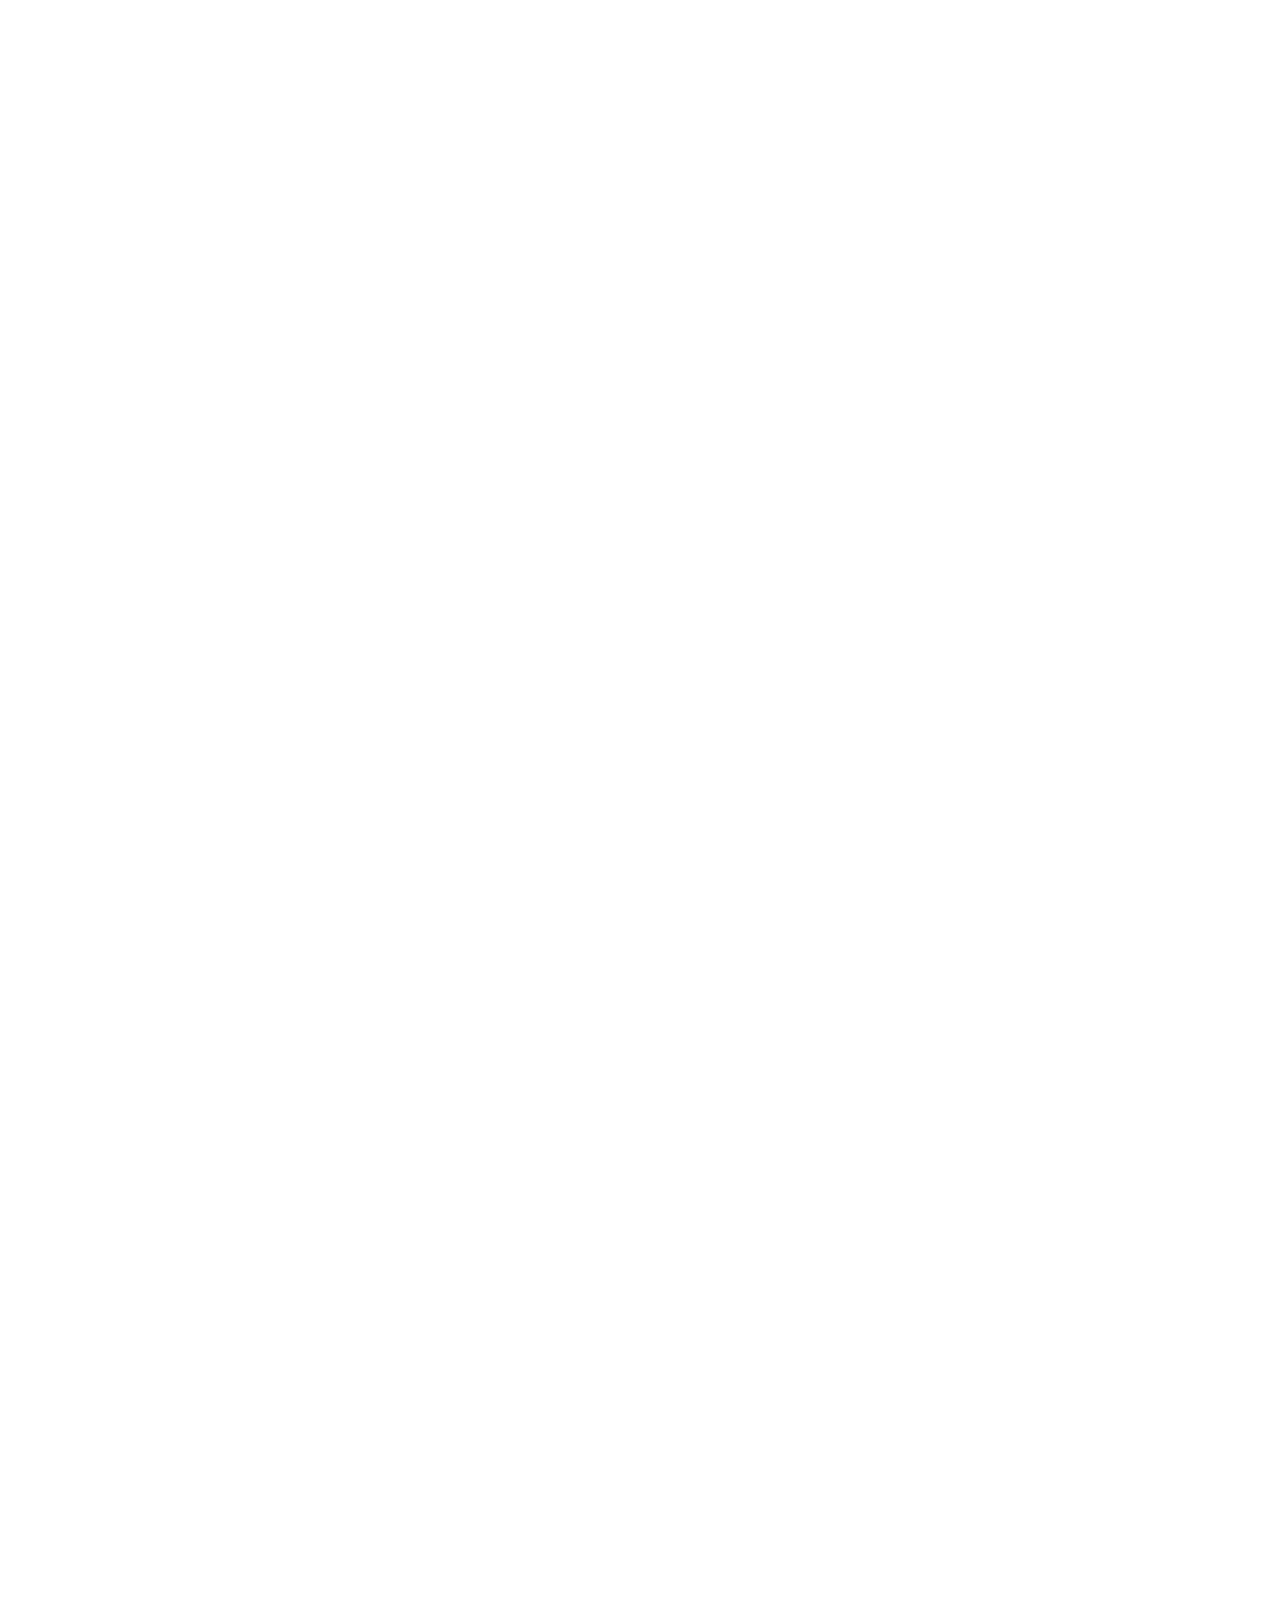
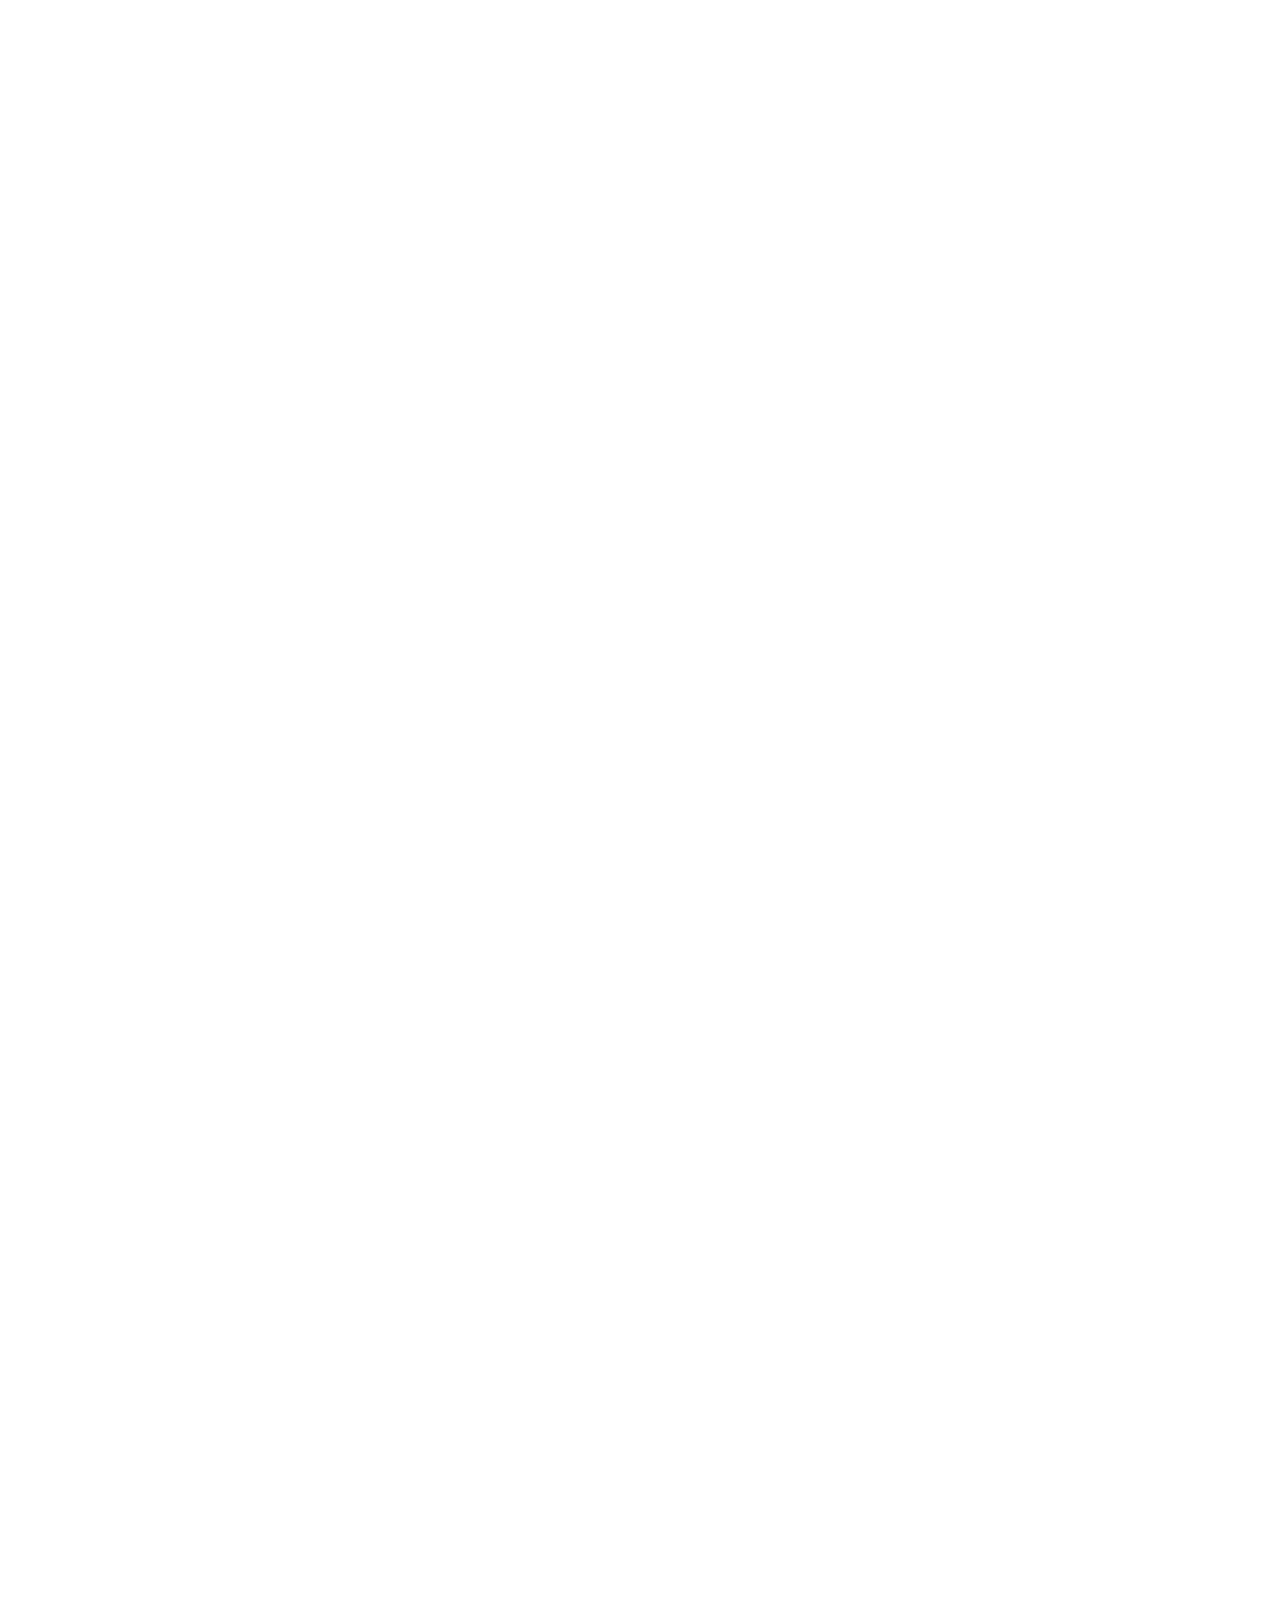
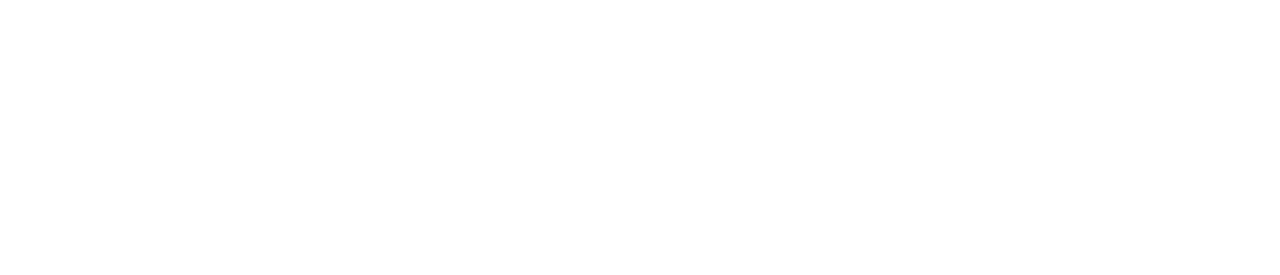
==== commit 086ca778: "final changes, responsiveness navbar in mobile, lookbook linking in mobile navbar" ====
--- a/index.html
+++ b/index.html
@@ -71,6 +71,9 @@
 </script>
 
 <link rel="stylesheet" type="text/css" href="css/df2a69ece9f8b4a390dedb80eebe09de_1540997880.css" media="all" />
+<link rel="stylesheet" href="text/css" href="css/font-awesome.css">
+<link rel="stylesheet" href="text/css" href="css/font-awesome.min.css">
+<link rel="stylesheet" href="https://maxcdn.bootstrapcdn.com/font-awesome/4.5.0/css/font-awesome.min.css">
 <script type="text/javascript" src="js/75d66781ed0fa20b4c34507dc17fe11d_1540997880.js"></script>
 <link rel="canonical" href="https://www.pronovias.com/" />
 <!--[if lt IE 8]>
@@ -141,6 +144,8 @@
 
 <div id="left-panel" class="left-panel navmenu navmenu-default navmenu-fixed-left">
     <div class="header-mobile-top visible-sm visible-xs">
+
+
         <div class="header-mobile-top-home col-xs-6 active">
           <span class="header-mobile-top-home-icon icon icon-menu">
                  <img src="https://www.pronovias.com/skin/frontend/interactiv4/pronovias/images/iconos_pronovias/home_full.svg" alt="icon-menu" height="18"/>
@@ -225,6 +230,11 @@
     </div>
 
     <div class="header-mobile-bottom">
+        <div class="header-mobile-bottom-btn btn-stores">
+            <a href="lookbook.html">
+                <span class="header-mobile-bottom-store-label text">LOOKBOOK - #pronovias</span>
+            </a>
+        </div>
         <div class="header-mobile-bottom-btn btn-stores">
             <a href="https://www.pronovias.com/store-finder">
             <span class="header-mobile-bottom-store-icon icon">
@@ -473,7 +483,7 @@
                                         data-tag="new shop online" class="logo">
                                         <span class="hide">
                                             Wedding dresses and Cocktail dresses                                        </span>
-                                        <a href="https://www.pronovias.com/" title="Wedding dresses and Cocktail dresses" class="logo">
+                                        <a href="index.html" title="Wedding dresses and Cocktail dresses" class="logo">
                                             <img src="assets/img/logo_pronovias.svg"
                                                  alt="">
                                         </a>
@@ -903,11 +913,16 @@
 
   </div>
 </div>            </li>
-                            <li>
-                    </li>
+                           
         <li class="hidden-xs">
             <a href="https://www.pronovias.com/store-finder">STORES</a>
         </li>
+
+         <li class="hidden-xs">
+            <a href="lookbook.html">#PRONOVIAS</a>
+        </li>
+       
+        
         <!-- Shop Online-->
         <li>
                     </li>
@@ -2995,6 +3010,9 @@
 			    </div>
 			    	            </div>
 	        </div>
+
+
+           
 	    		    	    		        <div class="ves-container   "  >
 	        		        	<div class="ves-inner   " >
 	        				    			    			    			    <div class="row row-level-1  " >
@@ -3667,6 +3685,42 @@
 			    </div>
 			    	            </div>
 	        </div>
+<!-- Start Photoslurp Embed Code -->
+            
+            <div id="pronovias-carousel-home" class="ps-container">
+                    <script data-type="photoslurp">
+                      if(!photoSlurpWidgetSettings) {
+                        var photoSlurpWidgetSettings = {};
+                      }
+            
+                      (function() {
+                   photoSlurpWidgetSettings['pronovias-carousel-home'] = {
+                          widgetId: 'product-home',
+                          widgetType: 'carousel',
+                          albumId: 1227,
+                          theme: 'modern',
+                          lang: 'en', 
+                          pageLimit: 16,
+                          thumbOverlay: true,
+                          noteAddPicsText: "#pronovias",
+                          shopThisLookText: 'Shop it now',
+                          ctaButton: 'Buy',
+                          visibleProducts: 2,  
+                          debug: true
+                        };
+                    var script = document.createElement('script');
+                    script.async = true;
+                    script.src = '//static.photoslurp.com/widget/v3/widget_loader.js';
+                    var entry = document.getElementsByTagName('script')[0];
+                    entry.parentNode.insertBefore(script, entry);
+            })();
+                    </script>
+            
+                     
+                    </div>
+                  </div>
+<!-- End Photoslurp Embed Code -->
+
 	    		    	    		        <div class="ves-container   "  >
 	        		        	<div class="ves-inner   " >
 	        				    			    			    			    <div class="row row-level-1  " >
--- a/css/df2a69ece9f8b4a390dedb80eebe09de_1540997880.css
+++ b/css/df2a69ece9f8b4a390dedb80eebe09de_1540997880.css
@@ -268,7 +268,7 @@
 @font-face {
     font-family: 'Glyphicons Halflings';
     src: url("https://www.pronovias.com/skin/frontend/interactiv4/pronovias/fonts/glyphicons-halflings-regular.eot");
-    src: url("https://www.pronovias.com/skin/frontend/interactiv4/pronovias/fonts/glyphicons-halflings-regular.eot?#iefix") format("embedded-opentype"),url("https://www.pronovias.com/skin/frontend/interactiv4/pronovias/fonts/glyphicons-halflings-regular.woff2") format("woff2"),url("https://www.pronovias.com/skin/frontend/interactiv4/pronovias/fonts/glyphicons-halflings-regular.woff") format("woff"),url("https://www.pronovias.com/skin/frontend/interactiv4/pronovias/fonts/glyphicons-halflings-regular.ttf") format("truetype"),url("https://www.pronovias.com/skin/frontend/interactiv4/pronovias/fonts/glyphicons-halflings-regular.svg#glyphicons_halflingsregular") format("svg")
+    src: url("https://www.pronovias.com/skin/frontend/interactiv4/pronovias/fonts/glyphicons-halflings-regular.eot?#iefix") format("embedded-opentype"),url("../assets/fonts/glyphicons-halflings-regular.woff2") format("woff2"),url("https://www.pronovias.com/skin/frontend/interactiv4/pronovias/fonts/glyphicons-halflings-regular.woff") format("woff"),url("https://www.pronovias.com/skin/frontend/interactiv4/pronovias/fonts/glyphicons-halflings-regular.ttf") format("truetype"),url("https://www.pronovias.com/skin/frontend/interactiv4/pronovias/fonts/glyphicons-halflings-regular.svg#glyphicons_halflingsregular") format("svg")
 }
 
 .glyphicon {
@@ -9743,11 +9743,11 @@
  *  License - http://fontawesome.io/license (Font: SIL OFL 1.1, CSS: MIT License)
  */
 @font-face {
-    font-family: 'FontAwesome';
-    src: url("https://www.pronovias.com/skin/frontend/interactiv4/pronovias/fonts/font-awesome/fontawesome-webfont.eot?v=4.5.0");
-    src: url("https://www.pronovias.com/skin/frontend/interactiv4/pronovias/fonts/font-awesome/fontawesome-webfont.eot?v=4.5.0#iefix") format("embedded-opentype"),url("https://www.pronovias.com/skin/frontend/interactiv4/pronovias/fonts/font-awesome/fontawesome-webfont.woff2?v=4.5.0") format("woff2"),url("https://www.pronovias.com/skin/frontend/interactiv4/pronovias/fonts/font-awesome/fontawesome-webfont.woff?v=4.5.0") format("woff"),url("https://www.pronovias.com/skin/frontend/interactiv4/pronovias/fonts/font-awesome/fontawesome-webfont.ttf?v=4.5.0") format("truetype"),url("https://www.pronovias.com/skin/frontend/interactiv4/pronovias/fonts/font-awesome/fontawesome-webfont.svg?v=4.5.0#fontawesomeregular") format("svg");
-    font-weight: normal;
-    font-style: normal
+  font-family: 'FontAwesome';
+  src: url('../assets/fonts/fontawesome-webfont.eot?v=4.5.0');
+  src: url('../assets/fonts/fontawesome-webfont.eot?#iefix&v=4.5.0') format('embedded-opentype'), url('../assets/fonts/fontawesome-webfont.woff2?v=4.5.0') format('woff2'), url('../assets/fonts/fontawesome-webfont.woff?v=4.5.0') format('woff'), url('../assets/fonts/fontawesome-webfont.ttf?v=4.5.0') format('truetype'), url('../assets/fonts/fontawesome-webfont.svg?v=4.5.0#fontawesomeregular') format('svg');
+  font-weight: normal;
+  font-style: normal;
 }
 
 .fa {
@@ -10468,7 +10468,7 @@
 }
 
 .fa-heart-o:before {
-    content: "ï‚Š"
+    content: ""
 }
 
 .fa-sign-out:before {
@@ -45900,7 +45900,7 @@
 @font-face {
     font-family: "pronovias";
     src: url("/skin/frontend/interactiv4/pronovias/fonts/pronovias.eot");
-    src: url("/skin/frontend/interactiv4/pronovias/fonts/pronovias.eot?#iefix") format("embedded-opentype"),url("/skin/frontend/interactiv4/pronovias/fonts/pronovias.woff2") format("woff2"),url("/skin/frontend/interactiv4/pronovias/fonts/pronovias.woff") format("woff"),url("/skin/frontend/interactiv4/pronovias/fonts/pronovias.ttf") format("truetype"),url("/skin/frontend/interactiv4/pronovias/fonts/pronovias.svg#pronovias") format("svg");
+    src: url("/skin/frontend/interactiv4/pronovias/fonts/pronovias.eot?#iefix") format("embedded-opentype"),url("../assets/fonts/pronovias.woff2") format("woff2"),url("/skin/frontend/interactiv4/pronovias/fonts/pronovias.woff") format("woff"),url("/skin/frontend/interactiv4/pronovias/fonts/pronovias.ttf") format("truetype"),url("/skin/frontend/interactiv4/pronovias/fonts/pronovias.svg#pronovias") format("svg");
     font-style: normal;
     font-weight: normal
 }
@@ -45908,7 +45908,7 @@
 @font-face {
     font-family: "glyphicons-halflings-regular";
     src: url("/skin/frontend/interactiv4/pronovias/fonts/glyphicons-halflings-regular.eot");
-    src: url("/skin/frontend/interactiv4/pronovias/fonts/glyphicons-halflings-regular.eot?#iefix") format("embedded-opentype"),url("/skin/frontend/interactiv4/pronovias/fonts/glyphicons-halflings-regular.woff2") format("woff2"),url("/skin/frontend/interactiv4/pronovias/fonts/glyphicons-halflings-regular.woff") format("woff"),url("/skin/frontend/interactiv4/pronovias/fonts/glyphicons-halflings-regular.ttf") format("truetype"),url("/skin/frontend/interactiv4/pronovias/fonts/glyphicons-halflings-regular.svg#glyphicons-halflings-regular") format("svg");
+    src: url("/skin/frontend/interactiv4/pronovias/fonts/glyphicons-halflings-regular.eot?#iefix") format("embedded-opentype"),url("../assets/fonts/glyphicons-halflings-regular.woff2") format("woff2"),url("/skin/frontend/interactiv4/pronovias/fonts/glyphicons-halflings-regular.woff") format("woff"),url("/skin/frontend/interactiv4/pronovias/fonts/glyphicons-halflings-regular.ttf") format("truetype"),url("/skin/frontend/interactiv4/pronovias/fonts/glyphicons-halflings-regular.svg#glyphicons-halflings-regular") format("svg");
     font-style: normal;
     font-weight: normal
 }
@@ -46695,3 +46695,41 @@
     line-height: 16px;
     padding: 3px 4px;
 }
+
+
+/*=========================
+    PHOTOSLURP STYLES
+==========================*/
+
+#pronovias-carousel-home .ps-image {
+  width: calc(20% - 16px) !important;
+}
+#pronovias-carousel-home .ps-image img {
+  object-fit: contain;
+}
+@media screen and (max-width: 425px) {
+    #pronovias-carousel-home .ps-image {
+      width: calc(100% - 16px) !important;
+    }
+}
+
+.ps-info {
+    position: static !important;
+}
+
+
+
+#pronovias-carousel-home {
+    margin-bottom: 100px !important;
+}
+
+.ps-note-add-pics-text {
+    color: rgb(90, 90, 90) !important;
+    font-size: 2.2em !important;
+    text-align: center;
+    font-family: Playfair Display,Georgia,serif !important;
+    font-weight: 400 !important;
+    text-transform: uppercase !important;
+    margin-top: 20px !important;
+    width: 100% !important;
+}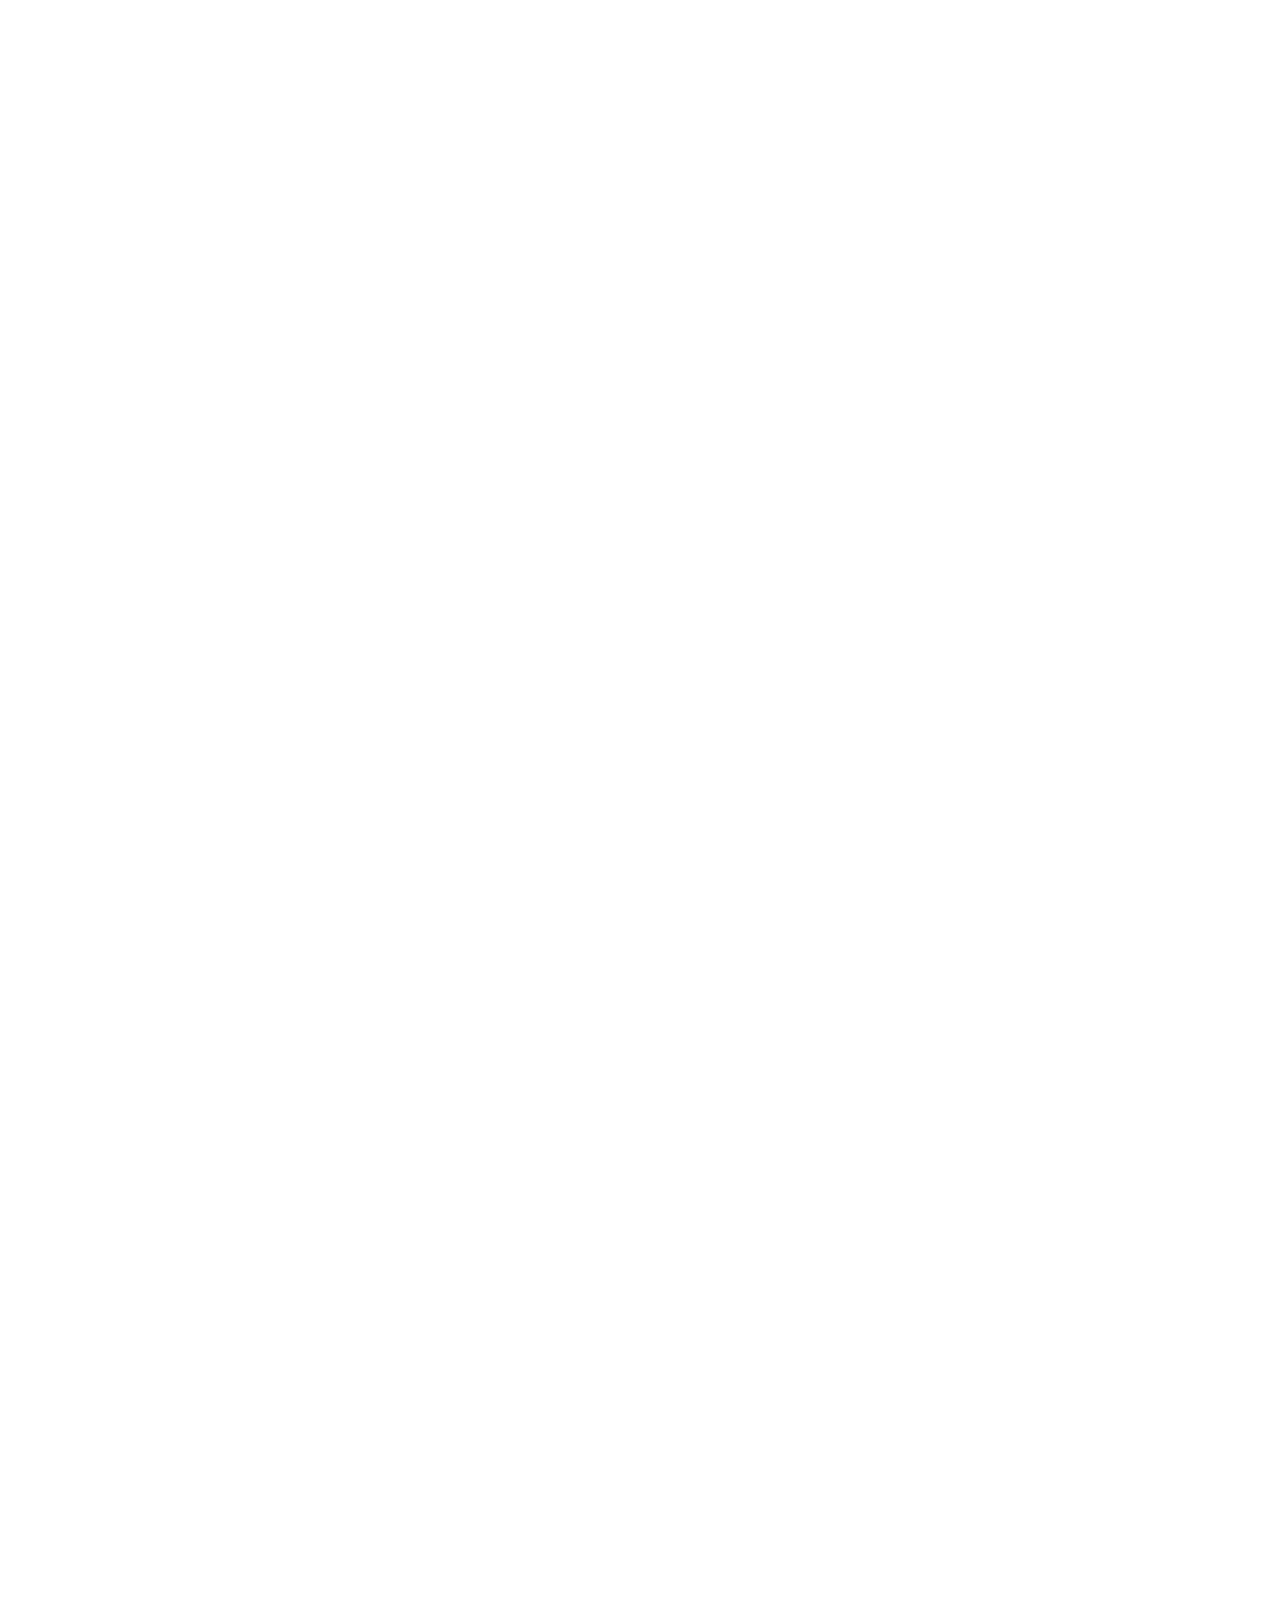
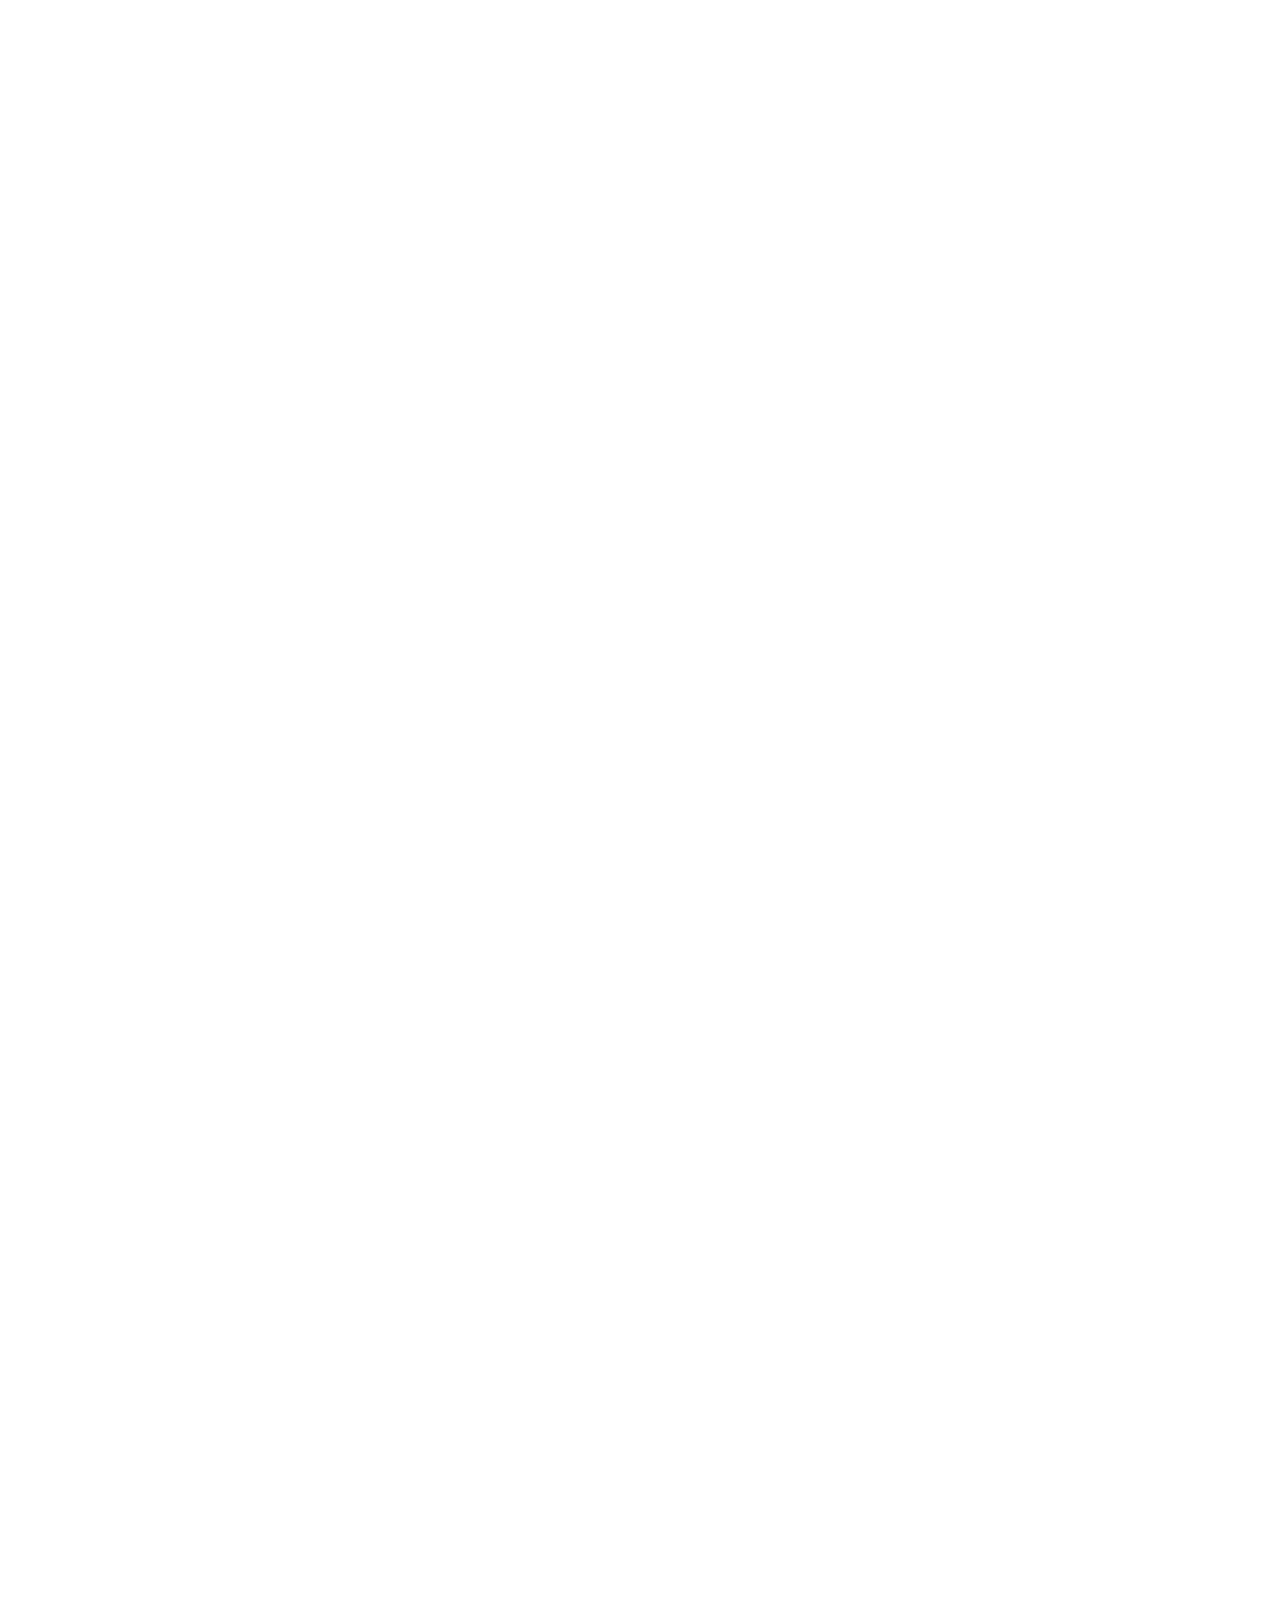
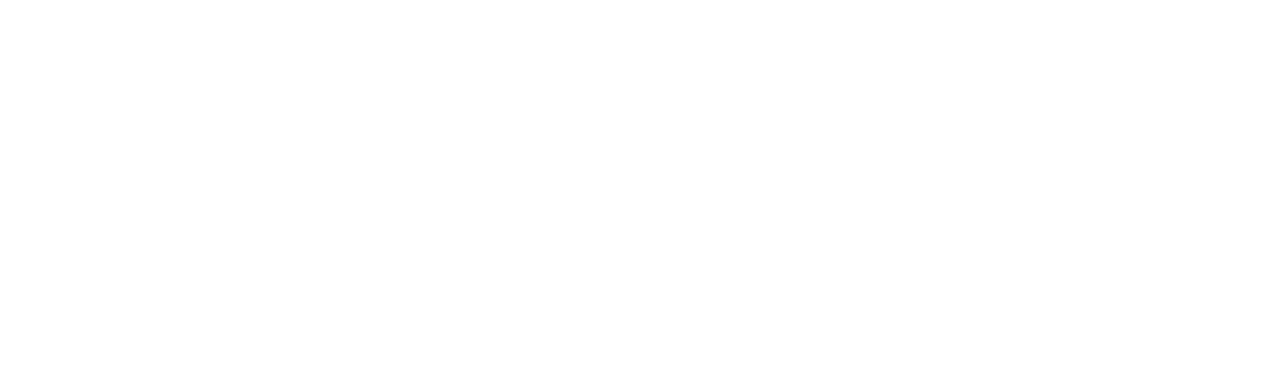
==== commit daf32bf2: "justifying the CTA text and beautify on PdP" ====
--- a/index.html
+++ b/index.html
@@ -232,7 +232,7 @@
     <div class="header-mobile-bottom">
         <div class="header-mobile-bottom-btn btn-stores">
             <a href="lookbook.html">
-                <span class="header-mobile-bottom-store-label text">LOOKBOOK - #pronovias</span>
+                <span class="header-mobile-bottom-store-label text">LOOKBOOK - #PronoviasYesIDream</span>
             </a>
         </div>
         <div class="header-mobile-bottom-btn btn-stores">
@@ -919,7 +919,7 @@
         </li>
 
          <li class="hidden-xs">
-            <a href="lookbook.html">#PRONOVIAS</a>
+            <a href="lookbook.html">#PronoviasYesIDream</a>
         </li>
        
         
@@ -3688,6 +3688,13 @@
 <!-- Start Photoslurp Embed Code -->
             
             <div id="pronovias-carousel-home" class="ps-container">
+                <div class="title-carousel">
+                    <span id="title-carousel-home">#PronoviasYesIDream</span>
+                </div>
+                <div class="subtitle-carousel">
+                    <span id="subtitle-carousel-home">We dress the dreams of stylish women around the world. Participate in</span>
+                </div>
+
                     <script data-type="photoslurp">
                       if(!photoSlurpWidgetSettings) {
                         var photoSlurpWidgetSettings = {};
@@ -3702,9 +3709,8 @@
                           lang: 'en', 
                           pageLimit: 16,
                           thumbOverlay: true,
-                          noteAddPicsText: "#pronovias",
+                          noteAddPicsText: "",
                           shopThisLookText: 'Shop it now',
-                          ctaButton: 'Buy',
                           visibleProducts: 2,  
                           debug: true
                         };
@@ -5705,8 +5711,7 @@
     z-index: 60;}
 
 .botonera {
-    
-    max-width: 530px;
+    max-width: 570px;
     z-index: 20;
 }
 
--- a/css/df2a69ece9f8b4a390dedb80eebe09de_1540997880.css
+++ b/css/df2a69ece9f8b4a390dedb80eebe09de_1540997880.css
@@ -46711,10 +46711,9 @@
     #pronovias-carousel-home .ps-image {
       width: calc(100% - 16px) !important;
     }
-}
-
-.ps-info {
+    .ps-info {
     position: static !important;
+    }
 }
 
 
@@ -46723,13 +46722,48 @@
     margin-bottom: 100px !important;
 }
 
-.ps-note-add-pics-text {
+.title-carousel {
+    text-align: center;
+    margin: 0 auto;
+    margin-bottom: 24px !important;
+}
+
+#title-carousel-home {
     color: rgb(90, 90, 90) !important;
     font-size: 2.2em !important;
     text-align: center;
     font-family: Playfair Display,Georgia,serif !important;
     font-weight: 400 !important;
-    text-transform: uppercase !important;
     margin-top: 20px !important;
+    text-transform: uppercase !important; 
     width: 100% !important;
+}
+
+.subtitle-carousel {
+    text-align: center;
+    margin: 0 auto;
+    margin-bottom: 18px !important;
+}
+
+#subtitle-carousel-home {
+    color: rgb(87, 90, 91);
+    font-family:Montserrat, Helvetica, Arial, Verdana, sans-serif;
+    font-size:16px;
+    text-transform: uppercase;
+    font-weight: 300;
+}
+
+@media screen and (min-width: 991px).botonera {
+    max-width: 570px !important;
+}
+
+
+
+@media only screen and (min-width: 1073px)
+.ps-lightbox-container.ps-lightbox-theme-modern .ps-report-link {
+    position: static !important;
+}
+
+.ps-popup.ps-popup-wide .ps-lightbox-container.ps-lightbox-theme-modern .ps-info {
+    position: static !important;
 }